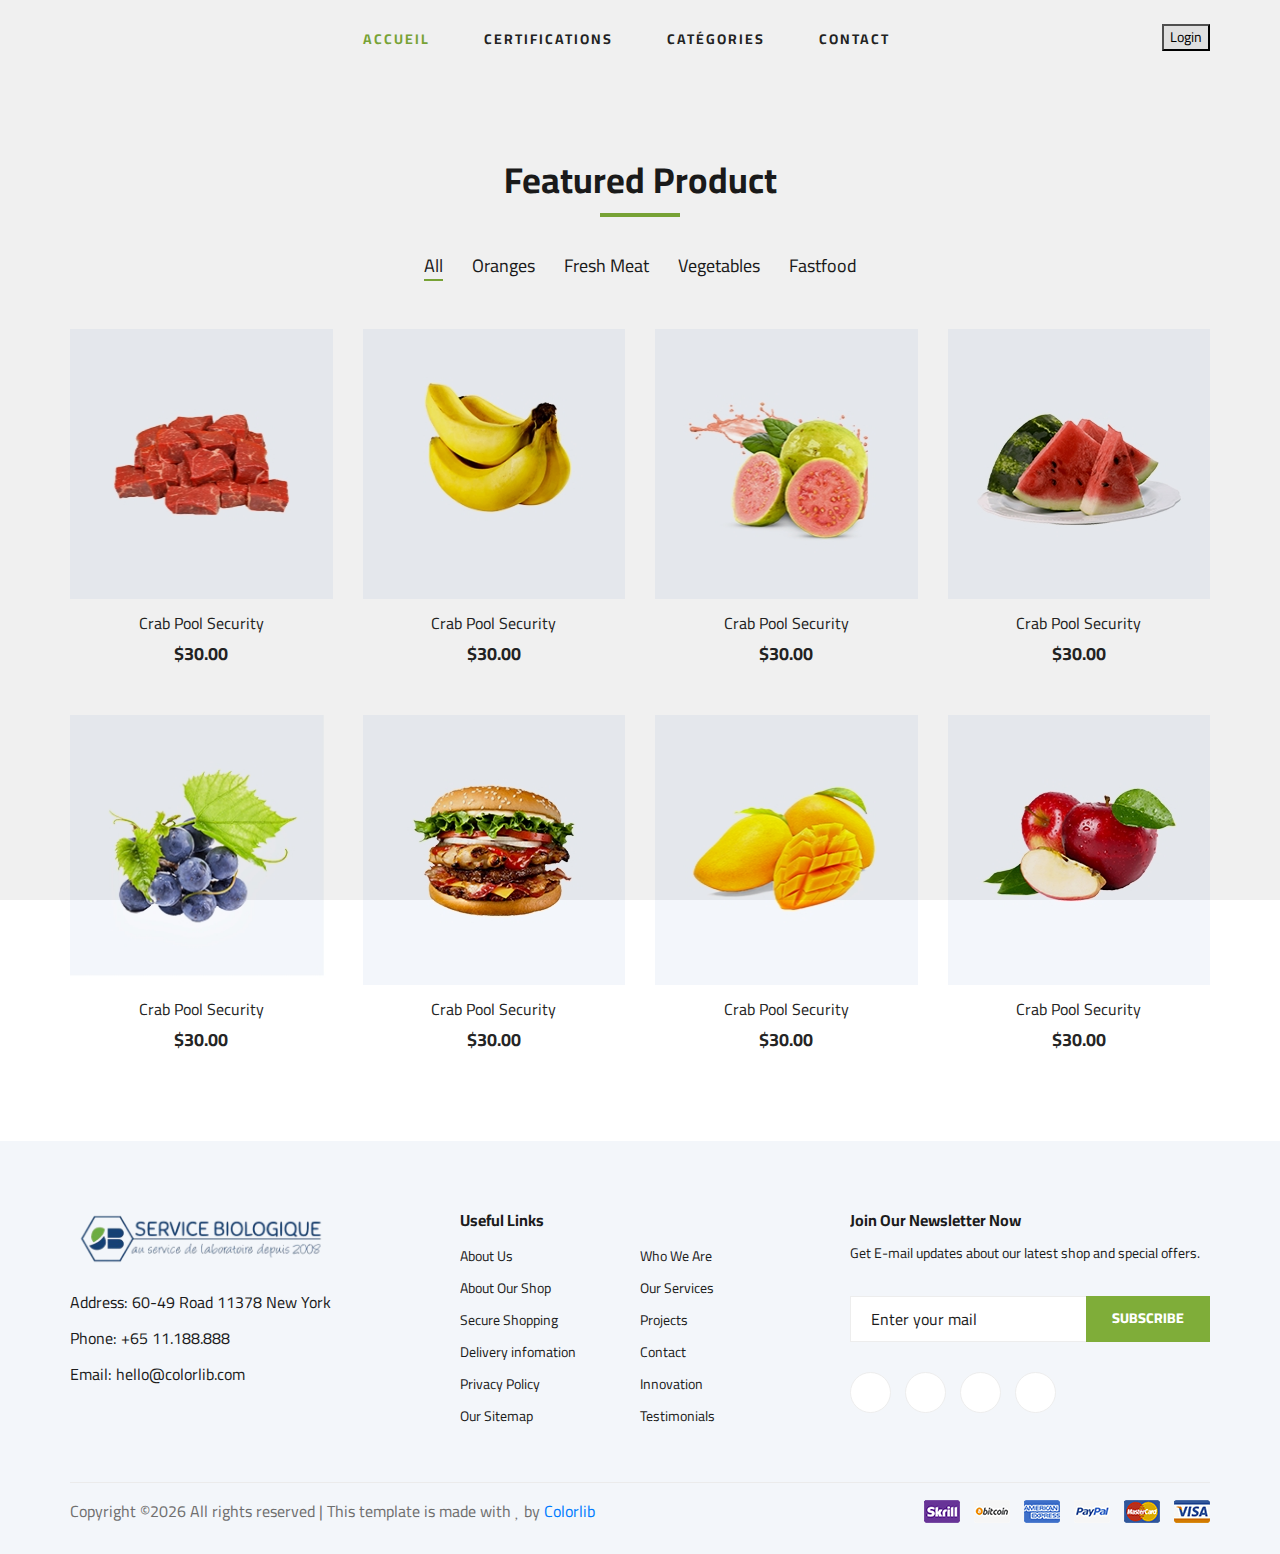
==== categories.html @ 04571633 "smtg" ====
<!DOCTYPE html>
<html lang="zxx">

<head>
    <meta charset="UTF-8">
    <meta name="description" content="Ogani Template">
    <meta name="keywords" content="Ogani, unica, creative, html">
    <meta name="viewport" content="width=device-width, initial-scale=1.0">
    <meta http-equiv="X-UA-Compatible" content="ie=edge">
    <title>Ogani | Template</title>

    <!-- Google Font -->
    <link href="https://fonts.googleapis.com/css2?family=Cairo:wght@200;300;400;600;900&display=swap" rel="stylesheet">

    <!-- Css Styles -->
    <link rel="stylesheet" href="css/bootstrap.min.css" type="text/css">
    <link rel="stylesheet" href="css/font-awesome.min.css" type="text/css">
    <link rel="stylesheet" href="css/elegant-icons.css" type="text/css">
    <link rel="stylesheet" href="css/nice-select.css" type="text/css">
    <link rel="stylesheet" href="css/jquery-ui.min.css" type="text/css">
    <link rel="stylesheet" href="css/owl.carousel.min.css" type="text/css">
    <link rel="stylesheet" href="css/slicknav.min.css" type="text/css">
    <link rel="stylesheet" href="css/style.css" type="text/css">
</head>

<body>
    <!-- Page Preloder -->
    <div id="preloder">
        <div class="loader"></div>
    </div>

   

    <!-- Header Section Begin -->
    <header class="header">
      
        <div class="container">
            <div class="row">
                <div class="col-lg-3">
                    <div class="header__logo">
                        <a href="./index.html"><img src="img/Logo.png" alt=""></a>
                    </div>
                </div>
                <div class="col-lg-6">
                    <nav class="header__menu">
                        <ul>
                            <li class="active"><a href="./index.html">Accueil</a></li>
                            <li><a href="./shop-grid.html">Certifications</a></li>
                            <li><a href="#">Catégories</a>
                                <ul class="header__menu__dropdown">
                                    <li><a href="./shop-details.html">Equipements</a></li>
                                    <li><a href="./shoping-cart.html">Produits Anapath</a></li>
                                    <li><a href="./checkout.html">Microscopes</a></li>
                                </ul>
                            </li>
                            <li><a href="./contact.html">Contact</a></li>
                        </ul>
                    </nav>
                </div>
                <div class="col-lg-3">
                    <div class="header__cart">
                        
                        <div class="header__cart__price"><button>Login</button></div>
                    </div>
                </div>
            </div>
            <div class="humberger__open">
                <i class="fa fa-bars"></i>
            </div>
        </div>
    </header>
    <!-- Header Section End -->

   




<!-- Featured Section Begin -->
<section class="featured spad">
    <div class="container">
        <div class="row">
            <div class="col-lg-12">
                <div class="section-title">
                    <h2>Featured Product</h2>
                </div>
                <div class="featured__controls">
                    <ul>
                        <li class="active" data-filter="*">All</li>
                        <li data-filter=".oranges">Oranges</li>
                        <li data-filter=".fresh-meat">Fresh Meat</li>
                        <li data-filter=".vegetables">Vegetables</li>
                        <li data-filter=".fastfood">Fastfood</li>
                    </ul>
                </div>
            </div>
        </div>
        <div class="row featured__filter">
            <div class="col-lg-3 col-md-4 col-sm-6 mix oranges fresh-meat">
                <div class="featured__item">
                    <div class="featured__item__pic set-bg" data-setbg="img/featured/feature-1.jpg">
                        <ul class="featured__item__pic__hover">
                            <li><a href="#"><i class="fa fa-heart"></i></a></li>
                            <li><a href="#"><i class="fa fa-retweet"></i></a></li>
                            <li><a href="#"><i class="fa fa-shopping-cart"></i></a></li>
                        </ul>
                    </div>
                    <div class="featured__item__text">
                        <h6><a href="#">Crab Pool Security</a></h6>
                        <h5>$30.00</h5>
                    </div>
                </div>
            </div>
            <div class="col-lg-3 col-md-4 col-sm-6 mix vegetables fastfood">
                <div class="featured__item">
                    <div class="featured__item__pic set-bg" data-setbg="img/featured/feature-2.jpg">
                        <ul class="featured__item__pic__hover">
                            <li><a href="#"><i class="fa fa-heart"></i></a></li>
                            <li><a href="#"><i class="fa fa-retweet"></i></a></li>
                            <li><a href="#"><i class="fa fa-shopping-cart"></i></a></li>
                        </ul>
                    </div>
                    <div class="featured__item__text">
                        <h6><a href="#">Crab Pool Security</a></h6>
                        <h5>$30.00</h5>
                    </div>
                </div>
            </div>
            <div class="col-lg-3 col-md-4 col-sm-6 mix vegetables fresh-meat">
                <div class="featured__item">
                    <div class="featured__item__pic set-bg" data-setbg="img/featured/feature-3.jpg">
                        <ul class="featured__item__pic__hover">
                            <li><a href="#"><i class="fa fa-heart"></i></a></li>
                            <li><a href="#"><i class="fa fa-retweet"></i></a></li>
                            <li><a href="#"><i class="fa fa-shopping-cart"></i></a></li>
                        </ul>
                    </div>
                    <div class="featured__item__text">
                        <h6><a href="#">Crab Pool Security</a></h6>
                        <h5>$30.00</h5>
                    </div>
                </div>
            </div>
            <div class="col-lg-3 col-md-4 col-sm-6 mix fastfood oranges">
                <div class="featured__item">
                    <div class="featured__item__pic set-bg" data-setbg="img/featured/feature-4.jpg">
                        <ul class="featured__item__pic__hover">
                            <li><a href="#"><i class="fa fa-heart"></i></a></li>
                            <li><a href="#"><i class="fa fa-retweet"></i></a></li>
                            <li><a href="#"><i class="fa fa-shopping-cart"></i></a></li>
                        </ul>
                    </div>
                    <div class="featured__item__text">
                        <h6><a href="#">Crab Pool Security</a></h6>
                        <h5>$30.00</h5>
                    </div>
                </div>
            </div>
            <div class="col-lg-3 col-md-4 col-sm-6 mix fresh-meat vegetables">
                <div class="featured__item">
                    <div class="featured__item__pic set-bg" data-setbg="img/featured/feature-5.jpg">
                        <ul class="featured__item__pic__hover">
                            <li><a href="#"><i class="fa fa-heart"></i></a></li>
                            <li><a href="#"><i class="fa fa-retweet"></i></a></li>
                            <li><a href="#"><i class="fa fa-shopping-cart"></i></a></li>
                        </ul>
                    </div>
                    <div class="featured__item__text">
                        <h6><a href="#">Crab Pool Security</a></h6>
                        <h5>$30.00</h5>
                    </div>
                </div>
            </div>
            <div class="col-lg-3 col-md-4 col-sm-6 mix oranges fastfood">
                <div class="featured__item">
                    <div class="featured__item__pic set-bg" data-setbg="img/featured/feature-6.jpg">
                        <ul class="featured__item__pic__hover">
                            <li><a href="#"><i class="fa fa-heart"></i></a></li>
                            <li><a href="#"><i class="fa fa-retweet"></i></a></li>
                            <li><a href="#"><i class="fa fa-shopping-cart"></i></a></li>
                        </ul>
                    </div>
                    <div class="featured__item__text">
                        <h6><a href="#">Crab Pool Security</a></h6>
                        <h5>$30.00</h5>
                    </div>
                </div>
            </div>
            <div class="col-lg-3 col-md-4 col-sm-6 mix fresh-meat vegetables">
                <div class="featured__item">
                    <div class="featured__item__pic set-bg" data-setbg="img/featured/feature-7.jpg">
                        <ul class="featured__item__pic__hover">
                            <li><a href="#"><i class="fa fa-heart"></i></a></li>
                            <li><a href="#"><i class="fa fa-retweet"></i></a></li>
                            <li><a href="#"><i class="fa fa-shopping-cart"></i></a></li>
                        </ul>
                    </div>
                    <div class="featured__item__text">
                        <h6><a href="#">Crab Pool Security</a></h6>
                        <h5>$30.00</h5>
                    </div>
                </div>
            </div>
            <div class="col-lg-3 col-md-4 col-sm-6 mix fastfood vegetables">
                <div class="featured__item">
                    <div class="featured__item__pic set-bg" data-setbg="img/featured/feature-8.jpg">
                        <ul class="featured__item__pic__hover">
                            <li><a href="#"><i class="fa fa-heart"></i></a></li>
                            <li><a href="#"><i class="fa fa-retweet"></i></a></li>
                            <li><a href="#"><i class="fa fa-shopping-cart"></i></a></li>
                        </ul>
                    </div>
                    <div class="featured__item__text">
                        <h6><a href="#">Crab Pool Security</a></h6>
                        <h5>$30.00</h5>
                    </div>
                </div>
            </div>
        </div>
    </div>
</section>
<!-- Featured Section End -->

    <!-- Footer Section Begin -->
    <footer class="footer spad">
        <div class="container">
            <div class="row">
                <div class="col-lg-3 col-md-6 col-sm-6">
                    <div class="footer__about">
                        <div class="footer__about__logo">
                            <a href="./index.html"><img src="img/logo.png" alt=""></a>
                        </div>
                        <ul>
                            <li>Address: 60-49 Road 11378 New York</li>
                            <li>Phone: +65 11.188.888</li>
                            <li>Email: hello@colorlib.com</li>
                        </ul>
                    </div>
                </div>
                <div class="col-lg-4 col-md-6 col-sm-6 offset-lg-1">
                    <div class="footer__widget">
                        <h6>Useful Links</h6>
                        <ul>
                            <li><a href="#">About Us</a></li>
                            <li><a href="#">About Our Shop</a></li>
                            <li><a href="#">Secure Shopping</a></li>
                            <li><a href="#">Delivery infomation</a></li>
                            <li><a href="#">Privacy Policy</a></li>
                            <li><a href="#">Our Sitemap</a></li>
                        </ul>
                        <ul>
                            <li><a href="#">Who We Are</a></li>
                            <li><a href="#">Our Services</a></li>
                            <li><a href="#">Projects</a></li>
                            <li><a href="#">Contact</a></li>
                            <li><a href="#">Innovation</a></li>
                            <li><a href="#">Testimonials</a></li>
                        </ul>
                    </div>
                </div>
                <div class="col-lg-4 col-md-12">
                    <div class="footer__widget">
                        <h6>Join Our Newsletter Now</h6>
                        <p>Get E-mail updates about our latest shop and special offers.</p>
                        <form action="#">
                            <input type="text" placeholder="Enter your mail">
                            <button type="submit" class="site-btn">Subscribe</button>
                        </form>
                        <div class="footer__widget__social">
                            <a href="#"><i class="fa fa-facebook"></i></a>
                            <a href="#"><i class="fa fa-instagram"></i></a>
                            <a href="#"><i class="fa fa-twitter"></i></a>
                            <a href="#"><i class="fa fa-pinterest"></i></a>
                        </div>
                    </div>
                </div>
            </div>
            <div class="row">
                <div class="col-lg-12">
                    <div class="footer__copyright">
                        <div class="footer__copyright__text"><p><!-- Link back to Colorlib can't be removed. Template is licensed under CC BY 3.0. -->
  Copyright &copy;<script>document.write(new Date().getFullYear());</script> All rights reserved | This template is made with <i class="fa fa-heart" aria-hidden="true"></i> by <a href="https://colorlib.com" target="_blank">Colorlib</a>
  <!-- Link back to Colorlib can't be removed. Template is licensed under CC BY 3.0. --></p></div>
                        <div class="footer__copyright__payment"><img src="img/payment-item.png" alt=""></div>
                    </div>
                </div>
            </div>
        </div>
    </footer>
    <!-- Footer Section End -->

    <!-- Js Plugins -->
    <script src="js/jquery-3.3.1.min.js"></script>
    <script src="js/bootstrap.min.js"></script>
    <script src="js/jquery.nice-select.min.js"></script>
    <script src="js/jquery-ui.min.js"></script>
    <script src="js/jquery.slicknav.js"></script>
    <script src="js/mixitup.min.js"></script>
    <script src="js/owl.carousel.min.js"></script>
    <script src="js/main.js"></script>



</body>

</html>
---- css/elegant-icons.css ----
@font-face {
	font-family: 'ElegantIcons';
	src:url('../fonts/ElegantIcons.eot');
	src:url('../fonts/ElegantIcons.eot?#iefix') format('embedded-opentype'),
		url('../fonts/ElegantIcons.woff') format('woff'),
		url('../fonts/ElegantIcons.ttf') format('truetype'),
		url('../fonts/ElegantIcons.svg#ElegantIcons') format('svg');
	font-weight: normal;
	font-style: normal;
}

/* Use the following CSS code if you want to use data attributes for inserting your icons */
[data-icon]:before {
	font-family: 'ElegantIcons';
	content: attr(data-icon);
	speak: none;
	font-weight: normal;
	font-variant: normal;
	text-transform: none;
	line-height: 1;
	-webkit-font-smoothing: antialiased;
	-moz-osx-font-smoothing: grayscale;
}

/* Use the following CSS code if you want to have a class per icon */
/*
Instead of a list of all class selectors,
you can use the generic selector below, but it's slower:
[class*="your-class-prefix"] {
*/
.arrow_up, .arrow_down, .arrow_left, .arrow_right, .arrow_left-up, .arrow_right-up, .arrow_right-down, .arrow_left-down, .arrow-up-down, .arrow_up-down_alt, .arrow_left-right_alt, .arrow_left-right, .arrow_expand_alt2, .arrow_expand_alt, .arrow_condense, .arrow_expand, .arrow_move, .arrow_carrot-up, .arrow_carrot-down, .arrow_carrot-left, .arrow_carrot-right, .arrow_carrot-2up, .arrow_carrot-2down, .arrow_carrot-2left, .arrow_carrot-2right, .arrow_carrot-up_alt2, .arrow_carrot-down_alt2, .arrow_carrot-left_alt2, .arrow_carrot-right_alt2, .arrow_carrot-2up_alt2, .arrow_carrot-2down_alt2, .arrow_carrot-2left_alt2, .arrow_carrot-2right_alt2, .arrow_triangle-up, .arrow_triangle-down, .arrow_triangle-left, .arrow_triangle-right, .arrow_triangle-up_alt2, .arrow_triangle-down_alt2, .arrow_triangle-left_alt2, .arrow_triangle-right_alt2, .arrow_back, .icon_minus-06, .icon_plus, .icon_close, .icon_check, .icon_minus_alt2, .icon_plus_alt2, .icon_close_alt2, .icon_check_alt2, .icon_zoom-out_alt, .icon_zoom-in_alt, .icon_search, .icon_box-empty, .icon_box-selected, .icon_minus-box, .icon_plus-box, .icon_box-checked, .icon_circle-empty, .icon_circle-slelected, .icon_stop_alt2, .icon_stop, .icon_pause_alt2, .icon_pause, .icon_menu, .icon_menu-square_alt2, .icon_menu-circle_alt2, .icon_ul, .icon_ol, .icon_adjust-horiz, .icon_adjust-vert, .icon_document_alt, .icon_documents_alt, .icon_pencil, .icon_pencil-edit_alt, .icon_pencil-edit, .icon_folder-alt, .icon_folder-open_alt, .icon_folder-add_alt, .icon_info_alt, .icon_error-oct_alt, .icon_error-circle_alt, .icon_error-triangle_alt, .icon_question_alt2, .icon_question, .icon_comment_alt, .icon_chat_alt, .icon_vol-mute_alt, .icon_volume-low_alt, .icon_volume-high_alt, .icon_quotations, .icon_quotations_alt2, .icon_clock_alt, .icon_lock_alt, .icon_lock-open_alt, .icon_key_alt, .icon_cloud_alt, .icon_cloud-upload_alt, .icon_cloud-download_alt, .icon_image, .icon_images, .icon_lightbulb_alt, .icon_gift_alt, .icon_house_alt, .icon_genius, .icon_mobile, .icon_tablet, .icon_laptop, .icon_desktop, .icon_camera_alt, .icon_mail_alt, .icon_cone_alt, .icon_ribbon_alt, .icon_bag_alt, .icon_creditcard, .icon_cart_alt, .icon_paperclip, .icon_tag_alt, .icon_tags_alt, .icon_trash_alt, .icon_cursor_alt, .icon_mic_alt, .icon_compass_alt, .icon_pin_alt, .icon_pushpin_alt, .icon_map_alt, .icon_drawer_alt, .icon_toolbox_alt, .icon_book_alt, .icon_calendar, .icon_film, .icon_table, .icon_contacts_alt, .icon_headphones, .icon_lifesaver, .icon_piechart, .icon_refresh, .icon_link_alt, .icon_link, .icon_loading, .icon_blocked, .icon_archive_alt, .icon_heart_alt, .icon_star_alt, .icon_star-half_alt, .icon_star, .icon_star-half, .icon_tools, .icon_tool, .icon_cog, .icon_cogs, .arrow_up_alt, .arrow_down_alt, .arrow_left_alt, .arrow_right_alt, .arrow_left-up_alt, .arrow_right-up_alt, .arrow_right-down_alt, .arrow_left-down_alt, .arrow_condense_alt, .arrow_expand_alt3, .arrow_carrot_up_alt, .arrow_carrot-down_alt, .arrow_carrot-left_alt, .arrow_carrot-right_alt, .arrow_carrot-2up_alt, .arrow_carrot-2dwnn_alt, .arrow_carrot-2left_alt, .arrow_carrot-2right_alt, .arrow_triangle-up_alt, .arrow_triangle-down_alt, .arrow_triangle-left_alt, .arrow_triangle-right_alt, .icon_minus_alt, .icon_plus_alt, .icon_close_alt, .icon_check_alt, .icon_zoom-out, .icon_zoom-in, .icon_stop_alt, .icon_menu-square_alt, .icon_menu-circle_alt, .icon_document, .icon_documents, .icon_pencil_alt, .icon_folder, .icon_folder-open, .icon_folder-add, .icon_folder_upload, .icon_folder_download, .icon_info, .icon_error-circle, .icon_error-oct, .icon_error-triangle, .icon_question_alt, .icon_comment, .icon_chat, .icon_vol-mute, .icon_volume-low, .icon_volume-high, .icon_quotations_alt, .icon_clock, .icon_lock, .icon_lock-open, .icon_key, .icon_cloud, .icon_cloud-upload, .icon_cloud-download, .icon_lightbulb, .icon_gift, .icon_house, .icon_camera, .icon_mail, .icon_cone, .icon_ribbon, .icon_bag, .icon_cart, .icon_tag, .icon_tags, .icon_trash, .icon_cursor, .icon_mic, .icon_compass, .icon_pin, .icon_pushpin, .icon_map, .icon_drawer, .icon_toolbox, .icon_book, .icon_contacts, .icon_archive, .icon_heart, .icon_profile, .icon_group, .icon_grid-2x2, .icon_grid-3x3, .icon_music, .icon_pause_alt, .icon_phone, .icon_upload, .icon_download, .social_facebook, .social_twitter, .social_pinterest, .social_googleplus, .social_tumblr, .social_tumbleupon, .social_wordpress, .social_instagram, .social_dribbble, .social_vimeo, .social_linkedin, .social_rss, .social_deviantart, .social_share, .social_myspace, .social_skype, .social_youtube, .social_picassa, .social_googledrive, .social_flickr, .social_blogger, .social_spotify, .social_delicious, .social_facebook_circle, .social_twitter_circle, .social_pinterest_circle, .social_googleplus_circle, .social_tumblr_circle, .social_stumbleupon_circle, .social_wordpress_circle, .social_instagram_circle, .social_dribbble_circle, .social_vimeo_circle, .social_linkedin_circle, .social_rss_circle, .social_deviantart_circle, .social_share_circle, .social_myspace_circle, .social_skype_circle, .social_youtube_circle, .social_picassa_circle, .social_googledrive_alt2, .social_flickr_circle, .social_blogger_circle, .social_spotify_circle, .social_delicious_circle, .social_facebook_square, .social_twitter_square, .social_pinterest_square, .social_googleplus_square, .social_tumblr_square, .social_stumbleupon_square, .social_wordpress_square, .social_instagram_square, .social_dribbble_square, .social_vimeo_square, .social_linkedin_square, .social_rss_square, .social_deviantart_square, .social_share_square, .social_myspace_square, .social_skype_square, .social_youtube_square, .social_picassa_square, .social_googledrive_square, .social_flickr_square, .social_blogger_square, .social_spotify_square, .social_delicious_square, .icon_printer, .icon_calulator, .icon_building, .icon_floppy, .icon_drive, .icon_search-2, .icon_id, .icon_id-2, .icon_puzzle, .icon_like, .icon_dislike, .icon_mug, .icon_currency, .icon_wallet, .icon_pens, .icon_easel, .icon_flowchart, .icon_datareport, .icon_briefcase, .icon_shield, .icon_percent, .icon_globe, .icon_globe-2, .icon_target, .icon_hourglass, .icon_balance, .icon_rook, .icon_printer-alt, .icon_calculator_alt, .icon_building_alt, .icon_floppy_alt, .icon_drive_alt, .icon_search_alt, .icon_id_alt, .icon_id-2_alt, .icon_puzzle_alt, .icon_like_alt, .icon_dislike_alt, .icon_mug_alt, .icon_currency_alt, .icon_wallet_alt, .icon_pens_alt, .icon_easel_alt, .icon_flowchart_alt, .icon_datareport_alt, .icon_briefcase_alt, .icon_shield_alt, .icon_percent_alt, .icon_globe_alt, .icon_clipboard {
	font-family: 'ElegantIcons';
	speak: none;
	font-style: normal;
	font-weight: normal;
	font-variant: normal;
	text-transform: none;
	line-height: 1;
	-webkit-font-smoothing: antialiased;
}
.arrow_up:before {
	content: "\21";
}
.arrow_down:before {
	content: "\22";
}
.arrow_left:before {
	content: "\23";
}
.arrow_right:before {
	content: "\24";
}
.arrow_left-up:before {
	content: "\25";
}
.arrow_right-up:before {
	content: "\26";
}
.arrow_right-down:before {
	content: "\27";
}
.arrow_left-down:before {
	content: "\28";
}
.arrow-up-down:before {
	content: "\29";
}
.arrow_up-down_alt:before {
	content: "\2a";
}
.arrow_left-right_alt:before {
	content: "\2b";
}
.arrow_left-right:before {
	content: "\2c";
}
.arrow_expand_alt2:before {
	content: "\2d";
}
.arrow_expand_alt:before {
	content: "\2e";
}
.arrow_condense:before {
	content: "\2f";
}
.arrow_expand:before {
	content: "\30";
}
.arrow_move:before {
	content: "\31";
}
.arrow_carrot-up:before {
	content: "\32";
}
.arrow_carrot-down:before {
	content: "\33";
}
.arrow_carrot-left:before {
	content: "\34";
}
.arrow_carrot-right:before {
	content: "\35";
}
.arrow_carrot-2up:before {
	content: "\36";
}
.arrow_carrot-2down:before {
	content: "\37";
}
.arrow_carrot-2left:before {
	content: "\38";
}
.arrow_carrot-2right:before {
	content: "\39";
}
.arrow_carrot-up_alt2:before {
	content: "\3a";
}
.arrow_carrot-down_alt2:before {
	content: "\3b";
}
.arrow_carrot-left_alt2:before {
	content: "\3c";
}
.arrow_carrot-right_alt2:before {
	content: "\3d";
}
.arrow_carrot-2up_alt2:before {
	content: "\3e";
}
.arrow_carrot-2down_alt2:before {
	content: "\3f";
}
.arrow_carrot-2left_alt2:before {
	content: "\40";
}
.arrow_carrot-2right_alt2:before {
	content: "\41";
}
.arrow_triangle-up:before {
	content: "\42";
}
.arrow_triangle-down:before {
	content: "\43";
}
.arrow_triangle-left:before {
	content: "\44";
}
.arrow_triangle-right:before {
	content: "\45";
}
.arrow_triangle-up_alt2:before {
	content: "\46";
}
.arrow_triangle-down_alt2:before {
	content: "\47";
}
.arrow_triangle-left_alt2:before {
	content: "\48";
}
.arrow_triangle-right_alt2:before {
	content: "\49";
}
.arrow_back:before {
	content: "\4a";
}
.icon_minus-06:before {
	content: "\4b";
}
.icon_plus:before {
	content: "\4c";
}
.icon_close:before {
	content: "\4d";
}
.icon_check:before {
	content: "\4e";
}
.icon_minus_alt2:before {
	content: "\4f";
}
.icon_plus_alt2:before {
	content: "\50";
}
.icon_close_alt2:before {
	content: "\51";
}
.icon_check_alt2:before {
	content: "\52";
}
.icon_zoom-out_alt:before {
	content: "\53";
}
.icon_zoom-in_alt:before {
	content: "\54";
}
.icon_search:before {
	content: "\55";
}
.icon_box-empty:before {
	content: "\56";
}
.icon_box-selected:before {
	content: "\57";
}
.icon_minus-box:before {
	content: "\58";
}
.icon_plus-box:before {
	content: "\59";
}
.icon_box-checked:before {
	content: "\5a";
}
.icon_circle-empty:before {
	content: "\5b";
}
.icon_circle-slelected:before {
	content: "\5c";
}
.icon_stop_alt2:before {
	content: "\5d";
}
.icon_stop:before {
	content: "\5e";
}
.icon_pause_alt2:before {
	content: "\5f";
}
.icon_pause:before {
	content: "\60";
}
.icon_menu:before {
	content: "\61";
}
.icon_menu-square_alt2:before {
	content: "\62";
}
.icon_menu-circle_alt2:before {
	content: "\63";
}
.icon_ul:before {
	content: "\64";
}
.icon_ol:before {
	content: "\65";
}
.icon_adjust-horiz:before {
	content: "\66";
}
.icon_adjust-vert:before {
	content: "\67";
}
.icon_document_alt:before {
	content: "\68";
}
.icon_documents_alt:before {
	content: "\69";
}
.icon_pencil:before {
	content: "\6a";
}
.icon_pencil-edit_alt:before {
	content: "\6b";
}
.icon_pencil-edit:before {
	content: "\6c";
}
.icon_folder-alt:before {
	content: "\6d";
}
.icon_folder-open_alt:before {
	content: "\6e";
}
.icon_folder-add_alt:before {
	content: "\6f";
}
.icon_info_alt:before {
	content: "\70";
}
.icon_error-oct_alt:before {
	content: "\71";
}
.icon_error-circle_alt:before {
	content: "\72";
}
.icon_error-triangle_alt:before {
	content: "\73";
}
.icon_question_alt2:before {
	content: "\74";
}
.icon_question:before {
	content: "\75";
}
.icon_comment_alt:before {
	content: "\76";
}
.icon_chat_alt:before {
	content: "\77";
}
.icon_vol-mute_alt:before {
	content: "\78";
}
.icon_volume-low_alt:before {
	content: "\79";
}
.icon_volume-high_alt:before {
	content: "\7a";
}
.icon_quotations:before {
	content: "\7b";
}
.icon_quotations_alt2:before {
	content: "\7c";
}
.icon_clock_alt:before {
	content: "\7d";
}
.icon_lock_alt:before {
	content: "\7e";
}
.icon_lock-open_alt:before {
	content: "\e000";
}
.icon_key_alt:before {
	content: "\e001";
}
.icon_cloud_alt:before {
	content: "\e002";
}
.icon_cloud-upload_alt:before {
	content: "\e003";
}
.icon_cloud-download_alt:before {
	content: "\e004";
}
.icon_image:before {
	content: "\e005";
}
.icon_images:before {
	content: "\e006";
}
.icon_lightbulb_alt:before {
	content: "\e007";
}
.icon_gift_alt:before {
	content: "\e008";
}
.icon_house_alt:before {
	content: "\e009";
}
.icon_genius:before {
	content: "\e00a";
}
.icon_mobile:before {
	content: "\e00b";
}
.icon_tablet:before {
	content: "\e00c";
}
.icon_laptop:before {
	content: "\e00d";
}
.icon_desktop:before {
	content: "\e00e";
}
.icon_camera_alt:before {
	content: "\e00f";
}
.icon_mail_alt:before {
	content: "\e010";
}
.icon_cone_alt:before {
	content: "\e011";
}
.icon_ribbon_alt:before {
	content: "\e012";
}
.icon_bag_alt:before {
	content: "\e013";
}
.icon_creditcard:before {
	content: "\e014";
}
.icon_cart_alt:before {
	content: "\e015";
}
.icon_paperclip:before {
	content: "\e016";
}
.icon_tag_alt:before {
	content: "\e017";
}
.icon_tags_alt:before {
	content: "\e018";
}
.icon_trash_alt:before {
	content: "\e019";
}
.icon_cursor_alt:before {
	content: "\e01a";
}
.icon_mic_alt:before {
	content: "\e01b";
}
.icon_compass_alt:before {
	content: "\e01c";
}
.icon_pin_alt:before {
	content: "\e01d";
}
.icon_pushpin_alt:before {
	content: "\e01e";
}
.icon_map_alt:before {
	content: "\e01f";
}
.icon_drawer_alt:before {
	content: "\e020";
}
.icon_toolbox_alt:before {
	content: "\e021";
}
.icon_book_alt:before {
	content: "\e022";
}
.icon_calendar:before {
	content: "\e023";
}
.icon_film:before {
	content: "\e024";
}
.icon_table:before {
	content: "\e025";
}
.icon_contacts_alt:before {
	content: "\e026";
}
.icon_headphones:before {
	content: "\e027";
}
.icon_lifesaver:before {
	content: "\e028";
}
.icon_piechart:before {
	content: "\e029";
}
.icon_refresh:before {
	content: "\e02a";
}
.icon_link_alt:before {
	content: "\e02b";
}
.icon_link:before {
	content: "\e02c";
}
.icon_loading:before {
	content: "\e02d";
}
.icon_blocked:before {
	content: "\e02e";
}
.icon_archive_alt:before {
	content: "\e02f";
}
.icon_heart_alt:before {
	content: "\e030";
}
.icon_star_alt:before {
	content: "\e031";
}
.icon_star-half_alt:before {
	content: "\e032";
}
.icon_star:before {
	content: "\e033";
}
.icon_star-half:before {
	content: "\e034";
}
.icon_tools:before {
	content: "\e035";
}
.icon_tool:before {
	content: "\e036";
}
.icon_cog:before {
	content: "\e037";
}
.icon_cogs:before {
	content: "\e038";
}
.arrow_up_alt:before {
	content: "\e039";
}
.arrow_down_alt:before {
	content: "\e03a";
}
.arrow_left_alt:before {
	content: "\e03b";
}
.arrow_right_alt:before {
	content: "\e03c";
}
.arrow_left-up_alt:before {
	content: "\e03d";
}
.arrow_right-up_alt:before {
	content: "\e03e";
}
.arrow_right-down_alt:before {
	content: "\e03f";
}
.arrow_left-down_alt:before {
	content: "\e040";
}
.arrow_condense_alt:before {
	content: "\e041";
}
.arrow_expand_alt3:before {
	content: "\e042";
}
.arrow_carrot_up_alt:before {
	content: "\e043";
}
.arrow_carrot-down_alt:before {
	content: "\e044";
}
.arrow_carrot-left_alt:before {
	content: "\e045";
}
.arrow_carrot-right_alt:before {
	content: "\e046";
}
.arrow_carrot-2up_alt:before {
	content: "\e047";
}
.arrow_carrot-2dwnn_alt:before {
	content: "\e048";
}
.arrow_carrot-2left_alt:before {
	content: "\e049";
}
.arrow_carrot-2right_alt:before {
	content: "\e04a";
}
.arrow_triangle-up_alt:before {
	content: "\e04b";
}
.arrow_triangle-down_alt:before {
	content: "\e04c";
}
.arrow_triangle-left_alt:before {
	content: "\e04d";
}
.arrow_triangle-right_alt:before {
	content: "\e04e";
}
.icon_minus_alt:before {
	content: "\e04f";
}
.icon_plus_alt:before {
	content: "\e050";
}
.icon_close_alt:before {
	content: "\e051";
}
.icon_check_alt:before {
	content: "\e052";
}
.icon_zoom-out:before {
	content: "\e053";
}
.icon_zoom-in:before {
	content: "\e054";
}
.icon_stop_alt:before {
	content: "\e055";
}
.icon_menu-square_alt:before {
	content: "\e056";
}
.icon_menu-circle_alt:before {
	content: "\e057";
}
.icon_document:before {
	content: "\e058";
}
.icon_documents:before {
	content: "\e059";
}
.icon_pencil_alt:before {
	content: "\e05a";
}
.icon_folder:before {
	content: "\e05b";
}
.icon_folder-open:before {
	content: "\e05c";
}
.icon_folder-add:before {
	content: "\e05d";
}
.icon_folder_upload:before {
	content: "\e05e";
}
.icon_folder_download:before {
	content: "\e05f";
}
.icon_info:before {
	content: "\e060";
}
.icon_error-circle:before {
	content: "\e061";
}
.icon_error-oct:before {
	content: "\e062";
}
.icon_error-triangle:before {
	content: "\e063";
}
.icon_question_alt:before {
	content: "\e064";
}
.icon_comment:before {
	content: "\e065";
}
.icon_chat:before {
	content: "\e066";
}
.icon_vol-mute:before {
	content: "\e067";
}
.icon_volume-low:before {
	content: "\e068";
}
.icon_volume-high:before {
	content: "\e069";
}
.icon_quotations_alt:before {
	content: "\e06a";
}
.icon_clock:before {
	content: "\e06b";
}
.icon_lock:before {
	content: "\e06c";
}
.icon_lock-open:before {
	content: "\e06d";
}
.icon_key:before {
	content: "\e06e";
}
.icon_cloud:before {
	content: "\e06f";
}
.icon_cloud-upload:before {
	content: "\e070";
}
.icon_cloud-download:before {
	content: "\e071";
}
.icon_lightbulb:before {
	content: "\e072";
}
.icon_gift:before {
	content: "\e073";
}
.icon_house:before {
	content: "\e074";
}
.icon_camera:before {
	content: "\e075";
}
.icon_mail:before {
	content: "\e076";
}
.icon_cone:before {
	content: "\e077";
}
.icon_ribbon:before {
	content: "\e078";
}
.icon_bag:before {
	content: "\e079";
}
.icon_cart:before {
	content: "\e07a";
}
.icon_tag:before {
	content: "\e07b";
}
.icon_tags:before {
	content: "\e07c";
}
.icon_trash:before {
	content: "\e07d";
}
.icon_cursor:before {
	content: "\e07e";
}
.icon_mic:before {
	content: "\e07f";
}
.icon_compass:before {
	content: "\e080";
}
.icon_pin:before {
	content: "\e081";
}
.icon_pushpin:before {
	content: "\e082";
}
.icon_map:before {
	content: "\e083";
}
.icon_drawer:before {
	content: "\e084";
}
.icon_toolbox:before {
	content: "\e085";
}
.icon_book:before {
	content: "\e086";
}
.icon_contacts:before {
	content: "\e087";
}
.icon_archive:before {
	content: "\e088";
}
.icon_heart:before {
	content: "\e089";
}
.icon_profile:before {
	content: "\e08a";
}
.icon_group:before {
	content: "\e08b";
}
.icon_grid-2x2:before {
	content: "\e08c";
}
.icon_grid-3x3:before {
	content: "\e08d";
}
.icon_music:before {
	content: "\e08e";
}
.icon_pause_alt:before {
	content: "\e08f";
}
.icon_phone:before {
	content: "\e090";
}
.icon_upload:before {
	content: "\e091";
}
.icon_download:before {
	content: "\e092";
}
.social_facebook:before {
	content: "\e093";
}
.social_twitter:before {
	content: "\e094";
}
.social_pinterest:before {
	content: "\e095";
}
.social_googleplus:before {
	content: "\e096";
}
.social_tumblr:before {
	content: "\e097";
}
.social_tumbleupon:before {
	content: "\e098";
}
.social_wordpress:before {
	content: "\e099";
}
.social_instagram:before {
	content: "\e09a";
}
.social_dribbble:before {
	content: "\e09b";
}
.social_vimeo:before {
	content: "\e09c";
}
.social_linkedin:before {
	content: "\e09d";
}
.social_rss:before {
	content: "\e09e";
}
.social_deviantart:before {
	content: "\e09f";
}
.social_share:before {
	content: "\e0a0";
}
.social_myspace:before {
	content: "\e0a1";
}
.social_skype:before {
	content: "\e0a2";
}
.social_youtube:before {
	content: "\e0a3";
}
.social_picassa:before {
	content: "\e0a4";
}
.social_googledrive:before {
	content: "\e0a5";
}
.social_flickr:before {
	content: "\e0a6";
}
.social_blogger:before {
	content: "\e0a7";
}
.social_spotify:before {
	content: "\e0a8";
}
.social_delicious:before {
	content: "\e0a9";
}
.social_facebook_circle:before {
	content: "\e0aa";
}
.social_twitter_circle:before {
	content: "\e0ab";
}
.social_pinterest_circle:before {
	content: "\e0ac";
}
.social_googleplus_circle:before {
	content: "\e0ad";
}
.social_tumblr_circle:before {
	content: "\e0ae";
}
.social_stumbleupon_circle:before {
	content: "\e0af";
}
.social_wordpress_circle:before {
	content: "\e0b0";
}
.social_instagram_circle:before {
	content: "\e0b1";
}
.social_dribbble_circle:before {
	content: "\e0b2";
}
.social_vimeo_circle:before {
	content: "\e0b3";
}
.social_linkedin_circle:before {
	content: "\e0b4";
}
.social_rss_circle:before {
	content: "\e0b5";
}
.social_deviantart_circle:before {
	content: "\e0b6";
}
.social_share_circle:before {
	content: "\e0b7";
}
.social_myspace_circle:before {
	content: "\e0b8";
}
.social_skype_circle:before {
	content: "\e0b9";
}
.social_youtube_circle:before {
	content: "\e0ba";
}
.social_picassa_circle:before {
	content: "\e0bb";
}
.social_googledrive_alt2:before {
	content: "\e0bc";
}
.social_flickr_circle:before {
	content: "\e0bd";
}
.social_blogger_circle:before {
	content: "\e0be";
}
.social_spotify_circle:before {
	content: "\e0bf";
}
.social_delicious_circle:before {
	content: "\e0c0";
}
.social_facebook_square:before {
	content: "\e0c1";
}
.social_twitter_square:before {
	content: "\e0c2";
}
.social_pinterest_square:before {
	content: "\e0c3";
}
.social_googleplus_square:before {
	content: "\e0c4";
}
.social_tumblr_square:before {
	content: "\e0c5";
}
.social_stumbleupon_square:before {
	content: "\e0c6";
}
.social_wordpress_square:before {
	content: "\e0c7";
}
.social_instagram_square:before {
	content: "\e0c8";
}
.social_dribbble_square:before {
	content: "\e0c9";
}
.social_vimeo_square:before {
	content: "\e0ca";
}
.social_linkedin_square:before {
	content: "\e0cb";
}
.social_rss_square:before {
	content: "\e0cc";
}
.social_deviantart_square:before {
	content: "\e0cd";
}
.social_share_square:before {
	content: "\e0ce";
}
.social_myspace_square:before {
	content: "\e0cf";
}
.social_skype_square:before {
	content: "\e0d0";
}
.social_youtube_square:before {
	content: "\e0d1";
}
.social_picassa_square:before {
	content: "\e0d2";
}
.social_googledrive_square:before {
	content: "\e0d3";
}
.social_flickr_square:before {
	content: "\e0d4";
}
.social_blogger_square:before {
	content: "\e0d5";
}
.social_spotify_square:before {
	content: "\e0d6";
}
.social_delicious_square:before {
	content: "\e0d7";
}
.icon_printer:before {
	content: "\e103";
}
.icon_calulator:before {
	content: "\e0ee";
}
.icon_building:before {
	content: "\e0ef";
}
.icon_floppy:before {
	content: "\e0e8";
}
.icon_drive:before {
	content: "\e0ea";
}
.icon_search-2:before {
	content: "\e101";
}
.icon_id:before {
	content: "\e107";
}
.icon_id-2:before {
	content: "\e108";
}
.icon_puzzle:before {
	content: "\e102";
}
.icon_like:before {
	content: "\e106";
}
.icon_dislike:before {
	content: "\e0eb";
}
.icon_mug:before {
	content: "\e105";
}
.icon_currency:before {
	content: "\e0ed";
}
.icon_wallet:before {
	content: "\e100";
}
.icon_pens:before {
	content: "\e104";
}
.icon_easel:before {
	content: "\e0e9";
}
.icon_flowchart:before {
	content: "\e109";
}
.icon_datareport:before {
	content: "\e0ec";
}
.icon_briefcase:before {
	content: "\e0fe";
}
.icon_shield:before {
	content: "\e0f6";
}
.icon_percent:before {
	content: "\e0fb";
}
.icon_globe:before {
	content: "\e0e2";
}
.icon_globe-2:before {
	content: "\e0e3";
}
.icon_target:before {
	content: "\e0f5";
}
.icon_hourglass:before {
	content: "\e0e1";
}
.icon_balance:before {
	content: "\e0ff";
}
.icon_rook:before {
	content: "\e0f8";
}
.icon_printer-alt:before {
	content: "\e0fa";
}
.icon_calculator_alt:before {
	content: "\e0e7";
}
.icon_building_alt:before {
	content: "\e0fd";
}
.icon_floppy_alt:before {
	content: "\e0e4";
}
.icon_drive_alt:before {
	content: "\e0e5";
}
.icon_search_alt:before {
	content: "\e0f7";
}
.icon_id_alt:before {
	content: "\e0e0";
}
.icon_id-2_alt:before {
	content: "\e0fc";
}
.icon_puzzle_alt:before {
	content: "\e0f9";
}
.icon_like_alt:before {
	content: "\e0dd";
}
.icon_dislike_alt:before {
	content: "\e0f1";
}
.icon_mug_alt:before {
	content: "\e0dc";
}
.icon_currency_alt:before {
	content: "\e0f3";
}
.icon_wallet_alt:before {
	content: "\e0d8";
}
.icon_pens_alt:before {
	content: "\e0db";
}
.icon_easel_alt:before {
	content: "\e0f0";
}
.icon_flowchart_alt:before {
	content: "\e0df";
}
.icon_datareport_alt:before {
	content: "\e0f2";
}
.icon_briefcase_alt:before {
	content: "\e0f4";
}
.icon_shield_alt:before {
	content: "\e0d9";
}
.icon_percent_alt:before {
	content: "\e0da";
}
.icon_globe_alt:before {
	content: "\e0de";
}
.icon_clipboard:before {
	content: "\e0e6";
}


	.glyph {
		float: left;
		text-align: center;
		padding: .75em;
		margin: .4em 1.5em .75em 0;
		width: 6em;
text-shadow: none;
	}
        .glyph_big {
        font-size: 128px;
        color: #59c5dc;
        float: left;
        margin-right: 20px;
        }

        .glyph div { padding-bottom: 10px;}

	.glyph input {
		font-family: consolas, monospace;
		font-size: 12px;
		width: 100%;
		text-align: center;
		border: 0;
		box-shadow: 0 0 0 1px #ccc;
		padding: .2em;
                -moz-border-radius: 5px;
                -webkit-border-radius: 5px;
	}
	.centered {
		margin-left: auto;
		margin-right: auto;
	}
	.glyph .fs1 {
		font-size: 2em;
	}
---- css/nice-select.css ----
.nice-select {
  -webkit-tap-highlight-color: transparent;
  background-color: #fff;
  border-radius: 5px;
  border: solid 1px #e8e8e8;
  box-sizing: border-box;
  clear: both;
  cursor: pointer;
  display: block;
  float: left;
  font-family: inherit;
  font-size: 14px;
  font-weight: normal;
  height: 42px;
  line-height: 40px;
  outline: none;
  padding-left: 18px;
  padding-right: 30px;
  position: relative;
  text-align: left !important;
  -webkit-transition: all 0.2s ease-in-out;
  transition: all 0.2s ease-in-out;
  -webkit-user-select: none;
     -moz-user-select: none;
      -ms-user-select: none;
          user-select: none;
  white-space: nowrap;
  width: auto; }
  .nice-select:hover {
    border-color: #dbdbdb; }
  .nice-select:active, .nice-select.open, .nice-select:focus {
    border-color: #999; }
  .nice-select:after {
    border-bottom: 2px solid #999;
    border-right: 2px solid #999;
    content: '';
    display: block;
    height: 5px;
    margin-top: -4px;
    pointer-events: none;
    position: absolute;
    right: 12px;
    top: 50%;
    -webkit-transform-origin: 66% 66%;
        -ms-transform-origin: 66% 66%;
            transform-origin: 66% 66%;
    -webkit-transform: rotate(45deg);
        -ms-transform: rotate(45deg);
            transform: rotate(45deg);
    -webkit-transition: all 0.15s ease-in-out;
    transition: all 0.15s ease-in-out;
    width: 5px; }
  .nice-select.open:after {
    -webkit-transform: rotate(-135deg);
        -ms-transform: rotate(-135deg);
            transform: rotate(-135deg); }
  .nice-select.open .list {
    opacity: 1;
    pointer-events: auto;
    -webkit-transform: scale(1) translateY(0);
        -ms-transform: scale(1) translateY(0);
            transform: scale(1) translateY(0); }
  .nice-select.disabled {
    border-color: #ededed;
    color: #999;
    pointer-events: none; }
    .nice-select.disabled:after {
      border-color: #cccccc; }
  .nice-select.wide {
    width: 100%; }
    .nice-select.wide .list {
      left: 0 !important;
      right: 0 !important; }
  .nice-select.right {
    float: right; }
    .nice-select.right .list {
      left: auto;
      right: 0; }
  .nice-select.small {
    font-size: 12px;
    height: 36px;
    line-height: 34px; }
    .nice-select.small:after {
      height: 4px;
      width: 4px; }
    .nice-select.small .option {
      line-height: 34px;
      min-height: 34px; }
  .nice-select .list {
    background-color: #fff;
    border-radius: 5px;
    box-shadow: 0 0 0 1px rgba(68, 68, 68, 0.11);
    box-sizing: border-box;
    margin-top: 4px;
    opacity: 0;
    overflow: hidden;
    padding: 0;
    pointer-events: none;
    position: absolute;
    top: 100%;
    left: 0;
    -webkit-transform-origin: 50% 0;
        -ms-transform-origin: 50% 0;
            transform-origin: 50% 0;
    -webkit-transform: scale(0.75) translateY(-21px);
        -ms-transform: scale(0.75) translateY(-21px);
            transform: scale(0.75) translateY(-21px);
    -webkit-transition: all 0.2s cubic-bezier(0.5, 0, 0, 1.25), opacity 0.15s ease-out;
    transition: all 0.2s cubic-bezier(0.5, 0, 0, 1.25), opacity 0.15s ease-out;
    z-index: 9; }
    .nice-select .list:hover .option:not(:hover) {
      background-color: transparent !important; }
  .nice-select .option {
    cursor: pointer;
    font-weight: 400;
    line-height: 40px;
    list-style: none;
    min-height: 40px;
    outline: none;
    padding-left: 18px;
    padding-right: 29px;
    text-align: left;
    -webkit-transition: all 0.2s;
    transition: all 0.2s; }
    .nice-select .option:hover, .nice-select .option.focus, .nice-select .option.selected.focus {
      background-color: #f6f6f6; }
    .nice-select .option.selected {
      font-weight: bold; }
    .nice-select .option.disabled {
      background-color: transparent;
      color: #999;
      cursor: default; }

.no-csspointerevents .nice-select .list {
  display: none; }

.no-csspointerevents .nice-select.open .list {
  display: block; }
---- css/style.css ----
/******************************************************************
  Template Name: Ogani
  Description:  Ogani eCommerce  HTML Template
  Author: Colorlib
  Author URI: https://colorlib.com
  Version: 1.0
  Created: Colorlib
******************************************************************/

/*------------------------------------------------------------------
[Table of contents]

1.  Template default CSS
	1.1	Variables
	1.2	Mixins
	1.3	Flexbox
	1.4	Reset
2.  Helper Css
3.  Header Section
4.  Hero Section
5.  Service Section
6.  Categories Section
7.  Featured Section
8.  Latest Product Section
9.  Contact
10.  Footer Style
-------------------------------------------------------------------*/

/*----------------------------------------*/
/* Template default CSS
/*----------------------------------------*/

html,
body {
	height: 100%;
	font-family: "Cairo", sans-serif;
	-webkit-font-smoothing: antialiased;
	font-smoothing: antialiased;
}

h1,
h2,
h3,
h4,
h5,
h6 {
	margin: 0;
	color: #111111;
	font-weight: 400;
	font-family: "Cairo", sans-serif;
}

h1 {
	font-size: 70px;
}

h2 {
	font-size: 36px;
}

h3 {
	font-size: 30px;
}

h4 {
	font-size: 24px;
}

h5 {
	font-size: 18px;
}

h6 {
	font-size: 16px;
}

p {
	font-size: 16px;
	font-family: "Cairo", sans-serif;
	color: #6f6f6f;
	font-weight: 400;
	line-height: 26px;
	margin: 0 0 15px 0;
}

img {
	max-width: 100%;
}

input:focus,
select:focus,
button:focus,
textarea:focus {
	outline: none;
}

a:hover,
a:focus {
	text-decoration: none;
	outline: none;
	color: #ffffff;
}

ul,
ol {
	padding: 0;
	margin: 0;
}

/*---------------------
  Helper CSS
-----------------------*/

.section-title {
	margin-bottom: 50px;
	text-align: center;
}

.section-title h2 {
	color: #1c1c1c;
	font-weight: 700;
	position: relative;
}

.section-title h2:after {
	position: absolute;
	left: 0;
	bottom: -15px;
	right: 0;
	height: 4px;
	width: 80px;
	background: #7fad39;
	content: "";
	margin: 0 auto;
}

.set-bg {
	background-repeat: no-repeat;
	background-size: cover;
	background-position: top center;
}

.spad {
	padding-top: 100px;
	padding-bottom: 100px;
}

.text-white h1,
.text-white h2,
.text-white h3,
.text-white h4,
.text-white h5,
.text-white h6,
.text-white p,
.text-white span,
.text-white li,
.text-white a {
	color: #fff;
}

/* buttons */

.primary-btn {
	display: inline-block;
	font-size: 14px;
	padding: 10px 28px 10px;
	color: #ffffff;
	text-transform: uppercase;
	font-weight: 700;
	background: #7fad39;
	letter-spacing: 2px;
}

.site-btn {
	font-size: 14px;
	color: #ffffff;
	font-weight: 800;
	text-transform: uppercase;
	display: inline-block;
	padding: 13px 30px 12px;
	background: #7fad39;
	border: none;
}

/* Preloder */

#preloder {
	position: fixed;
	width: 100%;
	height: 100%;
	top: 0;
	left: 0;
	z-index: 999999;
	background: #000;
}

.loader {
	width: 40px;
	height: 40px;
	position: absolute;
	top: 50%;
	left: 50%;
	margin-top: -13px;
	margin-left: -13px;
	border-radius: 60px;
	animation: loader 0.8s linear infinite;
	-webkit-animation: loader 0.8s linear infinite;
}

@keyframes loader {
	0% {
		-webkit-transform: rotate(0deg);
		transform: rotate(0deg);
		border: 4px solid #f44336;
		border-left-color: transparent;
	}
	50% {
		-webkit-transform: rotate(180deg);
		transform: rotate(180deg);
		border: 4px solid #673ab7;
		border-left-color: transparent;
	}
	100% {
		-webkit-transform: rotate(360deg);
		transform: rotate(360deg);
		border: 4px solid #f44336;
		border-left-color: transparent;
	}
}

@-webkit-keyframes loader {
	0% {
		-webkit-transform: rotate(0deg);
		border: 4px solid #f44336;
		border-left-color: transparent;
	}
	50% {
		-webkit-transform: rotate(180deg);
		border: 4px solid #673ab7;
		border-left-color: transparent;
	}
	100% {
		-webkit-transform: rotate(360deg);
		border: 4px solid #f44336;
		border-left-color: transparent;
	}
}

/*---------------------
  Header
-----------------------*/

.header__top {
	background: #f5f5f5;
}

.header__top__left {
	padding: 10px 0 13px;
}

.header__top__left ul li {
	font-size: 14px;
	color: #1c1c1c;
	display: inline-block;
	margin-right: 45px;
	position: relative;
}

.header__top__left ul li:after {
	position: absolute;
	right: -25px;
	top: 1px;
	height: 20px;
	width: 1px;
	background: #000000;
	opacity: 0.1;
	content: "";
}

.header__top__left ul li:last-child {
	margin-right: 0;
}

.header__top__left ul li:last-child:after {
	display: none;
}

.header__top__left ul li i {
	color: #252525;
	margin-right: 5px;
}

.header__top__right {
	text-align: right;
	padding: 10px 0 13px;
}

.header__top__right__social {
	position: relative;
	display: inline-block;
	margin-right: 35px;
}

.header__top__right__social:after {
	position: absolute;
	right: -20px;
	top: 1px;
	height: 20px;
	width: 1px;
	background: #000000;
	opacity: 0.1;
	content: "";
}

.header__top__right__social a {
	font-size: 14px;
	display: inline-block;
	color: #1c1c1c;
	margin-right: 20px;
}

.header__top__right__social a:last-child {
	margin-right: 0;
}

.header__top__right__language {
	position: relative;
	display: inline-block;
	margin-right: 40px;
	cursor: pointer;
}

.header__top__right__language:hover ul {
	top: 23px;
	opacity: 1;
	visibility: visible;
}

.header__top__right__language:after {
	position: absolute;
	right: -21px;
	top: 1px;
	height: 20px;
	width: 1px;
	background: #000000;
	opacity: 0.1;
	content: "";
}

.header__top__right__language img {
	margin-right: 6px;
}

.header__top__right__language div {
	font-size: 14px;
	color: #1c1c1c;
	display: inline-block;
	margin-right: 4px;
}

.header__top__right__language span {
	font-size: 14px;
	color: #1c1c1c;
	position: relative;
	top: 2px;
}

.header__top__right__language ul {
	background: #222222;
	width: 100px;
	text-align: left;
	padding: 5px 0;
	position: absolute;
	left: 0;
	top: 43px;
	z-index: 9;
	opacity: 0;
	visibility: hidden;
	-webkit-transition: all, 0.3s;
	-moz-transition: all, 0.3s;
	-ms-transition: all, 0.3s;
	-o-transition: all, 0.3s;
	transition: all, 0.3s;
}

.header__top__right__language ul li {
	list-style: none;
}

.header__top__right__language ul li a {
	font-size: 14px;
	color: #ffffff;
	padding: 5px 10px;
}

.header__top__right__auth {
	display: inline-block;
}

.header__top__right__auth a {
	display: block;
	font-size: 14px;
	color: #1c1c1c;
}

.header__top__right__auth a i {
	margin-right: 6px;
}

.header__logo {
	padding: 15px 0;
}

.header__logo a {
	display: inline-block;
}

.header__menu {
	padding: 24px 0;
}

.header__menu ul li {
	list-style: none;
	display: inline-block;
	margin-right: 50px;
	position: relative;
}

.header__menu ul li .header__menu__dropdown {
	position: absolute;
	left: 0;
	top: 50px;
	background: #222222;
	width: 180px;
	z-index: 9;
	padding: 5px 0;
	-webkit-transition: all, 0.3s;
	-moz-transition: all, 0.3s;
	-ms-transition: all, 0.3s;
	-o-transition: all, 0.3s;
	transition: all, 0.3s;
	opacity: 0;
	visibility: hidden;
}

.header__menu ul li .header__menu__dropdown li {
	margin-right: 0;
	display: block;
}

.header__menu ul li .header__menu__dropdown li:hover>a {
	color: #7fad39;
}

.header__menu ul li .header__menu__dropdown li a {
	text-transform: capitalize;
	color: #ffffff;
	font-weight: 400;
	padding: 5px 15px;
}

.header__menu ul li.active a {
	color: #7fad39;
}

.header__menu ul li:hover .header__menu__dropdown {
	top: 30px;
	opacity: 1;
	visibility: visible;
}

.header__menu ul li:hover>a {
	color: #7fad39;
}

.header__menu ul li:last-child {
	margin-right: 0;
}

.header__menu ul li a {
	font-size: 14px;
	color: #252525;
	text-transform: uppercase;
	font-weight: 700;
	letter-spacing: 2px;
	-webkit-transition: all, 0.3s;
	-moz-transition: all, 0.3s;
	-ms-transition: all, 0.3s;
	-o-transition: all, 0.3s;
	transition: all, 0.3s;
	padding: 5px 0;
	display: block;
}

.header__cart {
	text-align: right;
	padding: 24px 0;
}

.header__cart ul {
	display: inline-block;
	margin-right: 25px;
}

.header__cart ul li {
	list-style: none;
	display: inline-block;
	margin-right: 15px;
}

.header__cart ul li:last-child {
	margin-right: 0;
}

.header__cart ul li a {
	position: relative;
}

.header__cart ul li a i {
	font-size: 18px;
	color: #1c1c1c;
}

.header__cart ul li a span {
	height: 13px;
	width: 13px;
	background: #7fad39;
	font-size: 10px;
	color: #ffffff;
	line-height: 13px;
	text-align: center;
	font-weight: 700;
	display: inline-block;
	border-radius: 50%;
	position: absolute;
	top: 0;
	right: -12px;
}

.header__cart .header__cart__price {
	font-size: 14px;
	color: #6f6f6f;
	display: inline-block;
}

.header__cart .header__cart__price span {
	color: #252525;
	font-weight: 700;
}

.humberger__menu__wrapper {
	display: none;
}

.humberger__open {
	display: none;
}

/*---------------------
  Hero
-----------------------*/

.hero {
	padding-bottom: 50px;
}

.hero.hero-normal {
	padding-bottom: 30px;
}

.hero.hero-normal .hero__categories {
	position: relative;
}

.hero.hero-normal .hero__categories ul {
	display: none;
	position: absolute;
	left: 0;
	top: 46px;
	width: 100%;
	z-index: 9;
	background: #ffffff;
}

.hero.hero-normal .hero__search {
	margin-bottom: 0;
}

.hero__categories__all {
	background: #7fad39;
	position: relative;
	padding: 10px 25px 10px 40px;
	cursor: pointer;
}

.hero__categories__all i {
	font-size: 16px;
	color: #ffffff;
	margin-right: 10px;
}

.hero__categories__all span {
	font-size: 18px;
	font-weight: 700;
	color: #ffffff;
}

.hero__categories__all:after {
	position: absolute;
	right: 18px;
	top: 9px;
	content: "3";
	font-family: "ElegantIcons";
	font-size: 18px;
	color: #ffffff;
}

.hero__categories ul {
	border: 1px solid #ebebeb;
	padding-left: 40px;
	padding-top: 10px;
	padding-bottom: 12px;
}

.hero__categories ul li {
	list-style: none;
}

.hero__categories ul li a {
	font-size: 16px;
	color: #1c1c1c;
	line-height: 39px;
	display: block;
}

.hero__search {
	overflow: hidden;
	margin-bottom: 30px;
}

.hero__search__form {
	width: 610px;
	height: 50px;
	border: 1px solid #ebebeb;
	position: relative;
	float: left;
}

.hero__search__form form .hero__search__categories {
	width: 30%;
	float: left;
	font-size: 16px;
	color: #1c1c1c;
	font-weight: 700;
	padding-left: 18px;
	padding-top: 11px;
	position: relative;
}

.hero__search__form form .hero__search__categories:after {
	position: absolute;
	right: 0;
	top: 14px;
	height: 20px;
	width: 1px;
	background: #000000;
	opacity: 0.1;
	content: "";
}

.hero__search__form form .hero__search__categories span {
	position: absolute;
	right: 14px;
	top: 14px;
}

.hero__search__form form input {
	width: 70%;
	border: none;
	height: 48px;
	font-size: 16px;
	color: #b2b2b2;
	padding-left: 20px;
}

.hero__search__form form input::placeholder {
	color: #b2b2b2;
}

.hero__search__form form button {
	position: absolute;
	right: 0;
	top: -1px;
	height: 50px;
}

.hero__search__phone {
	float: right;
}

.hero__search__phone__icon {
	font-size: 18px;
	color: #7fad39;
	height: 50px;
	width: 50px;
	background: #f5f5f5;
	line-height: 50px;
	text-align: center;
	border-radius: 50%;
	float: left;
	margin-right: 20px;
}

.hero__search__phone__text {
	overflow: hidden;
}

.hero__search__phone__text h5 {
	color: #1c1c1c;
	font-weight: 700;
	margin-bottom: 5px;
}

.hero__search__phone__text span {
	font-size: 14px;
	color: #6f6f6f;
}

.hero__item {
	height: 431px;
	display: flex;
	align-items: center;
	padding-left: 75px;
}

.hero__text span {
	font-size: 14px;
	text-transform: uppercase;
	font-weight: 700;
	letter-spacing: 4px;
	color: #7fad39;
}

.hero__text h2 {
	font-size: 46px;
	color: #252525;
	line-height: 52px;
	font-weight: 700;
	margin: 10px 0;
}

.hero__text p {
	margin-bottom: 35px;
}

/*---------------------
  Categories
-----------------------*/

.categories__item {
	height: 270px;
	position: relative;
}

.categories__item h5 {
	position: absolute;
	left: 0;
	width: 100%;
	padding: 0 20px;
	bottom: 20px;
	text-align: center;
}

.categories__item h5 a {
	font-size: 18px;
	color: #1c1c1c;
	font-weight: 700;
	text-transform: uppercase;
	letter-spacing: 2px;
	padding: 12px 0 10px;
	background: #ffffff;
	display: block;
}

.categories__slider .col-lg-3 {
	max-width: 100%;
}

.categories__slider.owl-carousel .owl-nav button {
	font-size: 18px;
	color: #1c1c1c;
	height: 70px;
	width: 30px;
	line-height: 70px;
	text-align: center;
	border: 1px solid #ebebeb;
	position: absolute;
	left: -35px;
	top: 50%;
	-webkit-transform: translateY(-35px);
	background: #ffffff;
}

.categories__slider.owl-carousel .owl-nav button.owl-next {
	left: auto;
	right: -35px;
}

/*---------------------
  Featured
-----------------------*/

.featured {
	padding-top: 80px;
	padding-bottom: 40px;
}

.featured__controls {
	text-align: center;
	margin-bottom: 50px;
}

.featured__controls ul li {
	list-style: none;
	font-size: 18px;
	color: #1c1c1c;
	display: inline-block;
	margin-right: 25px;
	position: relative;
	cursor: pointer;
}

.featured__controls ul li.active:after {
	opacity: 1;
}

.featured__controls ul li:after {
	position: absolute;
	left: 0;
	bottom: -2px;
	width: 100%;
	height: 2px;
	background: #7fad39;
	content: "";
	opacity: 0;
}

.featured__controls ul li:last-child {
	margin-right: 0;
}

.featured__item {
	margin-bottom: 50px;
}

.featured__item:hover .featured__item__pic .featured__item__pic__hover {
	bottom: 20px;
}

.featured__item__pic {
	height: 270px;
	position: relative;
	overflow: hidden;
	background-position: center center;
}

.featured__item__pic__hover {
	position: absolute;
	left: 0;
	bottom: -50px;
	width: 100%;
	text-align: center;
	-webkit-transition: all, 0.5s;
	-moz-transition: all, 0.5s;
	-ms-transition: all, 0.5s;
	-o-transition: all, 0.5s;
	transition: all, 0.5s;
}

.featured__item__pic__hover li {
	list-style: none;
	display: inline-block;
	margin-right: 6px;
}

.featured__item__pic__hover li:last-child {
	margin-right: 0;
}

.featured__item__pic__hover li:hover a {
	background: #7fad39;
	border-color: #7fad39;
}

.featured__item__pic__hover li:hover a i {
	color: #ffffff;
	transform: rotate(360deg);
}

.featured__item__pic__hover li a {
	font-size: 16px;
	color: #1c1c1c;
	height: 40px;
	width: 40px;
	line-height: 40px;
	text-align: center;
	border: 1px solid #ebebeb;
	background: #ffffff;
	display: block;
	border-radius: 50%;
	-webkit-transition: all, 0.5s;
	-moz-transition: all, 0.5s;
	-ms-transition: all, 0.5s;
	-o-transition: all, 0.5s;
	transition: all, 0.5s;
}

.featured__item__pic__hover li a i {
	position: relative;
	transform: rotate(0);
	-webkit-transition: all, 0.3s;
	-moz-transition: all, 0.3s;
	-ms-transition: all, 0.3s;
	-o-transition: all, 0.3s;
	transition: all, 0.3s;
}

.featured__item__text {
	text-align: center;
	padding-top: 15px;
}

.featured__item__text h6 {
	margin-bottom: 10px;
}

.featured__item__text h6 a {
	color: #252525;
}

.featured__item__text h5 {
	color: #252525;
	font-weight: 700;
}

/*---------------------
  Latest Product
-----------------------*/

.latest-product {
	padding-top: 80px;
	padding-bottom: 0;
}

.latest-product__text h4 {
	font-weight: 700;
	color: #1c1c1c;
	margin-bottom: 45px;
}

.latest-product__slider.owl-carousel .owl-nav {
	position: absolute;
	right: 20px;
	top: -75px;
}

.latest-product__slider.owl-carousel .owl-nav button {
	height: 30px;
	width: 30px;
	background: #F3F6FA;
	border: 1px solid #e6e6e6;
	font-size: 14px;
	color: #636363;
	margin-right: 10px;
	line-height: 30px;
	text-align: center;
}

.latest-product__slider.owl-carousel .owl-nav button span {
	font-weight: 700;
}

.latest-product__slider.owl-carousel .owl-nav button:last-child {
	margin-right: 0;
}

.latest-product__item {
	margin-bottom: 20px;
	overflow: hidden;
	display: block;
}

.latest-product__item__pic {
	float: left;
	margin-right: 26px;
}

.latest-product__item__pic img {
	height: 110px;
	width: 110px;
}

.latest-product__item__text {
	overflow: hidden;
	padding-top: 10px;
}

.latest-product__item__text h6 {
	color: #252525;
	margin-bottom: 8px;
}

.latest-product__item__text span {
	font-size: 18px;
	display: block;
	color: #252525;
	font-weight: 700;
}

/*---------------------
  Form BLog
-----------------------*/

.from-blog {
	padding-top: 50px;
	padding-bottom: 50px;
}

.from-blog .blog__item {
	margin-bottom: 30px;
}

.from-blog__title {
	margin-bottom: 70px;
}

/*---------------------
  Breadcrumb
-----------------------*/

.breadcrumb-section {
	display: flex;
	align-items: center;
	padding: 45px 0 40px;
}

.breadcrumb__text h2 {
	font-size: 46px;
	color: #ffffff;
	font-weight: 700;
}

.breadcrumb__option a {
	display: inline-block;
	font-size: 16px;
	color: #ffffff;
	font-weight: 700;
	margin-right: 20px;
	position: relative;
}

.breadcrumb__option a:after {
	position: absolute;
	right: -12px;
	top: 13px;
	height: 1px;
	width: 10px;
	background: #ffffff;
	content: "";
}

.breadcrumb__option span {
	display: inline-block;
	font-size: 16px;
	color: #ffffff;
}

/*---------------------
  Sidebar
-----------------------*/

.sidebar__item {
	margin-bottom: 35px;
}

.sidebar__item.sidebar__item__color--option {
	overflow: hidden;
}

.sidebar__item h4 {
	color: #1c1c1c;
	font-weight: 700;
	margin-bottom: 25px;
}

.sidebar__item ul li {
	list-style: none;
}

.sidebar__item ul li a {
	font-size: 16px;
	color: #1c1c1c;
	line-height: 39px;
	display: block;
}

.sidebar__item .latest-product__text {
	position: relative;
}

.sidebar__item .latest-product__text h4 {
	margin-bottom: 45px;
}

.sidebar__item .latest-product__text .owl-carousel .owl-nav {
	right: 0;
}

.price-range-wrap .range-slider {
	margin-top: 20px;
}

.price-range-wrap .range-slider .price-input {
	position: relative;
}

.price-range-wrap .range-slider .price-input:after {
	position: absolute;
	left: 38px;
	top: 13px;
	height: 1px;
	width: 5px;
	background: #dd2222;
	content: "";
}

.price-range-wrap .range-slider .price-input input {
	font-size: 16px;
	color: #dd2222;
	font-weight: 700;
	max-width: 20%;
	border: none;
	display: inline-block;
}

.price-range-wrap .price-range {
	border-radius: 0;
}

.price-range-wrap .price-range.ui-widget-content {
	border: none;
	background: #ebebeb;
	height: 5px;
}

.price-range-wrap .price-range.ui-widget-content .ui-slider-handle {
	height: 13px;
	width: 13px;
	border-radius: 50%;
	background: #ffffff;
	border: none;
	-webkit-box-shadow: 0px 1px 10px rgba(0, 0, 0, 0.2);
	box-shadow: 0px 1px 10px rgba(0, 0, 0, 0.2);
	outline: none;
	cursor: pointer;
}

.price-range-wrap .price-range .ui-slider-range {
	background: #dd2222;
	border-radius: 0;
}

.price-range-wrap .price-range .ui-slider-range.ui-corner-all.ui-widget-header:last-child {
	background: #dd2222;
}

.sidebar__item__color {
	float: left;
	width: 40%;
}

.sidebar__item__color.sidebar__item__color--white label:after {
	border: 2px solid #333333;
	background: transparent;
}

.sidebar__item__color.sidebar__item__color--gray label:after {
	background: #E9A625;
}

.sidebar__item__color.sidebar__item__color--red label:after {
	background: #D62D2D;
}

.sidebar__item__color.sidebar__item__color--black label:after {
	background: #252525;
}

.sidebar__item__color.sidebar__item__color--blue label:after {
	background: #249BC8;
}

.sidebar__item__color.sidebar__item__color--green label:after {
	background: #3CC032;
}

.sidebar__item__color label {
	font-size: 16px;
	color: #333333;
	position: relative;
	padding-left: 32px;
	cursor: pointer;
}

.sidebar__item__color label input {
	position: absolute;
	visibility: hidden;
}

.sidebar__item__color label:after {
	position: absolute;
	left: 0;
	top: 5px;
	height: 14px;
	width: 14px;
	background: #222;
	content: "";
	border-radius: 50%;
}

.sidebar__item__size {
	display: inline-block;
	margin-right: 16px;
	margin-bottom: 10px;
}

.sidebar__item__size label {
	font-size: 12px;
	color: #6f6f6f;
	display: inline-block;
	padding: 8px 25px 6px;
	background: #f5f5f5;
	cursor: pointer;
	margin-bottom: 0;
}

.sidebar__item__size label input {
	position: absolute;
	visibility: hidden;
}

/*---------------------
  Shop Grid
-----------------------*/

.product {
	padding-top: 80px;
	padding-bottom: 80px;
}

.product__discount {
	padding-bottom: 50px;
}

.product__discount__title {
	text-align: left;
	margin-bottom: 65px;
}

.product__discount__title h2 {
	display: inline-block;
}

.product__discount__title h2:after {
	margin: 0;
	width: 100%;
}

.product__discount__item:hover .product__discount__item__pic .product__item__pic__hover {
	bottom: 20px;
}

.product__discount__item__pic {
	height: 270px;
	position: relative;
	overflow: hidden;
}

.product__discount__item__pic .product__discount__percent {
	height: 45px;
	width: 45px;
	background: #dd2222;
	border-radius: 50%;
	font-size: 14px;
	color: #ffffff;
	line-height: 45px;
	text-align: center;
	position: absolute;
	left: 15px;
	top: 15px;
}

.product__item__pic__hover {
	position: absolute;
	left: 0;
	bottom: -50px;
	width: 100%;
	text-align: center;
	-webkit-transition: all, 0.5s;
	-moz-transition: all, 0.5s;
	-ms-transition: all, 0.5s;
	-o-transition: all, 0.5s;
	transition: all, 0.5s;
}

.product__item__pic__hover li {
	list-style: none;
	display: inline-block;
	margin-right: 6px;
}

.product__item__pic__hover li:last-child {
	margin-right: 0;
}

.product__item__pic__hover li:hover a {
	background: #7fad39;
	border-color: #7fad39;
}

.product__item__pic__hover li:hover a i {
	color: #ffffff;
	transform: rotate(360deg);
}

.product__item__pic__hover li a {
	font-size: 16px;
	color: #1c1c1c;
	height: 40px;
	width: 40px;
	line-height: 40px;
	text-align: center;
	border: 1px solid #ebebeb;
	background: #ffffff;
	display: block;
	border-radius: 50%;
	-webkit-transition: all, 0.5s;
	-moz-transition: all, 0.5s;
	-ms-transition: all, 0.5s;
	-o-transition: all, 0.5s;
	transition: all, 0.5s;
}

.product__item__pic__hover li a i {
	position: relative;
	transform: rotate(0);
	-webkit-transition: all, 0.3s;
	-moz-transition: all, 0.3s;
	-ms-transition: all, 0.3s;
	-o-transition: all, 0.3s;
	transition: all, 0.3s;
}

.product__discount__item__text {
	text-align: center;
	padding-top: 20px;
}

.product__discount__item__text span {
	font-size: 14px;
	color: #b2b2b2;
	display: block;
	margin-bottom: 4px;
}

.product__discount__item__text h5 {
	margin-bottom: 6px;
}

.product__discount__item__text h5 a {
	color: #1c1c1c;
}

.product__discount__item__text .product__item__price {
	font-size: 18px;
	color: #1c1c1c;
	font-weight: 700;
}

.product__discount__item__text .product__item__price span {
	display: inline-block;
	font-weight: 400;
	text-decoration: line-through;
	margin-left: 10px;
}

.product__discount__slider .col-lg-4 {
	max-width: 100%;
}

.product__discount__slider.owl-carousel .owl-dots {
	text-align: center;
	margin-top: 30px;
}

.product__discount__slider.owl-carousel .owl-dots button {
	height: 12px;
	width: 12px;
	border: 1px solid #b2b2b2;
	border-radius: 50%;
	margin-right: 12px;
}

.product__discount__slider.owl-carousel .owl-dots button.active {
	background: #707070;
	border-color: #6f6f6f;
}

.product__discount__slider.owl-carousel .owl-dots button:last-child {
	margin-right: 0;
}

.filter__item {
	padding-top: 45px;
	border-top: 1px solid #ebebeb;
	padding-bottom: 20px;
}

.filter__sort {
	margin-bottom: 15px;
}

.filter__sort span {
	font-size: 16px;
	color: #6f6f6f;
	display: inline-block;
}

.filter__sort .nice-select {
	background-color: #fff;
	border-radius: 0;
	border: none;
	display: inline-block;
	float: none;
	height: 0;
	line-height: 0;
	padding-left: 18px;
	padding-right: 30px;
	font-size: 16px;
	color: #1c1c1c;
	font-weight: 700;
	cursor: pointer;
}

.filter__sort .nice-select span {
	color: #1c1c1c;
}

.filter__sort .nice-select:after {
	border-bottom: 1.5px solid #1c1c1c;
	border-right: 1.5px solid #1c1c1c;
	height: 8px;
	margin-top: 0;
	right: 16px;
	width: 8px;
	top: -5px;
}

.filter__sort .nice-select.open .list {
	opacity: 1;
	pointer-events: auto;
	-webkit-transform: scale(1) translateY(0);
	-ms-transform: scale(1) translateY(0);
	transform: scale(1) translateY(0);
}

.filter__sort .nice-select .list {
	border-radius: 0;
	margin-top: 0;
	top: 15px;
}

.filter__sort .nice-select .option {
	line-height: 30px;
	min-height: 30px;
}

.filter__found {
	text-align: center;
	margin-bottom: 15px;
}

.filter__found h6 {
	font-size: 16px;
	color: #b2b2b2;
}

.filter__found h6 span {
	color: #1c1c1c;
	font-weight: 700;
	margin-right: 5px;
}

.filter__option {
	text-align: right;
	margin-bottom: 15px;
}

.filter__option span {
	font-size: 24px;
	color: #b2b2b2;
	margin-right: 10px;
	cursor: pointer;
	-webkit-transition: all, 0.3s;
	-moz-transition: all, 0.3s;
	-ms-transition: all, 0.3s;
	-o-transition: all, 0.3s;
	transition: all, 0.3s;
}

.filter__option span:last-child {
	margin: 0;
}

.filter__option span:hover {
	color: #7fad39;
}

.product__item {
	margin-bottom: 50px;
}

.product__item:hover .product__item__pic .product__item__pic__hover {
	bottom: 20px;
}

.product__item__pic {
	height: 270px;
	position: relative;
	overflow: hidden;
}

.product__item__pic__hover {
	position: absolute;
	left: 0;
	bottom: -50px;
	width: 100%;
	text-align: center;
	-webkit-transition: all, 0.5s;
	-moz-transition: all, 0.5s;
	-ms-transition: all, 0.5s;
	-o-transition: all, 0.5s;
	transition: all, 0.5s;
}

.product__item__pic__hover li {
	list-style: none;
	display: inline-block;
	margin-right: 6px;
}

.product__item__pic__hover li:last-child {
	margin-right: 0;
}

.product__item__pic__hover li:hover a {
	background: #7fad39;
	border-color: #7fad39;
}

.product__item__pic__hover li:hover a i {
	color: #ffffff;
	transform: rotate(360deg);
}

.product__item__pic__hover li a {
	font-size: 16px;
	color: #1c1c1c;
	height: 40px;
	width: 40px;
	line-height: 40px;
	text-align: center;
	border: 1px solid #ebebeb;
	background: #ffffff;
	display: block;
	border-radius: 50%;
	-webkit-transition: all, 0.5s;
	-moz-transition: all, 0.5s;
	-ms-transition: all, 0.5s;
	-o-transition: all, 0.5s;
	transition: all, 0.5s;
}

.product__item__pic__hover li a i {
	position: relative;
	transform: rotate(0);
	-webkit-transition: all, 0.3s;
	-moz-transition: all, 0.3s;
	-ms-transition: all, 0.3s;
	-o-transition: all, 0.3s;
	transition: all, 0.3s;
}

.product__item__text {
	text-align: center;
	padding-top: 15px;
}

.product__item__text h6 {
	margin-bottom: 10px;
}

.product__item__text h6 a {
	color: #252525;
}

.product__item__text h5 {
	color: #252525;
	font-weight: 700;
}

.product__pagination,
.blog__pagination {
	padding-top: 10px;
}

.product__pagination a,
.blog__pagination a {
	display: inline-block;
	width: 30px;
	height: 30px;
	border: 1px solid #b2b2b2;
	font-size: 14px;
	color: #b2b2b2;
	font-weight: 700;
	line-height: 28px;
	text-align: center;
	margin-right: 16px;
	-webkit-transition: all, 0.3s;
	-moz-transition: all, 0.3s;
	-ms-transition: all, 0.3s;
	-o-transition: all, 0.3s;
	transition: all, 0.3s;
}

.product__pagination a:hover,
.blog__pagination a:hover {
	background: #7fad39;
	border-color: #7fad39;
	color: #ffffff;
}

.product__pagination a:last-child,
.blog__pagination a:last-child {
	margin-right: 0;
}

/*---------------------
  Shop Details
-----------------------*/

.product-details {
	padding-top: 80px;
}

.product__details__pic__item {
	margin-bottom: 20px;
}

.product__details__pic__item img {
	min-width: 100%;
}

.product__details__pic__slider img {
	cursor: pointer;
}

.product__details__pic__slider.owl-carousel .owl-item img {
	width: auto;
}

.product__details__text h3 {
	color: #252525;
	font-weight: 700;
	margin-bottom: 16px;
}

.product__details__text .product__details__rating {
	font-size: 14px;
	margin-bottom: 12px;
}

.product__details__text .product__details__rating i {
	margin-right: -2px;
	color: #EDBB0E;
}

.product__details__text .product__details__rating span {
	color: #dd2222;
	margin-left: 4px;
}

.product__details__text .product__details__price {
	font-size: 30px;
	color: #dd2222;
	font-weight: 600;
	margin-bottom: 15px;
}

.product__details__text p {
	margin-bottom: 45px;
}

.product__details__text .primary-btn {
	padding: 16px 28px 14px;
	margin-right: 6px;
	margin-bottom: 5px;
}

.product__details__text .heart-icon {
	display: inline-block;
	font-size: 16px;
	color: #6f6f6f;
	padding: 13px 16px 13px;
	background: #f5f5f5;
}

.product__details__text ul {
	border-top: 1px solid #ebebeb;
	padding-top: 40px;
	margin-top: 50px;
}

.product__details__text ul li {
	font-size: 16px;
	color: #1c1c1c;
	list-style: none;
	line-height: 36px;
}

.product__details__text ul li b {
	font-weight: 700;
	width: 170px;
	display: inline-block;
}

.product__details__text ul li span samp {
	color: #dd2222;
}

.product__details__text ul li .share {
	display: inline-block;
}

.product__details__text ul li .share a {
	display: inline-block;
	font-size: 15px;
	color: #1c1c1c;
	margin-right: 25px;
}

.product__details__text ul li .share a:last-child {
	margin-right: 0;
}

.product__details__quantity {
	display: inline-block;
	margin-right: 6px;
}

.pro-qty {
	width: 140px;
	height: 50px;
	display: inline-block;
	position: relative;
	text-align: center;
	background: #f5f5f5;
	margin-bottom: 5px;
}

.pro-qty input {
	height: 100%;
	width: 100%;
	font-size: 16px;
	color: #6f6f6f;
	width: 50px;
	border: none;
	background: #f5f5f5;
	text-align: center;
}

.pro-qty .qtybtn {
	width: 35px;
	font-size: 16px;
	color: #6f6f6f;
	cursor: pointer;
	display: inline-block;
}

.product__details__tab {
	padding-top: 85px;
}

.product__details__tab .nav-tabs {
	border-bottom: none;
	justify-content: center;
	position: relative;
}

.product__details__tab .nav-tabs:before {
	position: absolute;
	left: 0;
	top: 12px;
	height: 1px;
	width: 370px;
	background: #ebebeb;
	content: "";
}

.product__details__tab .nav-tabs:after {
	position: absolute;
	right: 0;
	top: 12px;
	height: 1px;
	width: 370px;
	background: #ebebeb;
	content: "";
}

.product__details__tab .nav-tabs li {
	margin-bottom: 0;
	margin-right: 65px;
}

.product__details__tab .nav-tabs li:last-child {
	margin-right: 0;
}

.product__details__tab .nav-tabs li a {
	font-size: 16px;
	color: #999999;
	font-weight: 700;
	border: none;
	border-top-left-radius: 0;
	border-top-right-radius: 0;
	padding: 0;
}

.product__details__tab .product__details__tab__desc {
	padding-top: 44px;
}

.product__details__tab .product__details__tab__desc h6 {
	font-weight: 700;
	color: #333333;
	margin-bottom: 26px;
}

.product__details__tab .product__details__tab__desc p {
	color: #666666;
}

/*---------------------
  Shop Details
-----------------------*/

.related-product {
	padding-bottom: 30px;
}

.related__product__title {
	margin-bottom: 70px;
}

/*---------------------
  Shop Cart
-----------------------*/

.shoping-cart {
	padding-top: 80px;
	padding-bottom: 80px;
}

.shoping__cart__table {
	margin-bottom: 30px;
}

.shoping__cart__table table {
	width: 100%;
	text-align: center;
}

.shoping__cart__table table thead tr {
	border-bottom: 1px solid #ebebeb;
}

.shoping__cart__table table thead th {
	font-size: 20px;
	font-weight: 700;
	color: #1c1c1c;
	padding-bottom: 20px;
}

.shoping__cart__table table thead th.shoping__product {
	text-align: left;
}

.shoping__cart__table table tbody tr td {
	padding-top: 30px;
	padding-bottom: 30px;
	border-bottom: 1px solid #ebebeb;
}

.shoping__cart__table table tbody tr td.shoping__cart__item {
	width: 630px;
	text-align: left;
}

.shoping__cart__table table tbody tr td.shoping__cart__item img {
	display: inline-block;
	margin-right: 25px;
}

.shoping__cart__table table tbody tr td.shoping__cart__item h5 {
	color: #1c1c1c;
	display: inline-block;
}

.shoping__cart__table table tbody tr td.shoping__cart__price {
	font-size: 18px;
	color: #1c1c1c;
	font-weight: 700;
	width: 100px;
}

.shoping__cart__table table tbody tr td.shoping__cart__total {
	font-size: 18px;
	color: #1c1c1c;
	font-weight: 700;
	width: 110px;
}

.shoping__cart__table table tbody tr td.shoping__cart__item__close {
	text-align: right;
}

.shoping__cart__table table tbody tr td.shoping__cart__item__close span {
	font-size: 24px;
	color: #b2b2b2;
	cursor: pointer;
}

.shoping__cart__table table tbody tr td.shoping__cart__quantity {
	width: 225px;
}

.shoping__cart__table table tbody tr td.shoping__cart__quantity .pro-qty {
	width: 120px;
	height: 40px;
}

.shoping__cart__table table tbody tr td.shoping__cart__quantity .pro-qty input {
	color: #1c1c1c;
}

.shoping__cart__table table tbody tr td.shoping__cart__quantity .pro-qty input::placeholder {
	color: #1c1c1c;
}

.shoping__cart__table table tbody tr td.shoping__cart__quantity .pro-qty .qtybtn {
	width: 15px;
}

.primary-btn.cart-btn {
	color: #6f6f6f;
	padding: 14px 30px 12px;
	background: #f5f5f5;
}

.primary-btn.cart-btn span {
	font-size: 14px;
}

.primary-btn.cart-btn.cart-btn-right {
	float: right;
}

.shoping__discount {
	margin-top: 45px;
}

.shoping__discount h5 {
	font-size: 20px;
	color: #1c1c1c;
	font-weight: 700;
	margin-bottom: 25px;
}

.shoping__discount form input {
	width: 255px;
	height: 46px;
	border: 1px solid #cccccc;
	font-size: 16px;
	color: #b2b2b2;
	text-align: center;
	display: inline-block;
	margin-right: 15px;
}

.shoping__discount form input::placeholder {
	color: #b2b2b2;
}

.shoping__discount form button {
	padding: 15px 30px 11px;
	font-size: 12px;
	letter-spacing: 4px;
	background: #6f6f6f;
}

.shoping__checkout {
	background: #f5f5f5;
	padding: 30px;
	padding-top: 20px;
	margin-top: 50px;
}

.shoping__checkout h5 {
	color: #1c1c1c;
	font-weight: 700;
	font-size: 20px;
	margin-bottom: 28px;
}

.shoping__checkout ul {
	margin-bottom: 28px;
}

.shoping__checkout ul li {
	font-size: 16px;
	color: #1c1c1c;
	font-weight: 700;
	list-style: none;
	overflow: hidden;
	border-bottom: 1px solid #ebebeb;
	padding-bottom: 13px;
	margin-bottom: 18px;
}

.shoping__checkout ul li:last-child {
	padding-bottom: 0;
	border-bottom: none;
	margin-bottom: 0;
}

.shoping__checkout ul li span {
	font-size: 18px;
	color: #dd2222;
	float: right;
}

.shoping__checkout .primary-btn {
	display: block;
	text-align: center;
}

/*---------------------
  Checkout
-----------------------*/

.checkout {
	padding-top: 80px;
	padding-bottom: 60px;
}

.checkout h6 {
	color: #999999;
	text-align: center;
	background: #f5f5f5;
	border-top: 1px solid #6AB963;
	padding: 12px 0 12px;
	margin-bottom: 75px;
}

.checkout h6 span {
	font-size: 16px;
	color: #6AB963;
	margin-right: 5px;
}

.checkout h6 a {
	text-decoration: underline;
	color: #999999;
}

.checkout__form h4 {
	color: #1c1c1c;
	font-weight: 700;
	border-bottom: 1px solid #e1e1e1;
	padding-bottom: 20px;
	margin-bottom: 25px;
}

.checkout__form p {
	column-rule: #b2b2b2;
}

.checkout__input {
	margin-bottom: 24px;
}

.checkout__input p {
	color: #1c1c1c;
	margin-bottom: 20px;
}

.checkout__input p span {
	color: #dd2222;
}

.checkout__input input {
	width: 100%;
	height: 46px;
	border: 1px solid #ebebeb;
	padding-left: 20px;
	font-size: 16px;
	color: #b2b2b2;
	border-radius: 4px;
}

.checkout__input input.checkout__input__add {
	margin-bottom: 20px;
}

.checkout__input input::placeholder {
	color: #b2b2b2;
}

.checkout__input__checkbox {
	margin-bottom: 10px;
}

.checkout__input__checkbox label {
	position: relative;
	font-size: 16px;
	color: #1c1c1c;
	padding-left: 40px;
	cursor: pointer;
}

.checkout__input__checkbox label input {
	position: absolute;
	visibility: hidden;
}

.checkout__input__checkbox label input:checked~.checkmark {
	background: #7fad39;
	border-color: #7fad39;
}

.checkout__input__checkbox label input:checked~.checkmark:after {
	opacity: 1;
}

.checkout__input__checkbox label .checkmark {
	position: absolute;
	left: 0;
	top: 4px;
	height: 16px;
	width: 14px;
	border: 1px solid #a6a6a6;
	content: "";
	border-radius: 4px;
}

.checkout__input__checkbox label .checkmark:after {
	position: absolute;
	left: 1px;
	top: 1px;
	width: 10px;
	height: 8px;
	border: solid white;
	border-width: 3px 3px 0px 0px;
	-webkit-transform: rotate(127deg);
	-ms-transform: rotate(127deg);
	transform: rotate(127deg);
	content: "";
	opacity: 0;
}

.checkout__order {
	background: #f5f5f5;
	padding: 40px;
	padding-top: 30px;
}

.checkout__order h4 {
	color: #1c1c1c;
	font-weight: 700;
	border-bottom: 1px solid #e1e1e1;
	padding-bottom: 20px;
	margin-bottom: 20px;
}

.checkout__order .checkout__order__products {
	font-size: 18px;
	color: #1c1c1c;
	font-weight: 700;
	margin-bottom: 10px;
}

.checkout__order .checkout__order__products span {
	float: right;
}

.checkout__order ul {
	margin-bottom: 12px;
}

.checkout__order ul li {
	font-size: 16px;
	color: #6f6f6f;
	line-height: 40px;
	list-style: none;
}

.checkout__order ul li span {
	font-weight: 700;
	float: right;
}

.checkout__order .checkout__order__subtotal {
	font-size: 18px;
	color: #1c1c1c;
	font-weight: 700;
	border-bottom: 1px solid #e1e1e1;
	border-top: 1px solid #e1e1e1;
	padding-bottom: 15px;
	margin-bottom: 15px;
	padding-top: 15px;
}

.checkout__order .checkout__order__subtotal span {
	float: right;
}

.checkout__order .checkout__input__checkbox label {
	padding-left: 20px;
}

.checkout__order .checkout__order__total {
	font-size: 18px;
	color: #1c1c1c;
	font-weight: 700;
	border-bottom: 1px solid #e1e1e1;
	padding-bottom: 15px;
	margin-bottom: 25px;
}

.checkout__order .checkout__order__total span {
	float: right;
	color: #dd2222;
}

.checkout__order button {
	font-size: 18px;
	letter-spacing: 2px;
	width: 100%;
	margin-top: 10px;
}

/*---------------------
  Blog
-----------------------*/

.blog__item {
	margin-bottom: 60px;
}

.blog__item__pic img {
	min-width: 100%;
}

.blog__item__text {
	padding-top: 25px;
}

.blog__item__text ul {
	margin-bottom: 15px;
}

.blog__item__text ul li {
	font-size: 16px;
	color: #b2b2b2;
	list-style: none;
	display: inline-block;
	margin-right: 15px;
}

.blog__item__text ul li:last-child {
	margin-right: 0;
}

.blog__item__text h5 {
	margin-bottom: 12px;
}

.blog__item__text h5 a {
	font-size: 20px;
	color: #1c1c1c;
	font-weight: 700;
}

.blog__item__text p {
	margin-bottom: 25px;
}

.blog__item__text .blog__btn {
	display: inline-block;
	font-size: 14px;
	color: #1c1c1c;
	text-transform: uppercase;
	letter-spacing: 1px;
	border: 1px solid #b2b2b2;
	padding: 14px 20px 12px;
	border-radius: 25px;
}

.blog__item__text .blog__btn span {
	position: relative;
	top: 1px;
	margin-left: 5px;
}

.blog__pagination {
	padding-top: 5px;
	position: relative;
}

.blog__pagination:before {
	position: absolute;
	left: 0;
	top: -29px;
	height: 1px;
	width: 100%;
	background: #000000;
	opacity: 0.1;
	content: "";
}

/*---------------------
  Blog Sidebar
-----------------------*/

.blog__sidebar {
	padding-top: 50px;
}

.blog__sidebar__item {
	margin-bottom: 50px;
}

.blog__sidebar__item h4 {
	color: #1c1c1c;
	font-weight: 700;
	margin-bottom: 25px;
}

.blog__sidebar__item ul li {
	list-style: none;
}

.blog__sidebar__item ul li a {
	font-size: 16px;
	color: #666666;
	line-height: 48px;
	-webkit-transition: all, 0.3s;
	-moz-transition: all, 0.3s;
	-ms-transition: all, 0.3s;
	-o-transition: all, 0.3s;
	transition: all, 0.3s;
}

.blog__sidebar__item ul li a:hover {
	color: #7fad39;
}

.blog__sidebar__search {
	margin-bottom: 50px;
}

.blog__sidebar__search form {
	position: relative;
}

.blog__sidebar__search form input {
	width: 100%;
	height: 46px;
	font-size: 16px;
	color: #6f6f6f;
	padding-left: 15px;
	border: 1px solid #e1e1e1;
	border-radius: 20px;
}

.blog__sidebar__search form input::placeholder {
	color: #6f6f6f;
}

.blog__sidebar__search form button {
	font-size: 16px;
	color: #6f6f6f;
	background: transparent;
	border: none;
	position: absolute;
	right: 0;
	top: 0;
	height: 100%;
	padding: 0px 18px;
}

.blog__sidebar__recent .blog__sidebar__recent__item {
	display: block;
}

.blog__sidebar__recent .blog__sidebar__recent__item:last-child {
	margin-bottom: 0;
}

.blog__sidebar__recent__item {
	overflow: hidden;
	margin-bottom: 20px;
}

.blog__sidebar__recent__item__pic {
	float: left;
	margin-right: 20px;
}

.blog__sidebar__recent__item__text {
	overflow: hidden;
}

.blog__sidebar__recent__item__text h6 {
	font-weight: 700;
	color: #333333;
	line-height: 20px;
	margin-bottom: 5px;
}

.blog__sidebar__recent__item__text span {
	font-size: 12px;
	color: #999999;
	text-transform: uppercase;
}

.blog__sidebar__item__tags a {
	font-size: 16px;
	color: #6f6f6f;
	background: #f5f5f5;
	display: inline-block;
	padding: 7px 26px 5px;
	margin-right: 6px;
	margin-bottom: 10px;
}

/*---------------------
  Blog Details Hero
-----------------------*/

.blog-details-hero {
	height: 350px;
	display: flex;
	align-items: center;
}

.blog__details__hero__text {
	text-align: center;
}

.blog__details__hero__text h2 {
	font-size: 46px;
	color: #ffffff;
	font-weight: 700;
	margin-bottom: 10px;
}

.blog__details__hero__text ul li {
	font-size: 16px;
	color: #ffffff;
	list-style: none;
	display: inline-block;
	margin-right: 45px;
	position: relative;
}

.blog__details__hero__text ul li:after {
	position: absolute;
	right: -26px;
	top: 0;
	content: "|";
}

.blog__details__hero__text ul li:last-child {
	margin-right: 0;
}

.blog__details__hero__text ul li:last-child:after {
	display: none;
}

/*---------------------
  Blog Details
-----------------------*/

.related-blog {
	padding-top: 70px;
	padding-bottom: 10px;
}

.related-blog-title {
	margin-bottom: 70px;
}

.blog-details {
	padding-bottom: 75px;
	border-bottom: 1px solid #e1e1e1;
}

.blog__details__text {
	margin-bottom: 45px;
}

.blog__details__text img {
	margin-bottom: 30px;
}

.blog__details__text p {
	font-size: 18px;
	line-height: 30px;
}

.blog__details__text h3 {
	color: #333333;
	font-weight: 700;
	line-height: 30px;
	margin-bottom: 30px;
}

.blog__details__author__pic {
	float: left;
	margin-right: 15px;
}

.blog__details__author__pic img {
	height: 92px;
	width: 92px;
	border-radius: 50%;
}

.blog__details__author__text {
	overflow: hidden;
	padding-top: 30px;
}

.blog__details__author__text h6 {
	color: #1c1c1c;
	font-weight: 700;
}

.blog__details__author__text span {
	font-size: 16px;
	color: #6f6f6f;
}

.blog__details__widget ul {
	margin-bottom: 5px;
}

.blog__details__widget ul li {
	font-size: 16px;
	color: #6f6f6f;
	list-style: none;
	line-height: 30px;
}

.blog__details__widget ul li span {
	color: #1c1c1c;
	font-weight: 700;
}

.blog__details__widget .blog__details__social a {
	display: inline-block;
	font-size: 20px;
	color: #6f6f6f;
	margin-right: 24px;
	-webkit-transition: all, 0.3s;
	-moz-transition: all, 0.3s;
	-ms-transition: all, 0.3s;
	-o-transition: all, 0.3s;
	transition: all, 0.3s;
}

.blog__details__widget .blog__details__social a:hover {
	color: #7fad39;
}

.blog__details__widget .blog__details__social a:last-child {
	margin-right: 0;
}

/*---------------------
  Footer
-----------------------*/

.footer {
	background: #F3F6FA;
	padding-top: 70px;
	padding-bottom: 0;
}

.footer__about {
	margin-bottom: 30px;
}

.footer__about ul li {
	font-size: 16px;
	color: #1c1c1c;
	line-height: 36px;
	list-style: none;
}

.footer__about__logo {
	margin-bottom: 15px;
}

.footer__about__logo a {
	display: inline-block;
}

.footer__widget {
	margin-bottom: 30px;
	overflow: hidden;
}

.footer__widget h6 {
	color: #1c1c1c;
	font-weight: 700;
	margin-bottom: 10px;
}

.footer__widget ul {
	width: 50%;
	float: left;
}

.footer__widget ul li {
	list-style: none;
}

.footer__widget ul li a {
	color: #1c1c1c;
	font-size: 14px;
	line-height: 32px;
}

.footer__widget p {
	font-size: 14px;
	color: #1c1c1c;
	margin-bottom: 30px;
}

.footer__widget form {
	position: relative;
	margin-bottom: 30px;
}

.footer__widget form input {
	width: 100%;
	font-size: 16px;
	padding-left: 20px;
	color: #1c1c1c;
	height: 46px;
	border: 1px solid #ededed;
}

.footer__widget form input::placeholder {
	color: #1c1c1c;
}

.footer__widget form button {
	position: absolute;
	right: 0;
	top: 0;
	padding: 0 26px;
	height: 100%;
}

.footer__widget .footer__widget__social a {
	display: inline-block;
	height: 41px;
	width: 41px;
	font-size: 16px;
	color: #404040;
	border: 1px solid #ededed;
	border-radius: 50%;
	line-height: 38px;
	text-align: center;
	background: #ffffff;
	-webkit-transition: all, 0.3s;
	-moz-transition: all, 0.3s;
	-ms-transition: all, 0.3s;
	-o-transition: all, 0.3s;
	transition: all, 0.3s;
	margin-right: 10px;
}

.footer__widget .footer__widget__social a:last-child {
	margin-right: 0;
}

.footer__widget .footer__widget__social a:hover {
	background: #7fad39;
	color: #ffffff;
	border-color: #ffffff;
}

.footer__copyright {
	border-top: 1px solid #ebebeb;
	padding: 15px 0;
	overflow: hidden;
	margin-top: 20px;
}

.footer__copyright__text {
	font-size: 14px;
	color: #1c1c1c;
	float: left;
	line-height: 25px;
}

.footer__copyright__payment {
	float: right;
}

/*---------------------
  Contact
-----------------------*/

.contact {
	padding-top: 80px;
	padding-bottom: 50px;
}

.contact__widget {
	margin-bottom: 30px;
}

.contact__widget span {
	font-size: 36px;
	color: #7fad39;
}

.contact__widget h4 {
	color: #1c1c1c;
	font-weight: 700;
	margin-bottom: 6px;
	margin-top: 18px;
}

.contact__widget p {
	color: #666666;
	margin-bottom: 0;
}

/*---------------------
  Map
-----------------------*/

.map {
	height: 500px;
	position: relative;
}

.map iframe {
	width: 100%;
}

.map .map-inside {
	position: absolute;
	left: 50%;
	top: 160px;
	-webkit-transform: translateX(-175px);
	-ms-transform: translateX(-175px);
	transform: translateX(-175px);
}

.map .map-inside i {
	font-size: 48px;
	color: #7fad39;
	position: absolute;
	bottom: -75px;
	left: 50%;
	-webkit-transform: translateX(-18px);
	-ms-transform: translateX(-18px);
	transform: translateX(-18px);
}

.map .map-inside .inside-widget {
	width: 350px;
	background: #ffffff;
	text-align: center;
	padding: 23px 0;
	position: relative;
	z-index: 1;
	-webkit-box-shadow: 0 0 20px 5px rgba(12, 7, 26, 0.15);
	box-shadow: 0 0 20px 5px rgba(12, 7, 26, 0.15);
}

.map .map-inside .inside-widget:after {
	position: absolute;
	left: 50%;
	bottom: -30px;
	-webkit-transform: translateX(-6px);
	-ms-transform: translateX(-6px);
	transform: translateX(-6px);
	border: 12px solid transparent;
	border-top: 30px solid #ffffff;
	content: "";
	z-index: -1;
}

.map .map-inside .inside-widget h4 {
	font-size: 22px;
	font-weight: 700;
	color: #1c1c1c;
	margin-bottom: 4px;
}

.map .map-inside .inside-widget ul li {
	list-style: none;
	font-size: 16px;
	color: #666666;
	line-height: 26px;
}

/*---------------------
  Contact Form
-----------------------*/

.contact__form__title {
	margin-bottom: 50px;
	text-align: center;
}

.contact__form__title h2 {
	color: #1c1c1c;
	font-weight: 700;
}

.contact-form {
	padding-top: 80px;
	padding-bottom: 80px;
}

.contact-form form input {
	width: 100%;
	height: 50px;
	font-size: 16px;
	color: #6f6f6f;
	padding-left: 20px;
	margin-bottom: 30px;
	border: 1px solid #ebebeb;
	border-radius: 4px;
}

.contact-form form input::placeholder {
	color: #6f6f6f;
}

.contact-form form textarea {
	width: 100%;
	height: 150px;
	font-size: 16px;
	color: #6f6f6f;
	padding-left: 20px;
	margin-bottom: 24px;
	border: 1px solid #ebebeb;
	border-radius: 4px;
	padding-top: 12px;
	resize: none;
}

.contact-form form textarea::placeholder {
	color: #6f6f6f;
}

.contact-form form button {
	font-size: 18px;
	letter-spacing: 2px;
}

/*--------------------------------- Responsive Media Quaries -----------------------------*/

@media only screen and (min-width: 1200px) {
	.container {
		max-width: 1170px;
	}
}

/* Medium Device = 1200px */

@media only screen and (min-width: 992px) and (max-width: 1199px) {
	.header__menu ul li {
		margin-right: 45px;
	}
	.hero__search__form {
		width: 490px;
	}
	.hero__categories__all {
		padding: 10px 25px 10px 20px;
	}
	.hero__categories ul {
		padding-left: 20px;
	}
	.latest-product__slider.owl-carousel .owl-nav {
		right: 0;
	}
	.product__details__tab .nav-tabs:before {
		width: 265px;
	}
	.product__details__tab .nav-tabs:after {
		width: 265px;
	}
	.shoping__discount form input {
		width: 240px;
	}
}

/* Tablet Device = 768px */

@media only screen and (min-width: 768px) and (max-width: 991px) {
	.hero__categories {
		margin-bottom: 30px;
	}
	.hero__search__form {
		width: 485px;
	}
	.categories__slider.owl-carousel .owl-nav button {
		left: -20px;
	}
	.categories__slider.owl-carousel .owl-nav button.owl-next {
		right: -20px;
	}
	.filter__sort .nice-select {
		padding-left: 5px;
		padding-right: 28px;
	}
	.product__details__quantity {
		margin-bottom: 10px;
	}
	.product__details__text .primary-btn {
		margin-bottom: 10px;
	}
	.product__details__tab .nav-tabs:before {
		width: 150px;
	}
	.product__details__tab .nav-tabs:after {
		width: 150px;
	}
	.blog__details__author {
		overflow: hidden;
		margin-bottom: 25px;
	}
	.humberger__open {
		display: block;
		font-size: 22px;
		color: #1c1c1c;
		height: 35px;
		width: 35px;
		line-height: 33px;
		text-align: center;
		border: 1px solid #1c1c1c;
		cursor: pointer;
		position: absolute;
		right: 15px;
		top: 22px;
	}
	.header .container {
		position: relative;
	}
	.humberger__menu__wrapper {
		width: 300px;
		background: #ffffff;
		position: fixed;
		left: -300px;
		top: 0;
		height: 100%;
		overflow-y: auto;
		z-index: 99;
		padding: 30px;
		padding-top: 50px;
		opacity: 0;
		display: block;
		-webkit-transition: all, 0.6s;
		-moz-transition: all, 0.6s;
		-ms-transition: all, 0.6s;
		-o-transition: all, 0.6s;
		transition: all, 0.6s;
	}
	.humberger__menu__wrapper.show__humberger__menu__wrapper {
		opacity: 1;
		left: 0;
	}
	.humberger__menu__logo {
		margin-bottom: 30px;
	}
	.humberger__menu__logo a {
		display: inline-block;
	}
	.humberger__menu__contact {
		padding: 10px 0 13px;
	}
	.humberger__menu__contact ul li {
		font-size: 14px;
		color: #1c1c1c;
		position: relative;
		line-height: 30px;
		list-style: none;
	}
	.humberger__menu__contact ul li i {
		color: #252525;
		margin-right: 5px;
	}
	.humberger__menu__cart ul {
		display: inline-block;
		margin-right: 25px;
	}
	.humberger__menu__cart ul li {
		list-style: none;
		display: inline-block;
		margin-right: 15px;
	}
	.humberger__menu__cart ul li:last-child {
		margin-right: 0;
	}
	.humberger__menu__cart ul li a {
		position: relative;
	}
	.humberger__menu__cart ul li a i {
		font-size: 18px;
		color: #1c1c1c;
	}
	.humberger__menu__cart ul li a span {
		height: 13px;
		width: 13px;
		background: #7fad39;
		font-size: 10px;
		color: #ffffff;
		line-height: 13px;
		text-align: center;
		font-weight: 700;
		display: inline-block;
		border-radius: 50%;
		position: absolute;
		top: 0;
		right: -12px;
	}
	.humberger__menu__cart .header__cart__price {
		font-size: 14px;
		color: #6f6f6f;
		display: inline-block;
	}
	.humberger__menu__cart .header__cart__price span {
		color: #252525;
		font-weight: 700;
	}
	.humberger__menu__cart {
		margin-bottom: 25px;
	}
	.humberger__menu__widget {
		margin-bottom: 20px;
	}
	.humberger__menu__widget .header__top__right__language {
		margin-right: 20px;
	}
	.humberger__menu__nav {
		display: none;
	}
	.humberger__menu__wrapper .header__top__right__social {
		display: block;
		margin-right: 0;
		margin-bottom: 20px;
	}
	.humberger__menu__wrapper .slicknav_btn {
		display: none;
	}
	.humberger__menu__wrapper .slicknav_nav .slicknav_item a {
		border-bottom: none !important;
	}
	.humberger__menu__wrapper .slicknav_nav {
		display: block !important;
	}
	.humberger__menu__wrapper .slicknav_menu {
		background: transparent;
		padding: 0;
		margin-bottom: 30px;
	}
	.humberger__menu__wrapper .slicknav_nav ul {
		margin: 0;
	}
	.humberger__menu__wrapper .slicknav_nav a {
		color: #1c1c1c;
		font-size: 16px;
		font-weight: 600;
		margin: 0;
		border-bottom: 1px solid #e1e1e1;
	}
	.humberger__menu__wrapper .slicknav_nav a:hover {
		-webkit-border-radius: 0;
		border-radius: 0;
		background: transparent;
		color: #7fad39;
	}
	.humberger__menu__wrapper .slicknav_nav .slicknav_row,
	.humberger__menu__wrapper .slicknav_nav a {
		padding: 8px 0;
	}
	.humberger__menu__overlay {
		position: fixed;
		left: 0;
		top: 0;
		height: 100%;
		width: 100%;
		background: rgba(0, 0, 0, 0.5);
		content: "";
		z-index: 98;
		visibility: hidden;
		-webkit-transition: all, 0.6s;
		-moz-transition: all, 0.6s;
		-ms-transition: all, 0.6s;
		-o-transition: all, 0.6s;
		transition: all, 0.6s;
	}
	.humberger__menu__overlay.active {
		visibility: visible;
	}
	.header__top {
		display: none;
	}
	.header__menu {
		display: none;
	}
	.header__cart {
		text-align: center;
		padding: 10px 0 24px;
	}
	.over_hid {
		overflow: hidden;
	}
}

/* Wide Mobile = 480px */

@media only screen and (max-width: 767px) {
	.hero__categories {
		margin-bottom: 30px;
	}
	.hero__search {
		margin-bottom: 30px;
	}
	.hero__search__form {
		width: 100%;
	}
	.hero__search__form form input {
		width: 100%;
	}
	.hero__search__form form .hero__search__categories {
		display: none;
	}
	.hero__search__phone {
		float: left;
		margin-top: 30px;
	}
	.categories__slider.owl-carousel .owl-nav {
		text-align: center;
		margin-top: 40px;
	}
	.categories__slider.owl-carousel .owl-nav button {
		position: relative;
		left: 0;
		top: 0;
		-webkit-transform: translateY(0);
	}
	.categories__slider.owl-carousel .owl-nav button.owl-next {
		right: -10px;
	}
	.footer__copyright {
		text-align: center;
	}
	.footer__copyright__text {
		float: none;
		margin-bottom: 25px;
	}
	.footer__copyright__payment {
		float: none;
	}
	.filter__item {
		text-align: center;
	}
	.filter__option {
		text-align: center;
	}
	.product__details__pic {
		margin-bottom: 40px;
	}
	.product__details__tab .nav-tabs:before {
		display: none;
	}
	.product__details__tab .nav-tabs:after {
		display: none;
	}
	.shoping__cart__table {
		overflow-y: auto;
	}
	.shoping__discount form input {
		margin-bottom: 15px;
	}
	.blog__details__author {
		overflow: hidden;
		margin-bottom: 25px;
	}
	.humberger__open {
		display: block;
		font-size: 22px;
		color: #1c1c1c;
		height: 35px;
		width: 35px;
		line-height: 33px;
		text-align: center;
		border: 1px solid #1c1c1c;
		cursor: pointer;
		position: absolute;
		right: 15px;
		top: 22px;
	}
	.header .container {
		position: relative;
	}
	.humberger__menu__wrapper {
		width: 300px;
		background: #ffffff;
		position: fixed;
		left: -300px;
		top: 0;
		height: 100%;
		overflow-y: auto;
		z-index: 99;
		padding: 30px;
		padding-top: 50px;
		opacity: 0;
		display: block;
		-webkit-transition: all, 0.6s;
		-moz-transition: all, 0.6s;
		-ms-transition: all, 0.6s;
		-o-transition: all, 0.6s;
		transition: all, 0.6s;
	}
	.humberger__menu__wrapper.show__humberger__menu__wrapper {
		opacity: 1;
		left: 0;
	}
	.humberger__menu__logo {
		margin-bottom: 30px;
	}
	.humberger__menu__logo a {
		display: inline-block;
	}
	.humberger__menu__contact {
		padding: 10px 0 13px;
	}
	.humberger__menu__contact ul li {
		font-size: 14px;
		color: #1c1c1c;
		position: relative;
		line-height: 30px;
		list-style: none;
	}
	.humberger__menu__contact ul li i {
		color: #252525;
		margin-right: 5px;
	}
	.humberger__menu__cart ul {
		display: inline-block;
		margin-right: 25px;
	}
	.humberger__menu__cart ul li {
		list-style: none;
		display: inline-block;
		margin-right: 15px;
	}
	.humberger__menu__cart ul li:last-child {
		margin-right: 0;
	}
	.humberger__menu__cart ul li a {
		position: relative;
	}
	.humberger__menu__cart ul li a i {
		font-size: 18px;
		color: #1c1c1c;
	}
	.humberger__menu__cart ul li a span {
		height: 13px;
		width: 13px;
		background: #7fad39;
		font-size: 10px;
		color: #ffffff;
		line-height: 13px;
		text-align: center;
		font-weight: 700;
		display: inline-block;
		border-radius: 50%;
		position: absolute;
		top: 0;
		right: -12px;
	}
	.humberger__menu__cart .header__cart__price {
		font-size: 14px;
		color: #6f6f6f;
		display: inline-block;
	}
	.humberger__menu__cart .header__cart__price span {
		color: #252525;
		font-weight: 700;
	}
	.humberger__menu__cart {
		margin-bottom: 25px;
	}
	.humberger__menu__widget {
		margin-bottom: 20px;
	}
	.humberger__menu__widget .header__top__right__language {
		margin-right: 20px;
	}
	.humberger__menu__nav {
		display: none;
	}
	.humberger__menu__wrapper .header__top__right__social {
		display: block;
		margin-right: 0;
		margin-bottom: 20px;
	}
	.humberger__menu__wrapper .slicknav_btn {
		display: none;
	}
	.humberger__menu__wrapper .slicknav_nav .slicknav_item a {
		border-bottom: none !important;
	}
	.humberger__menu__wrapper .slicknav_nav {
		display: block !important;
	}
	.humberger__menu__wrapper .slicknav_menu {
		background: transparent;
		padding: 0;
		margin-bottom: 30px;
	}
	.humberger__menu__wrapper .slicknav_nav ul {
		margin: 0;
	}
	.humberger__menu__wrapper .slicknav_nav a {
		color: #1c1c1c;
		font-size: 16px;
		font-weight: 600;
		margin: 0;
		border-bottom: 1px solid #e1e1e1;
	}
	.humberger__menu__wrapper .slicknav_nav a:hover {
		-webkit-border-radius: 0;
		border-radius: 0;
		background: transparent;
		color: #7fad39;
	}
	.humberger__menu__wrapper .slicknav_nav .slicknav_row,
	.humberger__menu__wrapper .slicknav_nav a {
		padding: 8px 0;
	}
	.humberger__menu__overlay {
		position: fixed;
		left: 0;
		top: 0;
		height: 100%;
		width: 100%;
		background: rgba(0, 0, 0, 0.5);
		content: "";
		z-index: 98;
		visibility: hidden;
		-webkit-transition: all, 0.6s;
		-moz-transition: all, 0.6s;
		-ms-transition: all, 0.6s;
		-o-transition: all, 0.6s;
		transition: all, 0.6s;
	}
	.humberger__menu__overlay.active {
		visibility: visible;
	}
	.header__top {
		display: none;
	}
	.header__menu {
		display: none;
	}
	.header__cart {
		text-align: center;
		padding: 10px 0 24px;
	}
	.over_hid {
		overflow: hidden;
	}
}

/* Small Device = 320px */

@media only screen and (max-width: 479px) {
	.hero__search__form form .hero__search__categories {
		display: none;
	}
	.featured__controls ul li {
		margin-bottom: 10px;
	}
	.product__details__text ul li b {
		width: 100px;
	}
	.product__details__tab .nav-tabs li {
		margin-right: 20px;
	}
	.shoping__cart__btns {
		text-align: center;
	}
	.primary-btn.cart-btn.cart-btn-right {
		float: none;
		margin-top: 10px;
	}
	.shoping__checkout .primary-btn {
		display: block;
		text-align: center;
		padding: 10px 15px 10px;
	}
	.map .map-inside {
		-webkit-transform: translateX(-125px);
		-ms-transform: translateX(-125px);
		transform: translateX(-125px);
	}
	.map .map-inside .inside-widget {
		width: 250px;
	}
	.product__details__tab .nav-tabs li {
		margin-right: 15px;
	}
	.shoping__discount form input {
		width: 100%;
	}
	.checkout__order {
		padding: 20px;
	}
	.blog__details__hero__text h2 {
		font-size: 24px;
	}
}
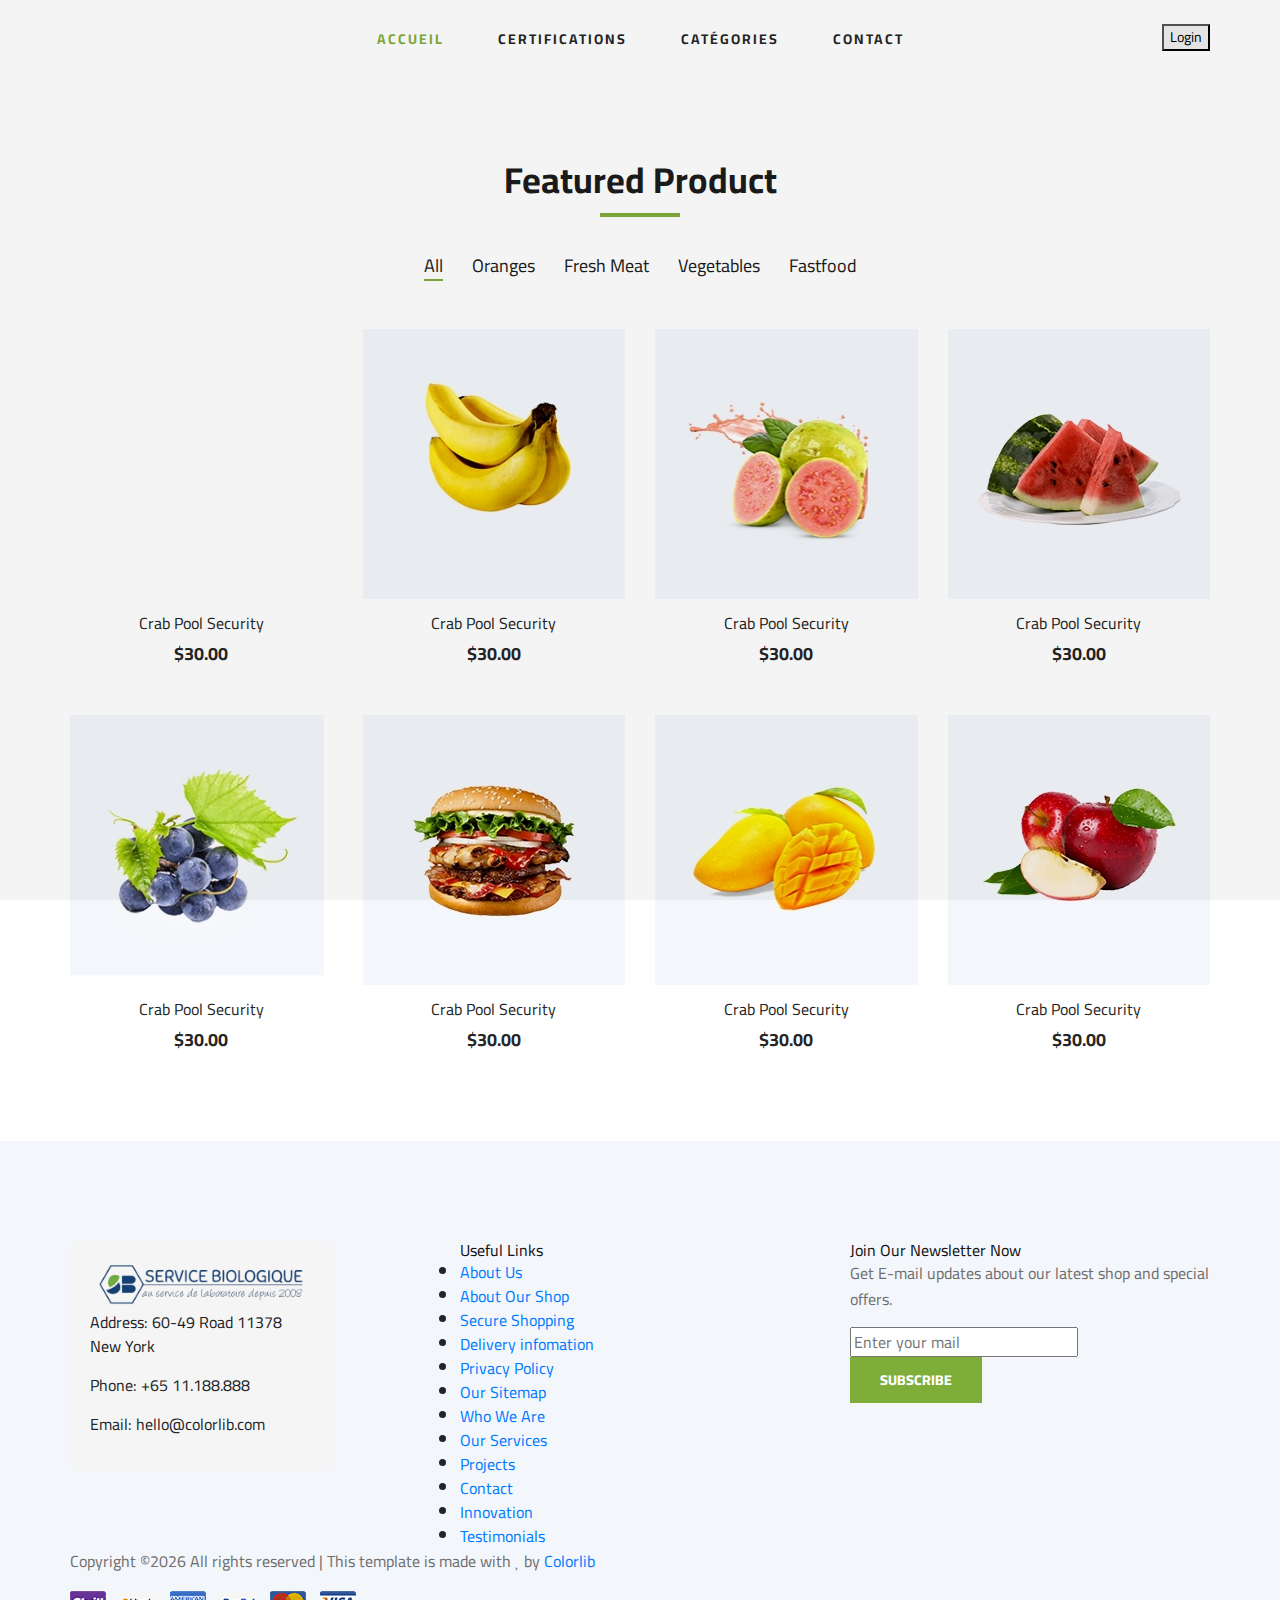
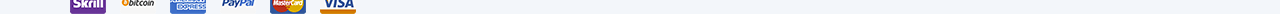
==== commit 10e5c05a: "Co-authored-by: YOBOZIME <YOBOZIME@users.noreply.github.com>" ====
--- a/categories.html
+++ b/categories.html
@@ -98,7 +98,7 @@
         <div class="row featured__filter">
             <div class="col-lg-3 col-md-4 col-sm-6 mix oranges fresh-meat">
                 <div class="featured__item">
-                    <div class="featured__item__pic set-bg" data-setbg="img/featured/feature-1.jpg">
+                    <div class="featured__item__pic set-bg" data-setbg="img/produits/product01.jpg">
                         <ul class="featured__item__pic__hover">
                             <li><a href="#"><i class="fa fa-heart"></i></a></li>
                             <li><a href="#"><i class="fa fa-retweet"></i></a></li>
--- a/css/style.css
+++ b/css/style.css
@@ -32,10 +32,10 @@
 
 html,
 body {
-	height: 100%;
-	font-family: "Cairo", sans-serif;
-	-webkit-font-smoothing: antialiased;
-	font-smoothing: antialiased;
+  height: 100%;
+  font-family: "Cairo", sans-serif;
+  -webkit-font-smoothing: antialiased;
+  font-smoothing: antialiased;
 }
 
 h1,
@@ -44,67 +44,118 @@
 h4,
 h5,
 h6 {
-	margin: 0;
-	color: #111111;
-	font-weight: 400;
-	font-family: "Cairo", sans-serif;
+  margin: 0;
+  color: #111111;
+  font-weight: 400;
+  font-family: "Cairo", sans-serif;
 }
 
 h1 {
-	font-size: 70px;
+  font-size: 70px;
 }
 
 h2 {
-	font-size: 36px;
+  font-size: 36px;
 }
 
 h3 {
-	font-size: 30px;
+  font-size: 30px;
 }
 
 h4 {
-	font-size: 24px;
+  font-size: 24px;
 }
 
 h5 {
-	font-size: 18px;
+  font-size: 18px;
 }
 
 h6 {
-	font-size: 16px;
+  font-size: 16px;
 }
 
 p {
-	font-size: 16px;
-	font-family: "Cairo", sans-serif;
-	color: #6f6f6f;
-	font-weight: 400;
-	line-height: 26px;
-	margin: 0 0 15px 0;
+  font-size: 16px;
+  font-family: "Cairo", sans-serif;
+  color: #6f6f6f;
+  font-weight: 400;
+  line-height: 26px;
+  margin: 0 0 15px 0;
 }
 
 img {
-	max-width: 100%;
+  max-width: 100%;
 }
 
 input:focus,
 select:focus,
 button:focus,
 textarea:focus {
-	outline: none;
+  outline: none;
 }
 
 a:hover,
 a:focus {
-	text-decoration: none;
-	outline: none;
-	color: #ffffff;
+  text-decoration: none;
+  outline: none;
+  color: #ffffff;
 }
 
 ul,
 ol {
-	padding: 0;
-	margin: 0;
+  padding: 0;
+  margin: 0;
+}
+
+.featured1 {
+	background-color: #f8f9fa;
+	padding: 50px 0;
+}
+
+.section-title1 {
+	text-align: center;
+	margin-bottom: 0px;
+}
+
+.section-title1 h2 {
+	font-size: 42px;
+	/* Increased font size */
+	color: #333;
+	font-weight: bold;
+	/* Added bold styling */
+}
+
+.divider1 {
+	width: 60px;
+	height: 2px;
+	background-color: #007bff;
+	/* Adjust the color as needed */
+	margin: 10px auto;
+	font-weight: bold;
+}
+
+.section-title1 p {
+	font-size: 18px;
+	/* Increased font size */
+	color: #555;
+	/* Adjusted text color */
+	line-height: 1.8;
+	margin-bottom: 20px;
+}
+
+.container1 {
+	width: 80%;
+	margin: 0 auto;
+}
+
+.row1 {
+	display: flex;
+	flex-wrap: wrap;
+}
+
+.col-lg-12 {
+	flex: 0 0 100%;
+	max-width: 100%;
 }
 
 /*---------------------
@@ -112,37 +163,37 @@
 -----------------------*/
 
 .section-title {
-	margin-bottom: 50px;
-	text-align: center;
+  margin-bottom: 50px;
+  text-align: center;
 }
 
 .section-title h2 {
-	color: #1c1c1c;
-	font-weight: 700;
-	position: relative;
+  color: #1c1c1c;
+  font-weight: 700;
+  position: relative;
 }
 
 .section-title h2:after {
-	position: absolute;
-	left: 0;
-	bottom: -15px;
-	right: 0;
-	height: 4px;
-	width: 80px;
-	background: #7fad39;
-	content: "";
-	margin: 0 auto;
+  position: absolute;
+  left: 0;
+  bottom: -15px;
+  right: 0;
+  height: 4px;
+  width: 80px;
+  background: #7fad39;
+  content: "";
+  margin: 0 auto;
 }
 
 .set-bg {
-	background-repeat: no-repeat;
-	background-size: cover;
-	background-position: top center;
+  background-repeat: no-repeat;
+  background-size: cover;
+  background-position: top center;
 }
 
 .spad {
-	padding-top: 100px;
-	padding-bottom: 100px;
+  padding-top: 100px;
+  padding-bottom: 100px;
 }
 
 .text-white h1,
@@ -155,95 +206,95 @@
 .text-white span,
 .text-white li,
 .text-white a {
-	color: #fff;
+  color: #fff;
 }
 
 /* buttons */
 
 .primary-btn {
-	display: inline-block;
-	font-size: 14px;
-	padding: 10px 28px 10px;
-	color: #ffffff;
-	text-transform: uppercase;
-	font-weight: 700;
-	background: #7fad39;
-	letter-spacing: 2px;
+  display: inline-block;
+  font-size: 14px;
+  padding: 10px 28px 10px;
+  color: #ffffff;
+  text-transform: uppercase;
+  font-weight: 700;
+  background: #7fad39;
+  letter-spacing: 2px;
 }
 
 .site-btn {
-	font-size: 14px;
-	color: #ffffff;
-	font-weight: 800;
-	text-transform: uppercase;
-	display: inline-block;
-	padding: 13px 30px 12px;
-	background: #7fad39;
-	border: none;
+  font-size: 14px;
+  color: #ffffff;
+  font-weight: 800;
+  text-transform: uppercase;
+  display: inline-block;
+  padding: 13px 30px 12px;
+  background: #7fad39;
+  border: none;
 }
 
 /* Preloder */
 
 #preloder {
-	position: fixed;
-	width: 100%;
-	height: 100%;
-	top: 0;
-	left: 0;
-	z-index: 999999;
-	background: #000;
+  position: fixed;
+  width: 100%;
+  height: 100%;
+  top: 0;
+  left: 0;
+  z-index: 999999;
+  background: #000;
 }
 
 .loader {
-	width: 40px;
-	height: 40px;
-	position: absolute;
-	top: 50%;
-	left: 50%;
-	margin-top: -13px;
-	margin-left: -13px;
-	border-radius: 60px;
-	animation: loader 0.8s linear infinite;
-	-webkit-animation: loader 0.8s linear infinite;
+  width: 40px;
+  height: 40px;
+  position: absolute;
+  top: 50%;
+  left: 50%;
+  margin-top: -13px;
+  margin-left: -13px;
+  border-radius: 60px;
+  animation: loader 0.8s linear infinite;
+  -webkit-animation: loader 0.8s linear infinite;
 }
 
 @keyframes loader {
-	0% {
-		-webkit-transform: rotate(0deg);
-		transform: rotate(0deg);
-		border: 4px solid #f44336;
-		border-left-color: transparent;
-	}
-	50% {
-		-webkit-transform: rotate(180deg);
-		transform: rotate(180deg);
-		border: 4px solid #673ab7;
-		border-left-color: transparent;
-	}
-	100% {
-		-webkit-transform: rotate(360deg);
-		transform: rotate(360deg);
-		border: 4px solid #f44336;
-		border-left-color: transparent;
-	}
+  0% {
+    -webkit-transform: rotate(0deg);
+    transform: rotate(0deg);
+    border: 4px solid #f44336;
+    border-left-color: transparent;
+  }
+  50% {
+    -webkit-transform: rotate(180deg);
+    transform: rotate(180deg);
+    border: 4px solid #673ab7;
+    border-left-color: transparent;
+  }
+  100% {
+    -webkit-transform: rotate(360deg);
+    transform: rotate(360deg);
+    border: 4px solid #f44336;
+    border-left-color: transparent;
+  }
 }
 
 @-webkit-keyframes loader {
-	0% {
-		-webkit-transform: rotate(0deg);
-		border: 4px solid #f44336;
-		border-left-color: transparent;
-	}
-	50% {
-		-webkit-transform: rotate(180deg);
-		border: 4px solid #673ab7;
-		border-left-color: transparent;
-	}
-	100% {
-		-webkit-transform: rotate(360deg);
-		border: 4px solid #f44336;
-		border-left-color: transparent;
-	}
+  0% {
+    -webkit-transform: rotate(0deg);
+    border: 4px solid #f44336;
+    border-left-color: transparent;
+  }
+  50% {
+    -webkit-transform: rotate(180deg);
+    border: 4px solid #673ab7;
+    border-left-color: transparent;
+  }
+  100% {
+    -webkit-transform: rotate(360deg);
+    border: 4px solid #f44336;
+    border-left-color: transparent;
+  }
 }
 
 /*---------------------
@@ -251,309 +302,309 @@
 -----------------------*/
 
 .header__top {
-	background: #f5f5f5;
+  background: #f5f5f5;
 }
 
 .header__top__left {
-	padding: 10px 0 13px;
+  padding: 10px 0 13px;
 }
 
 .header__top__left ul li {
-	font-size: 14px;
-	color: #1c1c1c;
-	display: inline-block;
-	margin-right: 45px;
-	position: relative;
+  font-size: 14px;
+  color: #1c1c1c;
+  display: inline-block;
+  margin-right: 45px;
+  position: relative;
 }
 
 .header__top__left ul li:after {
-	position: absolute;
-	right: -25px;
-	top: 1px;
-	height: 20px;
-	width: 1px;
-	background: #000000;
-	opacity: 0.1;
-	content: "";
+  position: absolute;
+  right: -25px;
+  top: 1px;
+  height: 20px;
+  width: 1px;
+  background: #000000;
+  opacity: 0.1;
+  content: "";
 }
 
 .header__top__left ul li:last-child {
-	margin-right: 0;
+  margin-right: 0;
 }
 
 .header__top__left ul li:last-child:after {
-	display: none;
+  display: none;
 }
 
 .header__top__left ul li i {
-	color: #252525;
-	margin-right: 5px;
+  color: #252525;
+  margin-right: 5px;
 }
 
 .header__top__right {
-	text-align: right;
-	padding: 10px 0 13px;
+  text-align: right;
+  padding: 10px 0 13px;
 }
 
 .header__top__right__social {
-	position: relative;
-	display: inline-block;
-	margin-right: 35px;
+  position: relative;
+  display: inline-block;
+  margin-right: 35px;
 }
 
 .header__top__right__social:after {
-	position: absolute;
-	right: -20px;
-	top: 1px;
-	height: 20px;
-	width: 1px;
-	background: #000000;
-	opacity: 0.1;
-	content: "";
+  position: absolute;
+  right: -20px;
+  top: 1px;
+  height: 20px;
+  width: 1px;
+  background: #000000;
+  opacity: 0.1;
+  content: "";
 }
 
 .header__top__right__social a {
-	font-size: 14px;
-	display: inline-block;
-	color: #1c1c1c;
-	margin-right: 20px;
+  font-size: 14px;
+  display: inline-block;
+  color: #1c1c1c;
+  margin-right: 20px;
 }
 
 .header__top__right__social a:last-child {
-	margin-right: 0;
+  margin-right: 0;
 }
 
 .header__top__right__language {
-	position: relative;
-	display: inline-block;
-	margin-right: 40px;
-	cursor: pointer;
+  position: relative;
+  display: inline-block;
+  margin-right: 40px;
+  cursor: pointer;
 }
 
 .header__top__right__language:hover ul {
-	top: 23px;
-	opacity: 1;
-	visibility: visible;
+  top: 23px;
+  opacity: 1;
+  visibility: visible;
 }
 
 .header__top__right__language:after {
-	position: absolute;
-	right: -21px;
-	top: 1px;
-	height: 20px;
-	width: 1px;
-	background: #000000;
-	opacity: 0.1;
-	content: "";
+  position: absolute;
+  right: -21px;
+  top: 1px;
+  height: 20px;
+  width: 1px;
+  background: #000000;
+  opacity: 0.1;
+  content: "";
 }
 
 .header__top__right__language img {
-	margin-right: 6px;
+  margin-right: 6px;
 }
 
 .header__top__right__language div {
-	font-size: 14px;
-	color: #1c1c1c;
-	display: inline-block;
-	margin-right: 4px;
+  font-size: 14px;
+  color: #1c1c1c;
+  display: inline-block;
+  margin-right: 4px;
 }
 
 .header__top__right__language span {
-	font-size: 14px;
-	color: #1c1c1c;
-	position: relative;
-	top: 2px;
+  font-size: 14px;
+  color: #1c1c1c;
+  position: relative;
+  top: 2px;
 }
 
 .header__top__right__language ul {
-	background: #222222;
-	width: 100px;
-	text-align: left;
-	padding: 5px 0;
-	position: absolute;
-	left: 0;
-	top: 43px;
-	z-index: 9;
-	opacity: 0;
-	visibility: hidden;
-	-webkit-transition: all, 0.3s;
-	-moz-transition: all, 0.3s;
-	-ms-transition: all, 0.3s;
-	-o-transition: all, 0.3s;
-	transition: all, 0.3s;
+  background: #222222;
+  width: 100px;
+  text-align: left;
+  padding: 5px 0;
+  position: absolute;
+  left: 0;
+  top: 43px;
+  z-index: 9;
+  opacity: 0;
+  visibility: hidden;
+  -webkit-transition: all, 0.3s;
+  -moz-transition: all, 0.3s;
+  -ms-transition: all, 0.3s;
+  -o-transition: all, 0.3s;
+  transition: all, 0.3s;
 }
 
 .header__top__right__language ul li {
-	list-style: none;
+  list-style: none;
 }
 
 .header__top__right__language ul li a {
-	font-size: 14px;
-	color: #ffffff;
-	padding: 5px 10px;
+  font-size: 14px;
+  color: #ffffff;
+  padding: 5px 10px;
 }
 
 .header__top__right__auth {
-	display: inline-block;
+  display: inline-block;
 }
 
 .header__top__right__auth a {
-	display: block;
-	font-size: 14px;
-	color: #1c1c1c;
+  display: block;
+  font-size: 14px;
+  color: #1c1c1c;
 }
 
 .header__top__right__auth a i {
-	margin-right: 6px;
+  margin-right: 6px;
 }
 
 .header__logo {
-	padding: 15px 0;
+  padding: 0px 0;
 }
 
 .header__logo a {
-	display: inline-block;
+  display: inline-block;
 }
 
 .header__menu {
-	padding: 24px 0;
+  padding: 24px 0;
 }
 
 .header__menu ul li {
-	list-style: none;
-	display: inline-block;
-	margin-right: 50px;
-	position: relative;
+  list-style: none;
+  display: inline-block;
+  margin-right: 50px;
+  position: relative;
 }
 
 .header__menu ul li .header__menu__dropdown {
-	position: absolute;
-	left: 0;
-	top: 50px;
-	background: #222222;
-	width: 180px;
-	z-index: 9;
-	padding: 5px 0;
-	-webkit-transition: all, 0.3s;
-	-moz-transition: all, 0.3s;
-	-ms-transition: all, 0.3s;
-	-o-transition: all, 0.3s;
-	transition: all, 0.3s;
-	opacity: 0;
-	visibility: hidden;
+  position: absolute;
+  left: 0;
+  top: 50px;
+  background: #222222;
+  width: 180px;
+  z-index: 9;
+  padding: 5px 0;
+  -webkit-transition: all, 0.3s;
+  -moz-transition: all, 0.3s;
+  -ms-transition: all, 0.3s;
+  -o-transition: all, 0.3s;
+  transition: all, 0.3s;
+  opacity: 0;
+  visibility: hidden;
 }
 
 .header__menu ul li .header__menu__dropdown li {
-	margin-right: 0;
-	display: block;
-}
-
-.header__menu ul li .header__menu__dropdown li:hover>a {
-	color: #7fad39;
+  margin-right: 0;
+  display: block;
+}
+
+.header__menu ul li .header__menu__dropdown li:hover > a {
+  color: #7fad39;
 }
 
 .header__menu ul li .header__menu__dropdown li a {
-	text-transform: capitalize;
-	color: #ffffff;
-	font-weight: 400;
-	padding: 5px 15px;
+  text-transform: capitalize;
+  color: #ffffff;
+  font-weight: 400;
+  padding: 5px 15px;
 }
 
 .header__menu ul li.active a {
-	color: #7fad39;
+  color: #7fad39;
 }
 
 .header__menu ul li:hover .header__menu__dropdown {
-	top: 30px;
-	opacity: 1;
-	visibility: visible;
-}
-
-.header__menu ul li:hover>a {
-	color: #7fad39;
+  top: 30px;
+  opacity: 1;
+  visibility: visible;
+}
+
+.header__menu ul li:hover > a {
+  color: #7fad39;
 }
 
 .header__menu ul li:last-child {
-	margin-right: 0;
+  margin-right: 0;
 }
 
 .header__menu ul li a {
-	font-size: 14px;
-	color: #252525;
-	text-transform: uppercase;
-	font-weight: 700;
-	letter-spacing: 2px;
-	-webkit-transition: all, 0.3s;
-	-moz-transition: all, 0.3s;
-	-ms-transition: all, 0.3s;
-	-o-transition: all, 0.3s;
-	transition: all, 0.3s;
-	padding: 5px 0;
-	display: block;
+  font-size: 14px;
+  color: #252525;
+  text-transform: uppercase;
+  font-weight: 700;
+  letter-spacing: 2px;
+  -webkit-transition: all, 0.3s;
+  -moz-transition: all, 0.3s;
+  -ms-transition: all, 0.3s;
+  -o-transition: all, 0.3s;
+  transition: all, 0.3s;
+  padding: 5px 0;
+  display: block;
 }
 
 .header__cart {
-	text-align: right;
-	padding: 24px 0;
+  text-align: right;
+  padding: 24px 0;
 }
 
 .header__cart ul {
-	display: inline-block;
-	margin-right: 25px;
+  display: inline-block;
+  margin-right: 25px;
 }
 
 .header__cart ul li {
-	list-style: none;
-	display: inline-block;
-	margin-right: 15px;
+  list-style: none;
+  display: inline-block;
+  margin-right: 15px;
 }
 
 .header__cart ul li:last-child {
-	margin-right: 0;
+  margin-right: 0;
 }
 
 .header__cart ul li a {
-	position: relative;
+  position: relative;
 }
 
 .header__cart ul li a i {
-	font-size: 18px;
-	color: #1c1c1c;
+  font-size: 18px;
+  color: #1c1c1c;
 }
 
 .header__cart ul li a span {
-	height: 13px;
-	width: 13px;
-	background: #7fad39;
-	font-size: 10px;
-	color: #ffffff;
-	line-height: 13px;
-	text-align: center;
-	font-weight: 700;
-	display: inline-block;
-	border-radius: 50%;
-	position: absolute;
-	top: 0;
-	right: -12px;
+  height: 13px;
+  width: 13px;
+  background: #7fad39;
+  font-size: 10px;
+  color: #ffffff;
+  line-height: 13px;
+  text-align: center;
+  font-weight: 700;
+  display: inline-block;
+  border-radius: 50%;
+  position: absolute;
+  top: 0;
+  right: -12px;
 }
 
 .header__cart .header__cart__price {
-	font-size: 14px;
-	color: #6f6f6f;
-	display: inline-block;
+  font-size: 14px;
+  color: #6f6f6f;
+  display: inline-block;
 }
 
 .header__cart .header__cart__price span {
-	color: #252525;
-	font-weight: 700;
+  color: #252525;
+  font-weight: 700;
 }
 
 .humberger__menu__wrapper {
-	display: none;
+  display: none;
 }
 
 .humberger__open {
-	display: none;
+  display: none;
 }
 
 /*---------------------
@@ -561,196 +612,196 @@
 -----------------------*/
 
 .hero {
-	padding-bottom: 50px;
+  padding-bottom: 50px;
 }
 
 .hero.hero-normal {
-	padding-bottom: 30px;
+  padding-bottom: 30px;
 }
 
 .hero.hero-normal .hero__categories {
-	position: relative;
+  position: relative;
 }
 
 .hero.hero-normal .hero__categories ul {
-	display: none;
-	position: absolute;
-	left: 0;
-	top: 46px;
-	width: 100%;
-	z-index: 9;
-	background: #ffffff;
+  display: none;
+  position: absolute;
+  left: 0;
+  top: 46px;
+  width: 100%;
+  z-index: 9;
+  background: #ffffff;
 }
 
 .hero.hero-normal .hero__search {
-	margin-bottom: 0;
+  margin-bottom: 0;
 }
 
 .hero__categories__all {
-	background: #7fad39;
-	position: relative;
-	padding: 10px 25px 10px 40px;
-	cursor: pointer;
+  background: #7fad39;
+  position: relative;
+  padding: 10px 25px 10px 40px;
+  cursor: pointer;
 }
 
 .hero__categories__all i {
-	font-size: 16px;
-	color: #ffffff;
-	margin-right: 10px;
+  font-size: 16px;
+  color: #ffffff;
+  margin-right: 10px;
 }
 
 .hero__categories__all span {
-	font-size: 18px;
-	font-weight: 700;
-	color: #ffffff;
+  font-size: 18px;
+  font-weight: 700;
+  color: #ffffff;
 }
 
 .hero__categories__all:after {
-	position: absolute;
-	right: 18px;
-	top: 9px;
-	content: "3";
-	font-family: "ElegantIcons";
-	font-size: 18px;
-	color: #ffffff;
+  position: absolute;
+  right: 18px;
+  top: 9px;
+  content: "3";
+  font-family: "ElegantIcons";
+  font-size: 18px;
+  color: #ffffff;
 }
 
 .hero__categories ul {
-	border: 1px solid #ebebeb;
-	padding-left: 40px;
-	padding-top: 10px;
-	padding-bottom: 12px;
+  border: 1px solid #ebebeb;
+  padding-left: 40px;
+  padding-top: 10px;
+  padding-bottom: 12px;
 }
 
 .hero__categories ul li {
-	list-style: none;
+  list-style: none;
 }
 
 .hero__categories ul li a {
-	font-size: 16px;
-	color: #1c1c1c;
-	line-height: 39px;
-	display: block;
+  font-size: 16px;
+  color: #1c1c1c;
+  line-height: 39px;
+  display: block;
 }
 
 .hero__search {
-	overflow: hidden;
-	margin-bottom: 30px;
+  overflow: hidden;
+  margin-bottom: 30px;
 }
 
 .hero__search__form {
-	width: 610px;
-	height: 50px;
-	border: 1px solid #ebebeb;
-	position: relative;
-	float: left;
+  width: 610px;
+  height: 50px;
+  border: 1px solid #ebebeb;
+  position: relative;
+  float: left;
 }
 
 .hero__search__form form .hero__search__categories {
-	width: 30%;
-	float: left;
-	font-size: 16px;
-	color: #1c1c1c;
-	font-weight: 700;
-	padding-left: 18px;
-	padding-top: 11px;
-	position: relative;
+  width: 30%;
+  float: left;
+  font-size: 16px;
+  color: #1c1c1c;
+  font-weight: 700;
+  padding-left: 18px;
+  padding-top: 11px;
+  position: relative;
 }
 
 .hero__search__form form .hero__search__categories:after {
-	position: absolute;
-	right: 0;
-	top: 14px;
-	height: 20px;
-	width: 1px;
-	background: #000000;
-	opacity: 0.1;
-	content: "";
+  position: absolute;
+  right: 0;
+  top: 14px;
+  height: 20px;
+  width: 1px;
+  background: #000000;
+  opacity: 0.1;
+  content: "";
 }
 
 .hero__search__form form .hero__search__categories span {
-	position: absolute;
-	right: 14px;
-	top: 14px;
+  position: absolute;
+  right: 14px;
+  top: 14px;
 }
 
 .hero__search__form form input {
-	width: 70%;
-	border: none;
-	height: 48px;
-	font-size: 16px;
-	color: #b2b2b2;
-	padding-left: 20px;
+  width: 70%;
+  border: none;
+  height: 48px;
+  font-size: 16px;
+  color: #b2b2b2;
+  padding-left: 20px;
 }
 
 .hero__search__form form input::placeholder {
-	color: #b2b2b2;
+  color: #b2b2b2;
 }
 
 .hero__search__form form button {
-	position: absolute;
-	right: 0;
-	top: -1px;
-	height: 50px;
+  position: absolute;
+  right: 0;
+  top: -1px;
+  height: 50px;
 }
 
 .hero__search__phone {
-	float: right;
+  float: right;
 }
 
 .hero__search__phone__icon {
-	font-size: 18px;
-	color: #7fad39;
-	height: 50px;
-	width: 50px;
-	background: #f5f5f5;
-	line-height: 50px;
-	text-align: center;
-	border-radius: 50%;
-	float: left;
-	margin-right: 20px;
+  font-size: 18px;
+  color: #7fad39;
+  height: 50px;
+  width: 50px;
+  background: #f5f5f5;
+  line-height: 50px;
+  text-align: center;
+  border-radius: 50%;
+  float: left;
+  margin-right: 20px;
 }
 
 .hero__search__phone__text {
-	overflow: hidden;
+  overflow: hidden;
 }
 
 .hero__search__phone__text h5 {
-	color: #1c1c1c;
-	font-weight: 700;
-	margin-bottom: 5px;
+  color: #1c1c1c;
+  font-weight: 700;
+  margin-bottom: 5px;
 }
 
 .hero__search__phone__text span {
-	font-size: 14px;
-	color: #6f6f6f;
+  font-size: 14px;
+  color: #6f6f6f;
 }
 
 .hero__item {
-	height: 431px;
-	display: flex;
-	align-items: center;
-	padding-left: 75px;
+  height: 431px;
+  display: flex;
+  align-items: center;
+  padding-left: 75px;
 }
 
 .hero__text span {
-	font-size: 14px;
-	text-transform: uppercase;
-	font-weight: 700;
-	letter-spacing: 4px;
-	color: #7fad39;
+  font-size: 14px;
+  text-transform: uppercase;
+  font-weight: 700;
+  letter-spacing: 4px;
+  color: #7fad39;
 }
 
 .hero__text h2 {
-	font-size: 46px;
-	color: #252525;
-	line-height: 52px;
-	font-weight: 700;
-	margin: 10px 0;
+  font-size: 46px;
+  color: #252525;
+  line-height: 52px;
+  font-weight: 700;
+  margin: 10px 0;
 }
 
 .hero__text p {
-	margin-bottom: 35px;
+  margin-bottom: 35px;
 }
 
 /*---------------------
@@ -758,52 +809,52 @@
 -----------------------*/
 
 .categories__item {
-	height: 270px;
-	position: relative;
+  height: 270px;
+  position: relative;
 }
 
 .categories__item h5 {
-	position: absolute;
-	left: 0;
-	width: 100%;
-	padding: 0 20px;
-	bottom: 20px;
-	text-align: center;
+  position: absolute;
+  left: 0;
+  width: 100%;
+  padding: 0 20px;
+  bottom: 20px;
+  text-align: center;
 }
 
 .categories__item h5 a {
-	font-size: 18px;
-	color: #1c1c1c;
-	font-weight: 700;
-	text-transform: uppercase;
-	letter-spacing: 2px;
-	padding: 12px 0 10px;
-	background: #ffffff;
-	display: block;
+  font-size: 18px;
+  color: #1c1c1c;
+  font-weight: 700;
+  text-transform: uppercase;
+  letter-spacing: 2px;
+  padding: 12px 0 10px;
+  background: #ffffff;
+  display: block;
 }
 
 .categories__slider .col-lg-3 {
-	max-width: 100%;
+  max-width: 100%;
 }
 
 .categories__slider.owl-carousel .owl-nav button {
-	font-size: 18px;
-	color: #1c1c1c;
-	height: 70px;
-	width: 30px;
-	line-height: 70px;
-	text-align: center;
-	border: 1px solid #ebebeb;
-	position: absolute;
-	left: -35px;
-	top: 50%;
-	-webkit-transform: translateY(-35px);
-	background: #ffffff;
+  font-size: 18px;
+  color: #1c1c1c;
+  height: 70px;
+  width: 30px;
+  line-height: 70px;
+  text-align: center;
+  border: 1px solid #ebebeb;
+  position: absolute;
+  left: -35px;
+  top: 50%;
+  -webkit-transform: translateY(-35px);
+  background: #ffffff;
 }
 
 .categories__slider.owl-carousel .owl-nav button.owl-next {
-	left: auto;
-	right: -35px;
+  left: auto;
+  right: -35px;
 }
 
 /*---------------------
@@ -811,136 +862,136 @@
 -----------------------*/
 
 .featured {
-	padding-top: 80px;
-	padding-bottom: 40px;
+  padding-top: 80px;
+  padding-bottom: 40px;
 }
 
 .featured__controls {
-	text-align: center;
-	margin-bottom: 50px;
+  text-align: center;
+  margin-bottom: 50px;
 }
 
 .featured__controls ul li {
-	list-style: none;
-	font-size: 18px;
-	color: #1c1c1c;
-	display: inline-block;
-	margin-right: 25px;
-	position: relative;
-	cursor: pointer;
+  list-style: none;
+  font-size: 18px;
+  color: #1c1c1c;
+  display: inline-block;
+  margin-right: 25px;
+  position: relative;
+  cursor: pointer;
 }
 
 .featured__controls ul li.active:after {
-	opacity: 1;
+  opacity: 1;
 }
 
 .featured__controls ul li:after {
-	position: absolute;
-	left: 0;
-	bottom: -2px;
-	width: 100%;
-	height: 2px;
-	background: #7fad39;
-	content: "";
-	opacity: 0;
+  position: absolute;
+  left: 0;
+  bottom: -2px;
+  width: 100%;
+  height: 2px;
+  background: #7fad39;
+  content: "";
+  opacity: 0;
 }
 
 .featured__controls ul li:last-child {
-	margin-right: 0;
+  margin-right: 0;
 }
 
 .featured__item {
-	margin-bottom: 50px;
+  margin-bottom: 50px;
 }
 
 .featured__item:hover .featured__item__pic .featured__item__pic__hover {
-	bottom: 20px;
+  bottom: 20px;
 }
 
 .featured__item__pic {
-	height: 270px;
-	position: relative;
-	overflow: hidden;
-	background-position: center center;
+  height: 270px;
+  position: relative;
+  overflow: hidden;
+  background-position: center center;
 }
 
 .featured__item__pic__hover {
-	position: absolute;
-	left: 0;
-	bottom: -50px;
-	width: 100%;
-	text-align: center;
-	-webkit-transition: all, 0.5s;
-	-moz-transition: all, 0.5s;
-	-ms-transition: all, 0.5s;
-	-o-transition: all, 0.5s;
-	transition: all, 0.5s;
+  position: absolute;
+  left: 0;
+  bottom: -50px;
+  width: 100%;
+  text-align: center;
+  -webkit-transition: all, 0.5s;
+  -moz-transition: all, 0.5s;
+  -ms-transition: all, 0.5s;
+  -o-transition: all, 0.5s;
+  transition: all, 0.5s;
 }
 
 .featured__item__pic__hover li {
-	list-style: none;
-	display: inline-block;
-	margin-right: 6px;
+  list-style: none;
+  display: inline-block;
+  margin-right: 6px;
 }
 
 .featured__item__pic__hover li:last-child {
-	margin-right: 0;
+  margin-right: 0;
 }
 
 .featured__item__pic__hover li:hover a {
-	background: #7fad39;
-	border-color: #7fad39;
+  background: #7fad39;
+  border-color: #7fad39;
 }
 
 .featured__item__pic__hover li:hover a i {
-	color: #ffffff;
-	transform: rotate(360deg);
+  color: #ffffff;
+  transform: rotate(360deg);
 }
 
 .featured__item__pic__hover li a {
-	font-size: 16px;
-	color: #1c1c1c;
-	height: 40px;
-	width: 40px;
-	line-height: 40px;
-	text-align: center;
-	border: 1px solid #ebebeb;
-	background: #ffffff;
-	display: block;
-	border-radius: 50%;
-	-webkit-transition: all, 0.5s;
-	-moz-transition: all, 0.5s;
-	-ms-transition: all, 0.5s;
-	-o-transition: all, 0.5s;
-	transition: all, 0.5s;
+  font-size: 16px;
+  color: #1c1c1c;
+  height: 40px;
+  width: 40px;
+  line-height: 40px;
+  text-align: center;
+  border: 1px solid #ebebeb;
+  background: #ffffff;
+  display: block;
+  border-radius: 50%;
+  -webkit-transition: all, 0.5s;
+  -moz-transition: all, 0.5s;
+  -ms-transition: all, 0.5s;
+  -o-transition: all, 0.5s;
+  transition: all, 0.5s;
 }
 
 .featured__item__pic__hover li a i {
-	position: relative;
-	transform: rotate(0);
-	-webkit-transition: all, 0.3s;
-	-moz-transition: all, 0.3s;
-	-ms-transition: all, 0.3s;
-	-o-transition: all, 0.3s;
-	transition: all, 0.3s;
+  position: relative;
+  transform: rotate(0);
+  -webkit-transition: all, 0.3s;
+  -moz-transition: all, 0.3s;
+  -ms-transition: all, 0.3s;
+  -o-transition: all, 0.3s;
+  transition: all, 0.3s;
 }
 
 .featured__item__text {
-	text-align: center;
-	padding-top: 15px;
+  text-align: center;
+  padding-top: 15px;
 }
 
 .featured__item__text h6 {
-	margin-bottom: 10px;
+  margin-bottom: 10px;
 }
 
 .featured__item__text h6 a {
-	color: #252525;
+  color: #252525;
 }
 
 .featured__item__text h5 {
-	color: #252525;
-	font-weight: 700;
+  color: #252525;
+  font-weight: 700;
 }
 
 /*---------------------
@@ -948,73 +999,73 @@
 -----------------------*/
 
 .latest-product {
-	padding-top: 80px;
-	padding-bottom: 0;
+  padding-top: 80px;
+  padding-bottom: 0;
 }
 
 .latest-product__text h4 {
-	font-weight: 700;
-	color: #1c1c1c;
-	margin-bottom: 45px;
+  font-weight: 700;
+  color: #1c1c1c;
+  margin-bottom: 45px;
 }
 
 .latest-product__slider.owl-carousel .owl-nav {
-	position: absolute;
-	right: 20px;
-	top: -75px;
+  position: absolute;
+  right: 20px;
+  top: -75px;
 }
 
 .latest-product__slider.owl-carousel .owl-nav button {
-	height: 30px;
-	width: 30px;
-	background: #F3F6FA;
-	border: 1px solid #e6e6e6;
-	font-size: 14px;
-	color: #636363;
-	margin-right: 10px;
-	line-height: 30px;
-	text-align: center;
+  height: 30px;
+  width: 30px;
+  background: #f3f6fa;
+  border: 1px solid #e6e6e6;
+  font-size: 14px;
+  color: #636363;
+  margin-right: 10px;
+  line-height: 30px;
+  text-align: center;
 }
 
 .latest-product__slider.owl-carousel .owl-nav button span {
-	font-weight: 700;
+  font-weight: 700;
 }
 
 .latest-product__slider.owl-carousel .owl-nav button:last-child {
-	margin-right: 0;
+  margin-right: 0;
 }
 
 .latest-product__item {
-	margin-bottom: 20px;
-	overflow: hidden;
-	display: block;
+  margin-bottom: 20px;
+  overflow: hidden;
+  display: block;
 }
 
 .latest-product__item__pic {
-	float: left;
-	margin-right: 26px;
+  float: left;
+  margin-right: 26px;
 }
 
 .latest-product__item__pic img {
-	height: 110px;
-	width: 110px;
+  height: 110px;
+  width: 110px;
 }
 
 .latest-product__item__text {
-	overflow: hidden;
-	padding-top: 10px;
+  overflow: hidden;
+  padding-top: 10px;
 }
 
 .latest-product__item__text h6 {
-	color: #252525;
-	margin-bottom: 8px;
+  color: #252525;
+  margin-bottom: 8px;
 }
 
 .latest-product__item__text span {
-	font-size: 18px;
-	display: block;
-	color: #252525;
-	font-weight: 700;
+  font-size: 18px;
+  display: block;
+  color: #252525;
+  font-weight: 700;
 }
 
 /*---------------------
@@ -1022,16 +1073,16 @@
 -----------------------*/
 
 .from-blog {
-	padding-top: 50px;
-	padding-bottom: 50px;
+  padding-top: 50px;
+  padding-bottom: 50px;
 }
 
 .from-blog .blog__item {
-	margin-bottom: 30px;
+  margin-bottom: 30px;
 }
 
 .from-blog__title {
-	margin-bottom: 70px;
+  margin-bottom: 70px;
 }
 
 /*---------------------
@@ -1039,40 +1090,40 @@
 -----------------------*/
 
 .breadcrumb-section {
-	display: flex;
-	align-items: center;
-	padding: 45px 0 40px;
+  display: flex;
+  align-items: center;
+  padding: 45px 0 40px;
 }
 
 .breadcrumb__text h2 {
-	font-size: 46px;
-	color: #ffffff;
-	font-weight: 700;
+  font-size: 46px;
+  color: #ffffff;
+  font-weight: 700;
 }
 
 .breadcrumb__option a {
-	display: inline-block;
-	font-size: 16px;
-	color: #ffffff;
-	font-weight: 700;
-	margin-right: 20px;
-	position: relative;
+  display: inline-block;
+  font-size: 16px;
+  color: #ffffff;
+  font-weight: 700;
+  margin-right: 20px;
+  position: relative;
 }
 
 .breadcrumb__option a:after {
-	position: absolute;
-	right: -12px;
-	top: 13px;
-	height: 1px;
-	width: 10px;
-	background: #ffffff;
-	content: "";
+  position: absolute;
+  right: -12px;
+  top: 13px;
+  height: 1px;
+  width: 10px;
+  background: #ffffff;
+  content: "";
 }
 
 .breadcrumb__option span {
-	display: inline-block;
-	font-size: 16px;
-	color: #ffffff;
+  display: inline-block;
+  font-size: 16px;
+  color: #ffffff;
 }
 
 /*---------------------
@@ -1080,173 +1131,175 @@
 -----------------------*/
 
 .sidebar__item {
-	margin-bottom: 35px;
+  margin-bottom: 35px;
 }
 
 .sidebar__item.sidebar__item__color--option {
-	overflow: hidden;
+  overflow: hidden;
 }
 
 .sidebar__item h4 {
-	color: #1c1c1c;
-	font-weight: 700;
-	margin-bottom: 25px;
+  color: #1c1c1c;
+  font-weight: 700;
+  margin-bottom: 25px;
 }
 
 .sidebar__item ul li {
-	list-style: none;
+  list-style: none;
 }
 
 .sidebar__item ul li a {
-	font-size: 16px;
-	color: #1c1c1c;
-	line-height: 39px;
-	display: block;
+  font-size: 16px;
+  color: #1c1c1c;
+  line-height: 39px;
+  display: block;
 }
 
 .sidebar__item .latest-product__text {
-	position: relative;
+  position: relative;
 }
 
 .sidebar__item .latest-product__text h4 {
-	margin-bottom: 45px;
+  margin-bottom: 45px;
 }
 
 .sidebar__item .latest-product__text .owl-carousel .owl-nav {
-	right: 0;
+  right: 0;
 }
 
 .price-range-wrap .range-slider {
-	margin-top: 20px;
+  margin-top: 20px;
 }
 
 .price-range-wrap .range-slider .price-input {
-	position: relative;
+  position: relative;
 }
 
 .price-range-wrap .range-slider .price-input:after {
-	position: absolute;
-	left: 38px;
-	top: 13px;
-	height: 1px;
-	width: 5px;
-	background: #dd2222;
-	content: "";
+  position: absolute;
+  left: 38px;
+  top: 13px;
+  height: 1px;
+  width: 5px;
+  background: #dd2222;
+  content: "";
 }
 
 .price-range-wrap .range-slider .price-input input {
-	font-size: 16px;
-	color: #dd2222;
-	font-weight: 700;
-	max-width: 20%;
-	border: none;
-	display: inline-block;
+  font-size: 16px;
+  color: #dd2222;
+  font-weight: 700;
+  max-width: 20%;
+  border: none;
+  display: inline-block;
 }
 
 .price-range-wrap .price-range {
-	border-radius: 0;
+  border-radius: 0;
 }
 
 .price-range-wrap .price-range.ui-widget-content {
-	border: none;
-	background: #ebebeb;
-	height: 5px;
+  border: none;
+  background: #ebebeb;
+  height: 5px;
 }
 
 .price-range-wrap .price-range.ui-widget-content .ui-slider-handle {
-	height: 13px;
-	width: 13px;
-	border-radius: 50%;
-	background: #ffffff;
-	border: none;
-	-webkit-box-shadow: 0px 1px 10px rgba(0, 0, 0, 0.2);
-	box-shadow: 0px 1px 10px rgba(0, 0, 0, 0.2);
-	outline: none;
-	cursor: pointer;
+  height: 13px;
+  width: 13px;
+  border-radius: 50%;
+  background: #ffffff;
+  border: none;
+  -webkit-box-shadow: 0px 1px 10px rgba(0, 0, 0, 0.2);
+  box-shadow: 0px 1px 10px rgba(0, 0, 0, 0.2);
+  outline: none;
+  cursor: pointer;
 }
 
 .price-range-wrap .price-range .ui-slider-range {
-	background: #dd2222;
-	border-radius: 0;
-}
-
-.price-range-wrap .price-range .ui-slider-range.ui-corner-all.ui-widget-header:last-child {
-	background: #dd2222;
+  background: #dd2222;
+  border-radius: 0;
+}
+
+.price-range-wrap
+  .price-range
+  .ui-slider-range.ui-corner-all.ui-widget-header:last-child {
+  background: #dd2222;
 }
 
 .sidebar__item__color {
-	float: left;
-	width: 40%;
+  float: left;
+  width: 40%;
 }
 
 .sidebar__item__color.sidebar__item__color--white label:after {
-	border: 2px solid #333333;
-	background: transparent;
+  border: 2px solid #333333;
+  background: transparent;
 }
 
 .sidebar__item__color.sidebar__item__color--gray label:after {
-	background: #E9A625;
+  background: #e9a625;
 }
 
 .sidebar__item__color.sidebar__item__color--red label:after {
-	background: #D62D2D;
+  background: #d62d2d;
 }
 
 .sidebar__item__color.sidebar__item__color--black label:after {
-	background: #252525;
+  background: #252525;
 }
 
 .sidebar__item__color.sidebar__item__color--blue label:after {
-	background: #249BC8;
+  background: #249bc8;
 }
 
 .sidebar__item__color.sidebar__item__color--green label:after {
-	background: #3CC032;
+  background: #3cc032;
 }
 
 .sidebar__item__color label {
-	font-size: 16px;
-	color: #333333;
-	position: relative;
-	padding-left: 32px;
-	cursor: pointer;
+  font-size: 16px;
+  color: #333333;
+  position: relative;
+  padding-left: 32px;
+  cursor: pointer;
 }
 
 .sidebar__item__color label input {
-	position: absolute;
-	visibility: hidden;
+  position: absolute;
+  visibility: hidden;
 }
 
 .sidebar__item__color label:after {
-	position: absolute;
-	left: 0;
-	top: 5px;
-	height: 14px;
-	width: 14px;
-	background: #222;
-	content: "";
-	border-radius: 50%;
+  position: absolute;
+  left: 0;
+  top: 5px;
+  height: 14px;
+  width: 14px;
+  background: #222;
+  content: "";
+  border-radius: 50%;
 }
 
 .sidebar__item__size {
-	display: inline-block;
-	margin-right: 16px;
-	margin-bottom: 10px;
+  display: inline-block;
+  margin-right: 16px;
+  margin-bottom: 10px;
 }
 
 .sidebar__item__size label {
-	font-size: 12px;
-	color: #6f6f6f;
-	display: inline-block;
-	padding: 8px 25px 6px;
-	background: #f5f5f5;
-	cursor: pointer;
-	margin-bottom: 0;
+  font-size: 12px;
+  color: #6f6f6f;
+  display: inline-block;
+  padding: 8px 25px 6px;
+  background: #f5f5f5;
+  cursor: pointer;
+  margin-bottom: 0;
 }
 
 .sidebar__item__size label input {
-	position: absolute;
-	visibility: hidden;
+  position: absolute;
+  visibility: hidden;
 }
 
 /*---------------------
@@ -1254,405 +1307,407 @@
 -----------------------*/
 
 .product {
-	padding-top: 80px;
-	padding-bottom: 80px;
+  padding-top: 80px;
+  padding-bottom: 80px;
 }
 
 .product__discount {
-	padding-bottom: 50px;
+  padding-bottom: 50px;
 }
 
 .product__discount__title {
-	text-align: left;
-	margin-bottom: 65px;
+  text-align: left;
+  margin-bottom: 65px;
 }
 
 .product__discount__title h2 {
-	display: inline-block;
+  display: inline-block;
 }
 
 .product__discount__title h2:after {
-	margin: 0;
-	width: 100%;
-}
-
-.product__discount__item:hover .product__discount__item__pic .product__item__pic__hover {
-	bottom: 20px;
+  margin: 0;
+  width: 100%;
+}
+
+.product__discount__item:hover
+  .product__discount__item__pic
+  .product__item__pic__hover {
+  bottom: 20px;
 }
 
 .product__discount__item__pic {
-	height: 270px;
-	position: relative;
-	overflow: hidden;
+  height: 270px;
+  position: relative;
+  overflow: hidden;
 }
 
 .product__discount__item__pic .product__discount__percent {
-	height: 45px;
-	width: 45px;
-	background: #dd2222;
-	border-radius: 50%;
-	font-size: 14px;
-	color: #ffffff;
-	line-height: 45px;
-	text-align: center;
-	position: absolute;
-	left: 15px;
-	top: 15px;
+  height: 45px;
+  width: 45px;
+  background: #dd2222;
+  border-radius: 50%;
+  font-size: 14px;
+  color: #ffffff;
+  line-height: 45px;
+  text-align: center;
+  position: absolute;
+  left: 15px;
+  top: 15px;
 }
 
 .product__item__pic__hover {
-	position: absolute;
-	left: 0;
-	bottom: -50px;
-	width: 100%;
-	text-align: center;
-	-webkit-transition: all, 0.5s;
-	-moz-transition: all, 0.5s;
-	-ms-transition: all, 0.5s;
-	-o-transition: all, 0.5s;
-	transition: all, 0.5s;
+  position: absolute;
+  left: 0;
+  bottom: -50px;
+  width: 100%;
+  text-align: center;
+  -webkit-transition: all, 0.5s;
+  -moz-transition: all, 0.5s;
+  -ms-transition: all, 0.5s;
+  -o-transition: all, 0.5s;
+  transition: all, 0.5s;
 }
 
 .product__item__pic__hover li {
-	list-style: none;
-	display: inline-block;
-	margin-right: 6px;
+  list-style: none;
+  display: inline-block;
+  margin-right: 6px;
 }
 
 .product__item__pic__hover li:last-child {
-	margin-right: 0;
+  margin-right: 0;
 }
 
 .product__item__pic__hover li:hover a {
-	background: #7fad39;
-	border-color: #7fad39;
+  background: #7fad39;
+  border-color: #7fad39;
 }
 
 .product__item__pic__hover li:hover a i {
-	color: #ffffff;
-	transform: rotate(360deg);
+  color: #ffffff;
+  transform: rotate(360deg);
 }
 
 .product__item__pic__hover li a {
-	font-size: 16px;
-	color: #1c1c1c;
-	height: 40px;
-	width: 40px;
-	line-height: 40px;
-	text-align: center;
-	border: 1px solid #ebebeb;
-	background: #ffffff;
-	display: block;
-	border-radius: 50%;
-	-webkit-transition: all, 0.5s;
-	-moz-transition: all, 0.5s;
-	-ms-transition: all, 0.5s;
-	-o-transition: all, 0.5s;
-	transition: all, 0.5s;
+  font-size: 16px;
+  color: #1c1c1c;
+  height: 40px;
+  width: 40px;
+  line-height: 40px;
+  text-align: center;
+  border: 1px solid #ebebeb;
+  background: #ffffff;
+  display: block;
+  border-radius: 50%;
+  -webkit-transition: all, 0.5s;
+  -moz-transition: all, 0.5s;
+  -ms-transition: all, 0.5s;
+  -o-transition: all, 0.5s;
+  transition: all, 0.5s;
 }
 
 .product__item__pic__hover li a i {
-	position: relative;
-	transform: rotate(0);
-	-webkit-transition: all, 0.3s;
-	-moz-transition: all, 0.3s;
-	-ms-transition: all, 0.3s;
-	-o-transition: all, 0.3s;
-	transition: all, 0.3s;
+  position: relative;
+  transform: rotate(0);
+  -webkit-transition: all, 0.3s;
+  -moz-transition: all, 0.3s;
+  -ms-transition: all, 0.3s;
+  -o-transition: all, 0.3s;
+  transition: all, 0.3s;
 }
 
 .product__discount__item__text {
-	text-align: center;
-	padding-top: 20px;
+  text-align: center;
+  padding-top: 20px;
 }
 
 .product__discount__item__text span {
-	font-size: 14px;
-	color: #b2b2b2;
-	display: block;
-	margin-bottom: 4px;
+  font-size: 14px;
+  color: #b2b2b2;
+  display: block;
+  margin-bottom: 4px;
 }
 
 .product__discount__item__text h5 {
-	margin-bottom: 6px;
+  margin-bottom: 6px;
 }
 
 .product__discount__item__text h5 a {
-	color: #1c1c1c;
+  color: #1c1c1c;
 }
 
 .product__discount__item__text .product__item__price {
-	font-size: 18px;
-	color: #1c1c1c;
-	font-weight: 700;
+  font-size: 18px;
+  color: #1c1c1c;
+  font-weight: 700;
 }
 
 .product__discount__item__text .product__item__price span {
-	display: inline-block;
-	font-weight: 400;
-	text-decoration: line-through;
-	margin-left: 10px;
+  display: inline-block;
+  font-weight: 400;
+  text-decoration: line-through;
+  margin-left: 10px;
 }
 
 .product__discount__slider .col-lg-4 {
-	max-width: 100%;
+  max-width: 100%;
 }
 
 .product__discount__slider.owl-carousel .owl-dots {
-	text-align: center;
-	margin-top: 30px;
+  text-align: center;
+  margin-top: 30px;
 }
 
 .product__discount__slider.owl-carousel .owl-dots button {
-	height: 12px;
-	width: 12px;
-	border: 1px solid #b2b2b2;
-	border-radius: 50%;
-	margin-right: 12px;
+  height: 12px;
+  width: 12px;
+  border: 1px solid #b2b2b2;
+  border-radius: 50%;
+  margin-right: 12px;
 }
 
 .product__discount__slider.owl-carousel .owl-dots button.active {
-	background: #707070;
-	border-color: #6f6f6f;
+  background: #707070;
+  border-color: #6f6f6f;
 }
 
 .product__discount__slider.owl-carousel .owl-dots button:last-child {
-	margin-right: 0;
+  margin-right: 0;
 }
 
 .filter__item {
-	padding-top: 45px;
-	border-top: 1px solid #ebebeb;
-	padding-bottom: 20px;
+  padding-top: 45px;
+  border-top: 1px solid #ebebeb;
+  padding-bottom: 20px;
 }
 
 .filter__sort {
-	margin-bottom: 15px;
+  margin-bottom: 15px;
 }
 
 .filter__sort span {
-	font-size: 16px;
-	color: #6f6f6f;
-	display: inline-block;
+  font-size: 16px;
+  color: #6f6f6f;
+  display: inline-block;
 }
 
 .filter__sort .nice-select {
-	background-color: #fff;
-	border-radius: 0;
-	border: none;
-	display: inline-block;
-	float: none;
-	height: 0;
-	line-height: 0;
-	padding-left: 18px;
-	padding-right: 30px;
-	font-size: 16px;
-	color: #1c1c1c;
-	font-weight: 700;
-	cursor: pointer;
+  background-color: #fff;
+  border-radius: 0;
+  border: none;
+  display: inline-block;
+  float: none;
+  height: 0;
+  line-height: 0;
+  padding-left: 18px;
+  padding-right: 30px;
+  font-size: 16px;
+  color: #1c1c1c;
+  font-weight: 700;
+  cursor: pointer;
 }
 
 .filter__sort .nice-select span {
-	color: #1c1c1c;
+  color: #1c1c1c;
 }
 
 .filter__sort .nice-select:after {
-	border-bottom: 1.5px solid #1c1c1c;
-	border-right: 1.5px solid #1c1c1c;
-	height: 8px;
-	margin-top: 0;
-	right: 16px;
-	width: 8px;
-	top: -5px;
+  border-bottom: 1.5px solid #1c1c1c;
+  border-right: 1.5px solid #1c1c1c;
+  height: 8px;
+  margin-top: 0;
+  right: 16px;
+  width: 8px;
+  top: -5px;
 }
 
 .filter__sort .nice-select.open .list {
-	opacity: 1;
-	pointer-events: auto;
-	-webkit-transform: scale(1) translateY(0);
-	-ms-transform: scale(1) translateY(0);
-	transform: scale(1) translateY(0);
+  opacity: 1;
+  pointer-events: auto;
+  -webkit-transform: scale(1) translateY(0);
+  -ms-transform: scale(1) translateY(0);
+  transform: scale(1) translateY(0);
 }
 
 .filter__sort .nice-select .list {
-	border-radius: 0;
-	margin-top: 0;
-	top: 15px;
+  border-radius: 0;
+  margin-top: 0;
+  top: 15px;
 }
 
 .filter__sort .nice-select .option {
-	line-height: 30px;
-	min-height: 30px;
+  line-height: 30px;
+  min-height: 30px;
 }
 
 .filter__found {
-	text-align: center;
-	margin-bottom: 15px;
+  text-align: center;
+  margin-bottom: 15px;
 }
 
 .filter__found h6 {
-	font-size: 16px;
-	color: #b2b2b2;
+  font-size: 16px;
+  color: #b2b2b2;
 }
 
 .filter__found h6 span {
-	color: #1c1c1c;
-	font-weight: 700;
-	margin-right: 5px;
+  color: #1c1c1c;
+  font-weight: 700;
+  margin-right: 5px;
 }
 
 .filter__option {
-	text-align: right;
-	margin-bottom: 15px;
+  text-align: right;
+  margin-bottom: 15px;
 }
 
 .filter__option span {
-	font-size: 24px;
-	color: #b2b2b2;
-	margin-right: 10px;
-	cursor: pointer;
-	-webkit-transition: all, 0.3s;
-	-moz-transition: all, 0.3s;
-	-ms-transition: all, 0.3s;
-	-o-transition: all, 0.3s;
-	transition: all, 0.3s;
+  font-size: 24px;
+  color: #b2b2b2;
+  margin-right: 10px;
+  cursor: pointer;
+  -webkit-transition: all, 0.3s;
+  -moz-transition: all, 0.3s;
+  -ms-transition: all, 0.3s;
+  -o-transition: all, 0.3s;
+  transition: all, 0.3s;
 }
 
 .filter__option span:last-child {
-	margin: 0;
+  margin: 0;
 }
 
 .filter__option span:hover {
-	color: #7fad39;
+  color: #7fad39;
 }
 
 .product__item {
-	margin-bottom: 50px;
+  margin-bottom: 50px;
 }
 
 .product__item:hover .product__item__pic .product__item__pic__hover {
-	bottom: 20px;
+  bottom: 20px;
 }
 
 .product__item__pic {
-	height: 270px;
-	position: relative;
-	overflow: hidden;
+  height: 270px;
+  position: relative;
+  overflow: hidden;
 }
 
 .product__item__pic__hover {
-	position: absolute;
-	left: 0;
-	bottom: -50px;
-	width: 100%;
-	text-align: center;
-	-webkit-transition: all, 0.5s;
-	-moz-transition: all, 0.5s;
-	-ms-transition: all, 0.5s;
-	-o-transition: all, 0.5s;
-	transition: all, 0.5s;
+  position: absolute;
+  left: 0;
+  bottom: -50px;
+  width: 100%;
+  text-align: center;
+  -webkit-transition: all, 0.5s;
+  -moz-transition: all, 0.5s;
+  -ms-transition: all, 0.5s;
+  -o-transition: all, 0.5s;
+  transition: all, 0.5s;
 }
 
 .product__item__pic__hover li {
-	list-style: none;
-	display: inline-block;
-	margin-right: 6px;
+  list-style: none;
+  display: inline-block;
+  margin-right: 6px;
 }
 
 .product__item__pic__hover li:last-child {
-	margin-right: 0;
+  margin-right: 0;
 }
 
 .product__item__pic__hover li:hover a {
-	background: #7fad39;
-	border-color: #7fad39;
+  background: #7fad39;
+  border-color: #7fad39;
 }
 
 .product__item__pic__hover li:hover a i {
-	color: #ffffff;
-	transform: rotate(360deg);
+  color: #ffffff;
+  transform: rotate(360deg);
 }
 
 .product__item__pic__hover li a {
-	font-size: 16px;
-	color: #1c1c1c;
-	height: 40px;
-	width: 40px;
-	line-height: 40px;
-	text-align: center;
-	border: 1px solid #ebebeb;
-	background: #ffffff;
-	display: block;
-	border-radius: 50%;
-	-webkit-transition: all, 0.5s;
-	-moz-transition: all, 0.5s;
-	-ms-transition: all, 0.5s;
-	-o-transition: all, 0.5s;
-	transition: all, 0.5s;
+  font-size: 16px;
+  color: #1c1c1c;
+  height: 40px;
+  width: 40px;
+  line-height: 40px;
+  text-align: center;
+  border: 1px solid #ebebeb;
+  background: #ffffff;
+  display: block;
+  border-radius: 50%;
+  -webkit-transition: all, 0.5s;
+  -moz-transition: all, 0.5s;
+  -ms-transition: all, 0.5s;
+  -o-transition: all, 0.5s;
+  transition: all, 0.5s;
 }
 
 .product__item__pic__hover li a i {
-	position: relative;
-	transform: rotate(0);
-	-webkit-transition: all, 0.3s;
-	-moz-transition: all, 0.3s;
-	-ms-transition: all, 0.3s;
-	-o-transition: all, 0.3s;
-	transition: all, 0.3s;
+  position: relative;
+  transform: rotate(0);
+  -webkit-transition: all, 0.3s;
+  -moz-transition: all, 0.3s;
+  -ms-transition: all, 0.3s;
+  -o-transition: all, 0.3s;
+  transition: all, 0.3s;
 }
 
 .product__item__text {
-	text-align: center;
-	padding-top: 15px;
+  text-align: center;
+  padding-top: 15px;
 }
 
 .product__item__text h6 {
-	margin-bottom: 10px;
+  margin-bottom: 10px;
 }
 
 .product__item__text h6 a {
-	color: #252525;
+  color: #252525;
 }
 
 .product__item__text h5 {
-	color: #252525;
-	font-weight: 700;
+  color: #252525;
+  font-weight: 700;
 }
 
 .product__pagination,
 .blog__pagination {
-	padding-top: 10px;
+  padding-top: 10px;
 }
 
 .product__pagination a,
 .blog__pagination a {
-	display: inline-block;
-	width: 30px;
-	height: 30px;
-	border: 1px solid #b2b2b2;
-	font-size: 14px;
-	color: #b2b2b2;
-	font-weight: 700;
-	line-height: 28px;
-	text-align: center;
-	margin-right: 16px;
-	-webkit-transition: all, 0.3s;
-	-moz-transition: all, 0.3s;
-	-ms-transition: all, 0.3s;
-	-o-transition: all, 0.3s;
-	transition: all, 0.3s;
+  display: inline-block;
+  width: 30px;
+  height: 30px;
+  border: 1px solid #b2b2b2;
+  font-size: 14px;
+  color: #b2b2b2;
+  font-weight: 700;
+  line-height: 28px;
+  text-align: center;
+  margin-right: 16px;
+  -webkit-transition: all, 0.3s;
+  -moz-transition: all, 0.3s;
+  -ms-transition: all, 0.3s;
+  -o-transition: all, 0.3s;
+  transition: all, 0.3s;
 }
 
 .product__pagination a:hover,
 .blog__pagination a:hover {
-	background: #7fad39;
-	border-color: #7fad39;
-	color: #ffffff;
+  background: #7fad39;
+  border-color: #7fad39;
+  color: #ffffff;
 }
 
 .product__pagination a:last-child,
 .blog__pagination a:last-child {
-	margin-right: 0;
+  margin-right: 0;
 }
 
 /*---------------------
@@ -1660,204 +1715,204 @@
 -----------------------*/
 
 .product-details {
-	padding-top: 80px;
+  padding-top: 80px;
 }
 
 .product__details__pic__item {
-	margin-bottom: 20px;
+  margin-bottom: 20px;
 }
 
 .product__details__pic__item img {
-	min-width: 100%;
+  min-width: 100%;
 }
 
 .product__details__pic__slider img {
-	cursor: pointer;
+  cursor: pointer;
 }
 
 .product__details__pic__slider.owl-carousel .owl-item img {
-	width: auto;
+  width: auto;
 }
 
 .product__details__text h3 {
-	color: #252525;
-	font-weight: 700;
-	margin-bottom: 16px;
+  color: #252525;
+  font-weight: 700;
+  margin-bottom: 16px;
 }
 
 .product__details__text .product__details__rating {
-	font-size: 14px;
-	margin-bottom: 12px;
+  font-size: 14px;
+  margin-bottom: 12px;
 }
 
 .product__details__text .product__details__rating i {
-	margin-right: -2px;
-	color: #EDBB0E;
+  margin-right: -2px;
+  color: #edbb0e;
 }
 
 .product__details__text .product__details__rating span {
-	color: #dd2222;
-	margin-left: 4px;
+  color: #dd2222;
+  margin-left: 4px;
 }
 
 .product__details__text .product__details__price {
-	font-size: 30px;
-	color: #dd2222;
-	font-weight: 600;
-	margin-bottom: 15px;
+  font-size: 30px;
+  color: #dd2222;
+  font-weight: 600;
+  margin-bottom: 15px;
 }
 
 .product__details__text p {
-	margin-bottom: 45px;
+  margin-bottom: 45px;
 }
 
 .product__details__text .primary-btn {
-	padding: 16px 28px 14px;
-	margin-right: 6px;
-	margin-bottom: 5px;
+  padding: 16px 28px 14px;
+  margin-right: 6px;
+  margin-bottom: 5px;
 }
 
 .product__details__text .heart-icon {
-	display: inline-block;
-	font-size: 16px;
-	color: #6f6f6f;
-	padding: 13px 16px 13px;
-	background: #f5f5f5;
+  display: inline-block;
+  font-size: 16px;
+  color: #6f6f6f;
+  padding: 13px 16px 13px;
+  background: #f5f5f5;
 }
 
 .product__details__text ul {
-	border-top: 1px solid #ebebeb;
-	padding-top: 40px;
-	margin-top: 50px;
+  border-top: 1px solid #ebebeb;
+  padding-top: 40px;
+  margin-top: 50px;
 }
 
 .product__details__text ul li {
-	font-size: 16px;
-	color: #1c1c1c;
-	list-style: none;
-	line-height: 36px;
+  font-size: 16px;
+  color: #1c1c1c;
+  list-style: none;
+  line-height: 36px;
 }
 
 .product__details__text ul li b {
-	font-weight: 700;
-	width: 170px;
-	display: inline-block;
+  font-weight: 700;
+  width: 170px;
+  display: inline-block;
 }
 
 .product__details__text ul li span samp {
-	color: #dd2222;
+  color: #dd2222;
 }
 
 .product__details__text ul li .share {
-	display: inline-block;
+  display: inline-block;
 }
 
 .product__details__text ul li .share a {
-	display: inline-block;
-	font-size: 15px;
-	color: #1c1c1c;
-	margin-right: 25px;
+  display: inline-block;
+  font-size: 15px;
+  color: #1c1c1c;
+  margin-right: 25px;
 }
 
 .product__details__text ul li .share a:last-child {
-	margin-right: 0;
+  margin-right: 0;
 }
 
 .product__details__quantity {
-	display: inline-block;
-	margin-right: 6px;
+  display: inline-block;
+  margin-right: 6px;
 }
 
 .pro-qty {
-	width: 140px;
-	height: 50px;
-	display: inline-block;
-	position: relative;
-	text-align: center;
-	background: #f5f5f5;
-	margin-bottom: 5px;
+  width: 140px;
+  height: 50px;
+  display: inline-block;
+  position: relative;
+  text-align: center;
+  background: #f5f5f5;
+  margin-bottom: 5px;
 }
 
 .pro-qty input {
-	height: 100%;
-	width: 100%;
-	font-size: 16px;
-	color: #6f6f6f;
-	width: 50px;
-	border: none;
-	background: #f5f5f5;
-	text-align: center;
+  height: 100%;
+  width: 100%;
+  font-size: 16px;
+  color: #6f6f6f;
+  width: 50px;
+  border: none;
+  background: #f5f5f5;
+  text-align: center;
 }
 
 .pro-qty .qtybtn {
-	width: 35px;
-	font-size: 16px;
-	color: #6f6f6f;
-	cursor: pointer;
-	display: inline-block;
+  width: 35px;
+  font-size: 16px;
+  color: #6f6f6f;
+  cursor: pointer;
+  display: inline-block;
 }
 
 .product__details__tab {
-	padding-top: 85px;
+  padding-top: 85px;
 }
 
 .product__details__tab .nav-tabs {
-	border-bottom: none;
-	justify-content: center;
-	position: relative;
+  border-bottom: none;
+  justify-content: center;
+  position: relative;
 }
 
 .product__details__tab .nav-tabs:before {
-	position: absolute;
-	left: 0;
-	top: 12px;
-	height: 1px;
-	width: 370px;
-	background: #ebebeb;
-	content: "";
+  position: absolute;
+  left: 0;
+  top: 12px;
+  height: 1px;
+  width: 370px;
+  background: #ebebeb;
+  content: "";
 }
 
 .product__details__tab .nav-tabs:after {
-	position: absolute;
-	right: 0;
-	top: 12px;
-	height: 1px;
-	width: 370px;
-	background: #ebebeb;
-	content: "";
+  position: absolute;
+  right: 0;
+  top: 12px;
+  height: 1px;
+  width: 370px;
+  background: #ebebeb;
+  content: "";
 }
 
 .product__details__tab .nav-tabs li {
-	margin-bottom: 0;
-	margin-right: 65px;
+  margin-bottom: 0;
+  margin-right: 65px;
 }
 
 .product__details__tab .nav-tabs li:last-child {
-	margin-right: 0;
+  margin-right: 0;
 }
 
 .product__details__tab .nav-tabs li a {
-	font-size: 16px;
-	color: #999999;
-	font-weight: 700;
-	border: none;
-	border-top-left-radius: 0;
-	border-top-right-radius: 0;
-	padding: 0;
+  font-size: 16px;
+  color: #999999;
+  font-weight: 700;
+  border: none;
+  border-top-left-radius: 0;
+  border-top-right-radius: 0;
+  padding: 0;
 }
 
 .product__details__tab .product__details__tab__desc {
-	padding-top: 44px;
+  padding-top: 44px;
 }
 
 .product__details__tab .product__details__tab__desc h6 {
-	font-weight: 700;
-	color: #333333;
-	margin-bottom: 26px;
+  font-weight: 700;
+  color: #333333;
+  margin-bottom: 26px;
 }
 
 .product__details__tab .product__details__tab__desc p {
-	color: #666666;
+  color: #666666;
 }
 
 /*---------------------
@@ -1865,11 +1920,11 @@
 -----------------------*/
 
 .related-product {
-	padding-bottom: 30px;
+  padding-bottom: 30px;
 }
 
 .related__product__title {
-	margin-bottom: 70px;
+  margin-bottom: 70px;
 }
 
 /*---------------------
@@ -1877,191 +1932,203 @@
 -----------------------*/
 
 .shoping-cart {
-	padding-top: 80px;
-	padding-bottom: 80px;
+  padding-top: 80px;
+  padding-bottom: 80px;
 }
 
 .shoping__cart__table {
-	margin-bottom: 30px;
+  margin-bottom: 30px;
 }
 
 .shoping__cart__table table {
-	width: 100%;
-	text-align: center;
+  width: 100%;
+  text-align: center;
 }
 
 .shoping__cart__table table thead tr {
-	border-bottom: 1px solid #ebebeb;
+  border-bottom: 1px solid #ebebeb;
 }
 
 .shoping__cart__table table thead th {
-	font-size: 20px;
-	font-weight: 700;
-	color: #1c1c1c;
-	padding-bottom: 20px;
+  font-size: 20px;
+  font-weight: 700;
+  color: #1c1c1c;
+  padding-bottom: 20px;
 }
 
 .shoping__cart__table table thead th.shoping__product {
-	text-align: left;
+  text-align: left;
 }
 
 .shoping__cart__table table tbody tr td {
-	padding-top: 30px;
-	padding-bottom: 30px;
-	border-bottom: 1px solid #ebebeb;
+  padding-top: 30px;
+  padding-bottom: 30px;
+  border-bottom: 1px solid #ebebeb;
 }
 
 .shoping__cart__table table tbody tr td.shoping__cart__item {
-	width: 630px;
-	text-align: left;
+  width: 630px;
+  text-align: left;
 }
 
 .shoping__cart__table table tbody tr td.shoping__cart__item img {
-	display: inline-block;
-	margin-right: 25px;
+  display: inline-block;
+  margin-right: 25px;
 }
 
 .shoping__cart__table table tbody tr td.shoping__cart__item h5 {
-	color: #1c1c1c;
-	display: inline-block;
+  color: #1c1c1c;
+  display: inline-block;
 }
 
 .shoping__cart__table table tbody tr td.shoping__cart__price {
-	font-size: 18px;
-	color: #1c1c1c;
-	font-weight: 700;
-	width: 100px;
+  font-size: 18px;
+  color: #1c1c1c;
+  font-weight: 700;
+  width: 100px;
 }
 
 .shoping__cart__table table tbody tr td.shoping__cart__total {
-	font-size: 18px;
-	color: #1c1c1c;
-	font-weight: 700;
-	width: 110px;
+  font-size: 18px;
+  color: #1c1c1c;
+  font-weight: 700;
+  width: 110px;
 }
 
 .shoping__cart__table table tbody tr td.shoping__cart__item__close {
-	text-align: right;
+  text-align: right;
 }
 
 .shoping__cart__table table tbody tr td.shoping__cart__item__close span {
-	font-size: 24px;
-	color: #b2b2b2;
-	cursor: pointer;
+  font-size: 24px;
+  color: #b2b2b2;
+  cursor: pointer;
 }
 
 .shoping__cart__table table tbody tr td.shoping__cart__quantity {
-	width: 225px;
+  width: 225px;
 }
 
 .shoping__cart__table table tbody tr td.shoping__cart__quantity .pro-qty {
-	width: 120px;
-	height: 40px;
+  width: 120px;
+  height: 40px;
 }
 
 .shoping__cart__table table tbody tr td.shoping__cart__quantity .pro-qty input {
-	color: #1c1c1c;
-}
-
-.shoping__cart__table table tbody tr td.shoping__cart__quantity .pro-qty input::placeholder {
-	color: #1c1c1c;
-}
-
-.shoping__cart__table table tbody tr td.shoping__cart__quantity .pro-qty .qtybtn {
-	width: 15px;
+  color: #1c1c1c;
+}
+
+.shoping__cart__table
+  table
+  tbody
+  tr
+  td.shoping__cart__quantity
+  .pro-qty
+  input::placeholder {
+  color: #1c1c1c;
+}
+
+.shoping__cart__table
+  table
+  tbody
+  tr
+  td.shoping__cart__quantity
+  .pro-qty
+  .qtybtn {
+  width: 15px;
 }
 
 .primary-btn.cart-btn {
-	color: #6f6f6f;
-	padding: 14px 30px 12px;
-	background: #f5f5f5;
+  color: #6f6f6f;
+  padding: 14px 30px 12px;
+  background: #f5f5f5;
 }
 
 .primary-btn.cart-btn span {
-	font-size: 14px;
+  font-size: 14px;
 }
 
 .primary-btn.cart-btn.cart-btn-right {
-	float: right;
+  float: right;
 }
 
 .shoping__discount {
-	margin-top: 45px;
+  margin-top: 45px;
 }
 
 .shoping__discount h5 {
-	font-size: 20px;
-	color: #1c1c1c;
-	font-weight: 700;
-	margin-bottom: 25px;
+  font-size: 20px;
+  color: #1c1c1c;
+  font-weight: 700;
+  margin-bottom: 25px;
 }
 
 .shoping__discount form input {
-	width: 255px;
-	height: 46px;
-	border: 1px solid #cccccc;
-	font-size: 16px;
-	color: #b2b2b2;
-	text-align: center;
-	display: inline-block;
-	margin-right: 15px;
+  width: 255px;
+  height: 46px;
+  border: 1px solid #cccccc;
+  font-size: 16px;
+  color: #b2b2b2;
+  text-align: center;
+  display: inline-block;
+  margin-right: 15px;
 }
 
 .shoping__discount form input::placeholder {
-	color: #b2b2b2;
+  color: #b2b2b2;
 }
 
 .shoping__discount form button {
-	padding: 15px 30px 11px;
-	font-size: 12px;
-	letter-spacing: 4px;
-	background: #6f6f6f;
+  padding: 15px 30px 11px;
+  font-size: 12px;
+  letter-spacing: 4px;
+  background: #6f6f6f;
 }
 
 .shoping__checkout {
-	background: #f5f5f5;
-	padding: 30px;
-	padding-top: 20px;
-	margin-top: 50px;
+  background: #f5f5f5;
+  padding: 30px;
+  padding-top: 20px;
+  margin-top: 50px;
 }
 
 .shoping__checkout h5 {
-	color: #1c1c1c;
-	font-weight: 700;
-	font-size: 20px;
-	margin-bottom: 28px;
+  color: #1c1c1c;
+  font-weight: 700;
+  font-size: 20px;
+  margin-bottom: 28px;
 }
 
 .shoping__checkout ul {
-	margin-bottom: 28px;
+  margin-bottom: 28px;
 }
 
 .shoping__checkout ul li {
-	font-size: 16px;
-	color: #1c1c1c;
-	font-weight: 700;
-	list-style: none;
-	overflow: hidden;
-	border-bottom: 1px solid #ebebeb;
-	padding-bottom: 13px;
-	margin-bottom: 18px;
+  font-size: 16px;
+  color: #1c1c1c;
+  font-weight: 700;
+  list-style: none;
+  overflow: hidden;
+  border-bottom: 1px solid #ebebeb;
+  padding-bottom: 13px;
+  margin-bottom: 18px;
 }
 
 .shoping__checkout ul li:last-child {
-	padding-bottom: 0;
-	border-bottom: none;
-	margin-bottom: 0;
+  padding-bottom: 0;
+  border-bottom: none;
+  margin-bottom: 0;
 }
 
 .shoping__checkout ul li span {
-	font-size: 18px;
-	color: #dd2222;
-	float: right;
+  font-size: 18px;
+  color: #dd2222;
+  float: right;
 }
 
 .shoping__checkout .primary-btn {
-	display: block;
-	text-align: center;
+  display: block;
+  text-align: center;
 }
 
 /*---------------------
@@ -2069,204 +2136,204 @@
 -----------------------*/
 
 .checkout {
-	padding-top: 80px;
-	padding-bottom: 60px;
+  padding-top: 80px;
+  padding-bottom: 60px;
 }
 
 .checkout h6 {
-	color: #999999;
-	text-align: center;
-	background: #f5f5f5;
-	border-top: 1px solid #6AB963;
-	padding: 12px 0 12px;
-	margin-bottom: 75px;
+  color: #999999;
+  text-align: center;
+  background: #f5f5f5;
+  border-top: 1px solid #6ab963;
+  padding: 12px 0 12px;
+  margin-bottom: 75px;
 }
 
 .checkout h6 span {
-	font-size: 16px;
-	color: #6AB963;
-	margin-right: 5px;
+  font-size: 16px;
+  color: #6ab963;
+  margin-right: 5px;
 }
 
 .checkout h6 a {
-	text-decoration: underline;
-	color: #999999;
+  text-decoration: underline;
+  color: #999999;
 }
 
 .checkout__form h4 {
-	color: #1c1c1c;
-	font-weight: 700;
-	border-bottom: 1px solid #e1e1e1;
-	padding-bottom: 20px;
-	margin-bottom: 25px;
+  color: #1c1c1c;
+  font-weight: 700;
+  border-bottom: 1px solid #e1e1e1;
+  padding-bottom: 20px;
+  margin-bottom: 25px;
 }
 
 .checkout__form p {
-	column-rule: #b2b2b2;
+  column-rule: #b2b2b2;
 }
 
 .checkout__input {
-	margin-bottom: 24px;
+  margin-bottom: 24px;
 }
 
 .checkout__input p {
-	color: #1c1c1c;
-	margin-bottom: 20px;
+  color: #1c1c1c;
+  margin-bottom: 20px;
 }
 
 .checkout__input p span {
-	color: #dd2222;
+  color: #dd2222;
 }
 
 .checkout__input input {
-	width: 100%;
-	height: 46px;
-	border: 1px solid #ebebeb;
-	padding-left: 20px;
-	font-size: 16px;
-	color: #b2b2b2;
-	border-radius: 4px;
+  width: 100%;
+  height: 46px;
+  border: 1px solid #ebebeb;
+  padding-left: 20px;
+  font-size: 16px;
+  color: #b2b2b2;
+  border-radius: 4px;
 }
 
 .checkout__input input.checkout__input__add {
-	margin-bottom: 20px;
+  margin-bottom: 20px;
 }
 
 .checkout__input input::placeholder {
-	color: #b2b2b2;
+  color: #b2b2b2;
 }
 
 .checkout__input__checkbox {
-	margin-bottom: 10px;
+  margin-bottom: 10px;
 }
 
 .checkout__input__checkbox label {
-	position: relative;
-	font-size: 16px;
-	color: #1c1c1c;
-	padding-left: 40px;
-	cursor: pointer;
+  position: relative;
+  font-size: 16px;
+  color: #1c1c1c;
+  padding-left: 40px;
+  cursor: pointer;
 }
 
 .checkout__input__checkbox label input {
-	position: absolute;
-	visibility: hidden;
-}
-
-.checkout__input__checkbox label input:checked~.checkmark {
-	background: #7fad39;
-	border-color: #7fad39;
-}
-
-.checkout__input__checkbox label input:checked~.checkmark:after {
-	opacity: 1;
+  position: absolute;
+  visibility: hidden;
+}
+
+.checkout__input__checkbox label input:checked ~ .checkmark {
+  background: #7fad39;
+  border-color: #7fad39;
+}
+
+.checkout__input__checkbox label input:checked ~ .checkmark:after {
+  opacity: 1;
 }
 
 .checkout__input__checkbox label .checkmark {
-	position: absolute;
-	left: 0;
-	top: 4px;
-	height: 16px;
-	width: 14px;
-	border: 1px solid #a6a6a6;
-	content: "";
-	border-radius: 4px;
+  position: absolute;
+  left: 0;
+  top: 4px;
+  height: 16px;
+  width: 14px;
+  border: 1px solid #a6a6a6;
+  content: "";
+  border-radius: 4px;
 }
 
 .checkout__input__checkbox label .checkmark:after {
-	position: absolute;
-	left: 1px;
-	top: 1px;
-	width: 10px;
-	height: 8px;
-	border: solid white;
-	border-width: 3px 3px 0px 0px;
-	-webkit-transform: rotate(127deg);
-	-ms-transform: rotate(127deg);
-	transform: rotate(127deg);
-	content: "";
-	opacity: 0;
+  position: absolute;
+  left: 1px;
+  top: 1px;
+  width: 10px;
+  height: 8px;
+  border: solid white;
+  border-width: 3px 3px 0px 0px;
+  -webkit-transform: rotate(127deg);
+  -ms-transform: rotate(127deg);
+  transform: rotate(127deg);
+  content: "";
+  opacity: 0;
 }
 
 .checkout__order {
-	background: #f5f5f5;
-	padding: 40px;
-	padding-top: 30px;
+  background: #f5f5f5;
+  padding: 40px;
+  padding-top: 30px;
 }
 
 .checkout__order h4 {
-	color: #1c1c1c;
-	font-weight: 700;
-	border-bottom: 1px solid #e1e1e1;
-	padding-bottom: 20px;
-	margin-bottom: 20px;
+  color: #1c1c1c;
+  font-weight: 700;
+  border-bottom: 1px solid #e1e1e1;
+  padding-bottom: 20px;
+  margin-bottom: 20px;
 }
 
 .checkout__order .checkout__order__products {
-	font-size: 18px;
-	color: #1c1c1c;
-	font-weight: 700;
-	margin-bottom: 10px;
+  font-size: 18px;
+  color: #1c1c1c;
+  font-weight: 700;
+  margin-bottom: 10px;
 }
 
 .checkout__order .checkout__order__products span {
-	float: right;
+  float: right;
 }
 
 .checkout__order ul {
-	margin-bottom: 12px;
+  margin-bottom: 12px;
 }
 
 .checkout__order ul li {
-	font-size: 16px;
-	color: #6f6f6f;
-	line-height: 40px;
-	list-style: none;
+  font-size: 16px;
+  color: #6f6f6f;
+  line-height: 40px;
+  list-style: none;
 }
 
 .checkout__order ul li span {
-	font-weight: 700;
-	float: right;
+  font-weight: 700;
+  float: right;
 }
 
 .checkout__order .checkout__order__subtotal {
-	font-size: 18px;
-	color: #1c1c1c;
-	font-weight: 700;
-	border-bottom: 1px solid #e1e1e1;
-	border-top: 1px solid #e1e1e1;
-	padding-bottom: 15px;
-	margin-bottom: 15px;
-	padding-top: 15px;
+  font-size: 18px;
+  color: #1c1c1c;
+  font-weight: 700;
+  border-bottom: 1px solid #e1e1e1;
+  border-top: 1px solid #e1e1e1;
+  padding-bottom: 15px;
+  margin-bottom: 15px;
+  padding-top: 15px;
 }
 
 .checkout__order .checkout__order__subtotal span {
-	float: right;
+  float: right;
 }
 
 .checkout__order .checkout__input__checkbox label {
-	padding-left: 20px;
+  padding-left: 20px;
 }
 
 .checkout__order .checkout__order__total {
-	font-size: 18px;
-	color: #1c1c1c;
-	font-weight: 700;
-	border-bottom: 1px solid #e1e1e1;
-	padding-bottom: 15px;
-	margin-bottom: 25px;
+  font-size: 18px;
+  color: #1c1c1c;
+  font-weight: 700;
+  border-bottom: 1px solid #e1e1e1;
+  padding-bottom: 15px;
+  margin-bottom: 25px;
 }
 
 .checkout__order .checkout__order__total span {
-	float: right;
-	color: #dd2222;
+  float: right;
+  color: #dd2222;
 }
 
 .checkout__order button {
-	font-size: 18px;
-	letter-spacing: 2px;
-	width: 100%;
-	margin-top: 10px;
+  font-size: 18px;
+  letter-spacing: 2px;
+  width: 100%;
+  margin-top: 10px;
 }
 
 /*---------------------
@@ -2274,78 +2341,78 @@
 -----------------------*/
 
 .blog__item {
-	margin-bottom: 60px;
+  margin-bottom: 60px;
 }
 
 .blog__item__pic img {
-	min-width: 100%;
+  min-width: 100%;
 }
 
 .blog__item__text {
-	padding-top: 25px;
+  padding-top: 25px;
 }
 
 .blog__item__text ul {
-	margin-bottom: 15px;
+  margin-bottom: 15px;
 }
 
 .blog__item__text ul li {
-	font-size: 16px;
-	color: #b2b2b2;
-	list-style: none;
-	display: inline-block;
-	margin-right: 15px;
+  font-size: 16px;
+  color: #b2b2b2;
+  list-style: none;
+  display: inline-block;
+  margin-right: 15px;
 }
 
 .blog__item__text ul li:last-child {
-	margin-right: 0;
+  margin-right: 0;
 }
 
 .blog__item__text h5 {
-	margin-bottom: 12px;
+  margin-bottom: 12px;
 }
 
 .blog__item__text h5 a {
-	font-size: 20px;
-	color: #1c1c1c;
-	font-weight: 700;
+  font-size: 20px;
+  color: #1c1c1c;
+  font-weight: 700;
 }
 
 .blog__item__text p {
-	margin-bottom: 25px;
+  margin-bottom: 25px;
 }
 
 .blog__item__text .blog__btn {
-	display: inline-block;
-	font-size: 14px;
-	color: #1c1c1c;
-	text-transform: uppercase;
-	letter-spacing: 1px;
-	border: 1px solid #b2b2b2;
-	padding: 14px 20px 12px;
-	border-radius: 25px;
+  display: inline-block;
+  font-size: 14px;
+  color: #1c1c1c;
+  text-transform: uppercase;
+  letter-spacing: 1px;
+  border: 1px solid #b2b2b2;
+  padding: 14px 20px 12px;
+  border-radius: 25px;
 }
 
 .blog__item__text .blog__btn span {
-	position: relative;
-	top: 1px;
-	margin-left: 5px;
+  position: relative;
+  top: 1px;
+  margin-left: 5px;
 }
 
 .blog__pagination {
-	padding-top: 5px;
-	position: relative;
+  padding-top: 5px;
+  position: relative;
 }
 
 .blog__pagination:before {
-	position: absolute;
-	left: 0;
-	top: -29px;
-	height: 1px;
-	width: 100%;
-	background: #000000;
-	opacity: 0.1;
-	content: "";
+  position: absolute;
+  left: 0;
+  top: -29px;
+  height: 1px;
+  width: 100%;
+  background: #000000;
+  opacity: 0.1;
+  content: "";
 }
 
 /*---------------------
@@ -2353,115 +2420,115 @@
 -----------------------*/
 
 .blog__sidebar {
-	padding-top: 50px;
+  padding-top: 50px;
 }
 
 .blog__sidebar__item {
-	margin-bottom: 50px;
+  margin-bottom: 50px;
 }
 
 .blog__sidebar__item h4 {
-	color: #1c1c1c;
-	font-weight: 700;
-	margin-bottom: 25px;
+  color: #1c1c1c;
+  font-weight: 700;
+  margin-bottom: 25px;
 }
 
 .blog__sidebar__item ul li {
-	list-style: none;
+  list-style: none;
 }
 
 .blog__sidebar__item ul li a {
-	font-size: 16px;
-	color: #666666;
-	line-height: 48px;
-	-webkit-transition: all, 0.3s;
-	-moz-transition: all, 0.3s;
-	-ms-transition: all, 0.3s;
-	-o-transition: all, 0.3s;
-	transition: all, 0.3s;
+  font-size: 16px;
+  color: #666666;
+  line-height: 48px;
+  -webkit-transition: all, 0.3s;
+  -moz-transition: all, 0.3s;
+  -ms-transition: all, 0.3s;
+  -o-transition: all, 0.3s;
+  transition: all, 0.3s;
 }
 
 .blog__sidebar__item ul li a:hover {
-	color: #7fad39;
+  color: #7fad39;
 }
 
 .blog__sidebar__search {
-	margin-bottom: 50px;
+  margin-bottom: 50px;
 }
 
 .blog__sidebar__search form {
-	position: relative;
+  position: relative;
 }
 
 .blog__sidebar__search form input {
-	width: 100%;
-	height: 46px;
-	font-size: 16px;
-	color: #6f6f6f;
-	padding-left: 15px;
-	border: 1px solid #e1e1e1;
-	border-radius: 20px;
+  width: 100%;
+  height: 46px;
+  font-size: 16px;
+  color: #6f6f6f;
+  padding-left: 15px;
+  border: 1px solid #e1e1e1;
+  border-radius: 20px;
 }
 
 .blog__sidebar__search form input::placeholder {
-	color: #6f6f6f;
+  color: #6f6f6f;
 }
 
 .blog__sidebar__search form button {
-	font-size: 16px;
-	color: #6f6f6f;
-	background: transparent;
-	border: none;
-	position: absolute;
-	right: 0;
-	top: 0;
-	height: 100%;
-	padding: 0px 18px;
+  font-size: 16px;
+  color: #6f6f6f;
+  background: transparent;
+  border: none;
+  position: absolute;
+  right: 0;
+  top: 0;
+  height: 100%;
+  padding: 0px 18px;
 }
 
 .blog__sidebar__recent .blog__sidebar__recent__item {
-	display: block;
+  display: block;
 }
 
 .blog__sidebar__recent .blog__sidebar__recent__item:last-child {
-	margin-bottom: 0;
+  margin-bottom: 0;
 }
 
 .blog__sidebar__recent__item {
-	overflow: hidden;
-	margin-bottom: 20px;
+  overflow: hidden;
+  margin-bottom: 20px;
 }
 
 .blog__sidebar__recent__item__pic {
-	float: left;
-	margin-right: 20px;
+  float: left;
+  margin-right: 20px;
 }
 
 .blog__sidebar__recent__item__text {
-	overflow: hidden;
+  overflow: hidden;
 }
 
 .blog__sidebar__recent__item__text h6 {
-	font-weight: 700;
-	color: #333333;
-	line-height: 20px;
-	margin-bottom: 5px;
+  font-weight: 700;
+  color: #333333;
+  line-height: 20px;
+  margin-bottom: 5px;
 }
 
 .blog__sidebar__recent__item__text span {
-	font-size: 12px;
-	color: #999999;
-	text-transform: uppercase;
+  font-size: 12px;
+  color: #999999;
+  text-transform: uppercase;
 }
 
 .blog__sidebar__item__tags a {
-	font-size: 16px;
-	color: #6f6f6f;
-	background: #f5f5f5;
-	display: inline-block;
-	padding: 7px 26px 5px;
-	margin-right: 6px;
-	margin-bottom: 10px;
+  font-size: 16px;
+  color: #6f6f6f;
+  background: #f5f5f5;
+  display: inline-block;
+  padding: 7px 26px 5px;
+  margin-right: 6px;
+  margin-bottom: 10px;
 }
 
 /*---------------------
@@ -2469,44 +2536,44 @@
 -----------------------*/
 
 .blog-details-hero {
-	height: 350px;
-	display: flex;
-	align-items: center;
+  height: 350px;
+  display: flex;
+  align-items: center;
 }
 
 .blog__details__hero__text {
-	text-align: center;
+  text-align: center;
 }
 
 .blog__details__hero__text h2 {
-	font-size: 46px;
-	color: #ffffff;
-	font-weight: 700;
-	margin-bottom: 10px;
+  font-size: 46px;
+  color: #ffffff;
+  font-weight: 700;
+  margin-bottom: 10px;
 }
 
 .blog__details__hero__text ul li {
-	font-size: 16px;
-	color: #ffffff;
-	list-style: none;
-	display: inline-block;
-	margin-right: 45px;
-	position: relative;
+  font-size: 16px;
+  color: #ffffff;
+  list-style: none;
+  display: inline-block;
+  margin-right: 45px;
+  position: relative;
 }
 
 .blog__details__hero__text ul li:after {
-	position: absolute;
-	right: -26px;
-	top: 0;
-	content: "|";
+  position: absolute;
+  right: -26px;
+  top: 0;
+  content: "|";
 }
 
 .blog__details__hero__text ul li:last-child {
-	margin-right: 0;
+  margin-right: 0;
 }
 
 .blog__details__hero__text ul li:last-child:after {
-	display: none;
+  display: none;
 }
 
 /*---------------------
@@ -2514,99 +2581,99 @@
 -----------------------*/
 
 .related-blog {
-	padding-top: 70px;
-	padding-bottom: 10px;
+  padding-top: 70px;
+  padding-bottom: 10px;
 }
 
 .related-blog-title {
-	margin-bottom: 70px;
+  margin-bottom: 70px;
 }
 
 .blog-details {
-	padding-bottom: 75px;
-	border-bottom: 1px solid #e1e1e1;
+  padding-bottom: 75px;
+  border-bottom: 1px solid #e1e1e1;
 }
 
 .blog__details__text {
-	margin-bottom: 45px;
+  margin-bottom: 45px;
 }
 
 .blog__details__text img {
-	margin-bottom: 30px;
+  margin-bottom: 30px;
 }
 
 .blog__details__text p {
-	font-size: 18px;
-	line-height: 30px;
+  font-size: 18px;
+  line-height: 30px;
 }
 
 .blog__details__text h3 {
-	color: #333333;
-	font-weight: 700;
-	line-height: 30px;
-	margin-bottom: 30px;
+  color: #333333;
+  font-weight: 700;
+  line-height: 30px;
+  margin-bottom: 30px;
 }
 
 .blog__details__author__pic {
-	float: left;
-	margin-right: 15px;
+  float: left;
+  margin-right: 15px;
 }
 
 .blog__details__author__pic img {
-	height: 92px;
-	width: 92px;
-	border-radius: 50%;
+  height: 92px;
+  width: 92px;
+  border-radius: 50%;
 }
 
 .blog__details__author__text {
-	overflow: hidden;
-	padding-top: 30px;
+  overflow: hidden;
+  padding-top: 30px;
 }
 
 .blog__details__author__text h6 {
-	color: #1c1c1c;
-	font-weight: 700;
+  color: #1c1c1c;
+  font-weight: 700;
 }
 
 .blog__details__author__text span {
-	font-size: 16px;
-	color: #6f6f6f;
+  font-size: 16px;
+  color: #6f6f6f;
 }
 
 .blog__details__widget ul {
-	margin-bottom: 5px;
+  margin-bottom: 5px;
 }
 
 .blog__details__widget ul li {
-	font-size: 16px;
-	color: #6f6f6f;
-	list-style: none;
-	line-height: 30px;
+  font-size: 16px;
+  color: #6f6f6f;
+  list-style: none;
+  line-height: 30px;
 }
 
 .blog__details__widget ul li span {
-	color: #1c1c1c;
-	font-weight: 700;
+  color: #1c1c1c;
+  font-weight: 700;
 }
 
 .blog__details__widget .blog__details__social a {
-	display: inline-block;
-	font-size: 20px;
-	color: #6f6f6f;
-	margin-right: 24px;
-	-webkit-transition: all, 0.3s;
-	-moz-transition: all, 0.3s;
-	-ms-transition: all, 0.3s;
-	-o-transition: all, 0.3s;
-	transition: all, 0.3s;
+  display: inline-block;
+  font-size: 20px;
+  color: #6f6f6f;
+  margin-right: 24px;
+  -webkit-transition: all, 0.3s;
+  -moz-transition: all, 0.3s;
+  -ms-transition: all, 0.3s;
+  -o-transition: all, 0.3s;
+  transition: all, 0.3s;
 }
 
 .blog__details__widget .blog__details__social a:hover {
-	color: #7fad39;
+  color: #7fad39;
 }
 
 .blog__details__widget .blog__details__social a:last-child {
-	margin-right: 0;
+  margin-right: 0;
 }
 
 /*---------------------
@@ -2614,163 +2681,68 @@
 -----------------------*/
 
 .footer {
-	background: #F3F6FA;
-	padding-top: 70px;
-	padding-bottom: 0;
+  background: #f3f6fa;
+  padding-top: 100px;
+  padding-bottom: 0;
 }
 
 .footer__about {
-	margin-bottom: 30px;
-}
-
-.footer__about ul li {
-	font-size: 16px;
-	color: #1c1c1c;
-	line-height: 36px;
+	padding: 20px;
+	background-color: #f5f5f5;
+	border-radius: 8px;
+}
+
+.footer__about ul {
 	list-style: none;
-}
-
-.footer__about__logo {
+	padding: 0;
+}
+
+.footer__about li {
 	margin-bottom: 15px;
-}
-
-.footer__about__logo a {
-	display: inline-block;
-}
-
-.footer__widget {
-	margin-bottom: 30px;
-	overflow: hidden;
-}
-
-.footer__widget h6 {
-	color: #1c1c1c;
-	font-weight: 700;
-	margin-bottom: 10px;
-}
-
-.footer__widget ul {
-	width: 50%;
-	float: left;
-}
-
-.footer__widget ul li {
-	list-style: none;
-}
-
-.footer__widget ul li a {
-	color: #1c1c1c;
-	font-size: 14px;
-	line-height: 32px;
-}
-
-.footer__widget p {
-	font-size: 14px;
-	color: #1c1c1c;
-	margin-bottom: 30px;
-}
-
-.footer__widget form {
-	position: relative;
-	margin-bottom: 30px;
-}
-
-.footer__widget form input {
-	width: 100%;
-	font-size: 16px;
-	padding-left: 20px;
-	color: #1c1c1c;
-	height: 46px;
-	border: 1px solid #ededed;
-}
-
-.footer__widget form input::placeholder {
-	color: #1c1c1c;
-}
-
-.footer__widget form button {
-	position: absolute;
-	right: 0;
-	top: 0;
-	padding: 0 26px;
-	height: 100%;
-}
-
-.footer__widget .footer__widget__social a {
-	display: inline-block;
-	height: 41px;
-	width: 41px;
-	font-size: 16px;
-	color: #404040;
-	border: 1px solid #ededed;
-	border-radius: 50%;
-	line-height: 38px;
-	text-align: center;
-	background: #ffffff;
-	-webkit-transition: all, 0.3s;
-	-moz-transition: all, 0.3s;
-	-ms-transition: all, 0.3s;
-	-o-transition: all, 0.3s;
-	transition: all, 0.3s;
+	display: flex;
+	align-items: flex-start;
+}
+
+.footer__about i {
+	font-size: 24px;
 	margin-right: 10px;
 }
 
-.footer__widget .footer__widget__social a:last-child {
-	margin-right: 0;
-}
-
-.footer__widget .footer__widget__social a:hover {
-	background: #7fad39;
-	color: #ffffff;
-	border-color: #ffffff;
-}
-
-.footer__copyright {
-	border-top: 1px solid #ebebeb;
-	padding: 15px 0;
-	overflow: hidden;
-	margin-top: 20px;
-}
-
-.footer__copyright__text {
-	font-size: 14px;
-	color: #1c1c1c;
-	float: left;
-	line-height: 25px;
-}
-
-.footer__copyright__payment {
-	float: right;
-}
+.footer__about span {
+	font-weight: bold;
+	margin-right: 5px;
+}
+
+
 
 /*---------------------
   Contact
 -----------------------*/
 
 .contact {
-	padding-top: 80px;
-	padding-bottom: 50px;
+  padding-top: 80px;
+  padding-bottom: 50px;
 }
 
 .contact__widget {
-	margin-bottom: 30px;
+  margin-bottom: 30px;
 }
 
 .contact__widget span {
-	font-size: 36px;
-	color: #7fad39;
+  font-size: 36px;
+  color: #7fad39;
 }
 
 .contact__widget h4 {
-	color: #1c1c1c;
-	font-weight: 700;
-	margin-bottom: 6px;
-	margin-top: 18px;
+  color: #1c1c1c;
+  font-weight: 700;
+  margin-bottom: 6px;
+  margin-top: 18px;
 }
 
 .contact__widget p {
-	color: #666666;
-	margin-bottom: 0;
+  color: #666666;
+  margin-bottom: 0;
 }
 
 /*---------------------
@@ -2778,70 +2750,70 @@
 -----------------------*/
 
 .map {
-	height: 500px;
-	position: relative;
+  height: 500px;
+  position: relative;
 }
 
 .map iframe {
-	width: 100%;
+  width: 100%;
 }
 
 .map .map-inside {
-	position: absolute;
-	left: 50%;
-	top: 160px;
-	-webkit-transform: translateX(-175px);
-	-ms-transform: translateX(-175px);
-	transform: translateX(-175px);
+  position: absolute;
+  left: 50%;
+  top: 160px;
+  -webkit-transform: translateX(-175px);
+  -ms-transform: translateX(-175px);
+  transform: translateX(-175px);
 }
 
 .map .map-inside i {
-	font-size: 48px;
-	color: #7fad39;
-	position: absolute;
-	bottom: -75px;
-	left: 50%;
-	-webkit-transform: translateX(-18px);
-	-ms-transform: translateX(-18px);
-	transform: translateX(-18px);
+  font-size: 48px;
+  color: #7fad39;
+  position: absolute;
+  bottom: -75px;
+  left: 50%;
+  -webkit-transform: translateX(-18px);
+  -ms-transform: translateX(-18px);
+  transform: translateX(-18px);
 }
 
 .map .map-inside .inside-widget {
-	width: 350px;
-	background: #ffffff;
-	text-align: center;
-	padding: 23px 0;
-	position: relative;
-	z-index: 1;
-	-webkit-box-shadow: 0 0 20px 5px rgba(12, 7, 26, 0.15);
-	box-shadow: 0 0 20px 5px rgba(12, 7, 26, 0.15);
+  width: 350px;
+  background: #ffffff;
+  text-align: center;
+  padding: 23px 0;
+  position: relative;
+  z-index: 1;
+  -webkit-box-shadow: 0 0 20px 5px rgba(12, 7, 26, 0.15);
+  box-shadow: 0 0 20px 5px rgba(12, 7, 26, 0.15);
 }
 
 .map .map-inside .inside-widget:after {
-	position: absolute;
-	left: 50%;
-	bottom: -30px;
-	-webkit-transform: translateX(-6px);
-	-ms-transform: translateX(-6px);
-	transform: translateX(-6px);
-	border: 12px solid transparent;
-	border-top: 30px solid #ffffff;
-	content: "";
-	z-index: -1;
+  position: absolute;
+  left: 50%;
+  bottom: -30px;
+  -webkit-transform: translateX(-6px);
+  -ms-transform: translateX(-6px);
+  transform: translateX(-6px);
+  border: 12px solid transparent;
+  border-top: 30px solid #ffffff;
+  content: "";
+  z-index: -1;
 }
 
 .map .map-inside .inside-widget h4 {
-	font-size: 22px;
-	font-weight: 700;
-	color: #1c1c1c;
-	margin-bottom: 4px;
+  font-size: 22px;
+  font-weight: 700;
+  color: #1c1c1c;
+  margin-bottom: 4px;
 }
 
 .map .map-inside .inside-widget ul li {
-	list-style: none;
-	font-size: 16px;
-	color: #666666;
-	line-height: 26px;
+  list-style: none;
+  font-size: 16px;
+  color: #666666;
+  line-height: 26px;
 }
 
 /*---------------------
@@ -2849,620 +2821,635 @@
 -----------------------*/
 
 .contact__form__title {
-	margin-bottom: 50px;
-	text-align: center;
+  margin-bottom: 50px;
+  text-align: center;
 }
 
 .contact__form__title h2 {
-	color: #1c1c1c;
-	font-weight: 700;
+  color: #1c1c1c;
+  font-weight: 700;
 }
 
 .contact-form {
-	padding-top: 80px;
-	padding-bottom: 80px;
+  padding-top: 80px;
+  padding-bottom: 80px;
 }
 
 .contact-form form input {
-	width: 100%;
-	height: 50px;
-	font-size: 16px;
-	color: #6f6f6f;
-	padding-left: 20px;
-	margin-bottom: 30px;
-	border: 1px solid #ebebeb;
-	border-radius: 4px;
+  width: 100%;
+  height: 50px;
+  font-size: 16px;
+  color: #6f6f6f;
+  padding-left: 20px;
+  margin-bottom: 30px;
+  border: 1px solid #ebebeb;
+  border-radius: 4px;
 }
 
 .contact-form form input::placeholder {
-	color: #6f6f6f;
+  color: #6f6f6f;
 }
 
 .contact-form form textarea {
-	width: 100%;
-	height: 150px;
-	font-size: 16px;
-	color: #6f6f6f;
-	padding-left: 20px;
-	margin-bottom: 24px;
-	border: 1px solid #ebebeb;
-	border-radius: 4px;
-	padding-top: 12px;
-	resize: none;
+  width: 100%;
+  height: 150px;
+  font-size: 16px;
+  color: #6f6f6f;
+  padding-left: 20px;
+  margin-bottom: 24px;
+  border: 1px solid #ebebeb;
+  border-radius: 4px;
+  padding-top: 12px;
+  resize: none;
 }
 
 .contact-form form textarea::placeholder {
-	color: #6f6f6f;
+  color: #6f6f6f;
 }
 
 .contact-form form button {
-	font-size: 18px;
-	letter-spacing: 2px;
+  font-size: 18px;
+  letter-spacing: 2px;
 }
 
 /*--------------------------------- Responsive Media Quaries -----------------------------*/
 
 @media only screen and (min-width: 1200px) {
-	.container {
-		max-width: 1170px;
-	}
+  .container {
+    max-width: 1170px;
+  }
 }
 
 /* Medium Device = 1200px */
 
 @media only screen and (min-width: 992px) and (max-width: 1199px) {
-	.header__menu ul li {
-		margin-right: 45px;
-	}
-	.hero__search__form {
-		width: 490px;
-	}
-	.hero__categories__all {
-		padding: 10px 25px 10px 20px;
-	}
-	.hero__categories ul {
-		padding-left: 20px;
-	}
-	.latest-product__slider.owl-carousel .owl-nav {
-		right: 0;
-	}
-	.product__details__tab .nav-tabs:before {
-		width: 265px;
-	}
-	.product__details__tab .nav-tabs:after {
-		width: 265px;
-	}
-	.shoping__discount form input {
-		width: 240px;
-	}
+  .header__menu ul li {
+    margin-right: 45px;
+  }
+  .hero__search__form {
+    width: 490px;
+  }
+  .hero__categories__all {
+    padding: 10px 25px 10px 20px;
+  }
+  .hero__categories ul {
+    padding-left: 20px;
+  }
+  .latest-product__slider.owl-carousel .owl-nav {
+    right: 0;
+  }
+  .product__details__tab .nav-tabs:before {
+    width: 265px;
+  }
+  .product__details__tab .nav-tabs:after {
+    width: 265px;
+  }
+  .shoping__discount form input {
+    width: 240px;
+  }
 }
 
 /* Tablet Device = 768px */
 
 @media only screen and (min-width: 768px) and (max-width: 991px) {
-	.hero__categories {
-		margin-bottom: 30px;
-	}
-	.hero__search__form {
-		width: 485px;
-	}
-	.categories__slider.owl-carousel .owl-nav button {
-		left: -20px;
-	}
-	.categories__slider.owl-carousel .owl-nav button.owl-next {
-		right: -20px;
-	}
-	.filter__sort .nice-select {
-		padding-left: 5px;
-		padding-right: 28px;
-	}
-	.product__details__quantity {
-		margin-bottom: 10px;
-	}
-	.product__details__text .primary-btn {
-		margin-bottom: 10px;
-	}
-	.product__details__tab .nav-tabs:before {
-		width: 150px;
-	}
-	.product__details__tab .nav-tabs:after {
-		width: 150px;
-	}
-	.blog__details__author {
-		overflow: hidden;
-		margin-bottom: 25px;
-	}
-	.humberger__open {
-		display: block;
-		font-size: 22px;
-		color: #1c1c1c;
-		height: 35px;
-		width: 35px;
-		line-height: 33px;
-		text-align: center;
-		border: 1px solid #1c1c1c;
-		cursor: pointer;
-		position: absolute;
-		right: 15px;
-		top: 22px;
-	}
-	.header .container {
-		position: relative;
-	}
-	.humberger__menu__wrapper {
-		width: 300px;
-		background: #ffffff;
-		position: fixed;
-		left: -300px;
-		top: 0;
-		height: 100%;
-		overflow-y: auto;
-		z-index: 99;
-		padding: 30px;
-		padding-top: 50px;
-		opacity: 0;
-		display: block;
-		-webkit-transition: all, 0.6s;
-		-moz-transition: all, 0.6s;
-		-ms-transition: all, 0.6s;
-		-o-transition: all, 0.6s;
-		transition: all, 0.6s;
-	}
-	.humberger__menu__wrapper.show__humberger__menu__wrapper {
-		opacity: 1;
-		left: 0;
-	}
-	.humberger__menu__logo {
-		margin-bottom: 30px;
-	}
-	.humberger__menu__logo a {
-		display: inline-block;
-	}
-	.humberger__menu__contact {
-		padding: 10px 0 13px;
-	}
-	.humberger__menu__contact ul li {
-		font-size: 14px;
-		color: #1c1c1c;
-		position: relative;
-		line-height: 30px;
-		list-style: none;
-	}
-	.humberger__menu__contact ul li i {
-		color: #252525;
-		margin-right: 5px;
-	}
-	.humberger__menu__cart ul {
-		display: inline-block;
-		margin-right: 25px;
-	}
-	.humberger__menu__cart ul li {
-		list-style: none;
-		display: inline-block;
-		margin-right: 15px;
-	}
-	.humberger__menu__cart ul li:last-child {
-		margin-right: 0;
-	}
-	.humberger__menu__cart ul li a {
-		position: relative;
-	}
-	.humberger__menu__cart ul li a i {
-		font-size: 18px;
-		color: #1c1c1c;
-	}
-	.humberger__menu__cart ul li a span {
-		height: 13px;
-		width: 13px;
-		background: #7fad39;
-		font-size: 10px;
-		color: #ffffff;
-		line-height: 13px;
-		text-align: center;
-		font-weight: 700;
-		display: inline-block;
-		border-radius: 50%;
-		position: absolute;
-		top: 0;
-		right: -12px;
-	}
-	.humberger__menu__cart .header__cart__price {
-		font-size: 14px;
-		color: #6f6f6f;
-		display: inline-block;
-	}
-	.humberger__menu__cart .header__cart__price span {
-		color: #252525;
-		font-weight: 700;
-	}
-	.humberger__menu__cart {
-		margin-bottom: 25px;
-	}
-	.humberger__menu__widget {
-		margin-bottom: 20px;
-	}
-	.humberger__menu__widget .header__top__right__language {
-		margin-right: 20px;
-	}
-	.humberger__menu__nav {
-		display: none;
-	}
-	.humberger__menu__wrapper .header__top__right__social {
-		display: block;
-		margin-right: 0;
-		margin-bottom: 20px;
-	}
-	.humberger__menu__wrapper .slicknav_btn {
-		display: none;
-	}
-	.humberger__menu__wrapper .slicknav_nav .slicknav_item a {
-		border-bottom: none !important;
-	}
-	.humberger__menu__wrapper .slicknav_nav {
-		display: block !important;
-	}
-	.humberger__menu__wrapper .slicknav_menu {
-		background: transparent;
-		padding: 0;
-		margin-bottom: 30px;
-	}
-	.humberger__menu__wrapper .slicknav_nav ul {
-		margin: 0;
-	}
-	.humberger__menu__wrapper .slicknav_nav a {
-		color: #1c1c1c;
-		font-size: 16px;
-		font-weight: 600;
-		margin: 0;
-		border-bottom: 1px solid #e1e1e1;
-	}
-	.humberger__menu__wrapper .slicknav_nav a:hover {
-		-webkit-border-radius: 0;
-		border-radius: 0;
-		background: transparent;
-		color: #7fad39;
-	}
-	.humberger__menu__wrapper .slicknav_nav .slicknav_row,
-	.humberger__menu__wrapper .slicknav_nav a {
-		padding: 8px 0;
-	}
-	.humberger__menu__overlay {
-		position: fixed;
-		left: 0;
-		top: 0;
-		height: 100%;
-		width: 100%;
-		background: rgba(0, 0, 0, 0.5);
-		content: "";
-		z-index: 98;
-		visibility: hidden;
-		-webkit-transition: all, 0.6s;
-		-moz-transition: all, 0.6s;
-		-ms-transition: all, 0.6s;
-		-o-transition: all, 0.6s;
-		transition: all, 0.6s;
-	}
-	.humberger__menu__overlay.active {
-		visibility: visible;
-	}
-	.header__top {
-		display: none;
-	}
-	.header__menu {
-		display: none;
-	}
-	.header__cart {
-		text-align: center;
-		padding: 10px 0 24px;
-	}
-	.over_hid {
-		overflow: hidden;
-	}
+  .hero__categories {
+    margin-bottom: 30px;
+  }
+  .hero__search__form {
+    width: 485px;
+  }
+  .categories__slider.owl-carousel .owl-nav button {
+    left: -20px;
+  }
+  .categories__slider.owl-carousel .owl-nav button.owl-next {
+    right: -20px;
+  }
+  .filter__sort .nice-select {
+    padding-left: 5px;
+    padding-right: 28px;
+  }
+  .product__details__quantity {
+    margin-bottom: 10px;
+  }
+  .product__details__text .primary-btn {
+    margin-bottom: 10px;
+  }
+  .product__details__tab .nav-tabs:before {
+    width: 150px;
+  }
+  .product__details__tab .nav-tabs:after {
+    width: 150px;
+  }
+  .blog__details__author {
+    overflow: hidden;
+    margin-bottom: 25px;
+  }
+  .humberger__open {
+    display: block;
+    font-size: 22px;
+    color: #1c1c1c;
+    height: 35px;
+    width: 35px;
+    line-height: 33px;
+    text-align: center;
+    border: 1px solid #1c1c1c;
+    cursor: pointer;
+    position: absolute;
+    right: 15px;
+    top: 22px;
+  }
+  .header .container {
+    position: relative;
+  }
+  .humberger__menu__wrapper {
+    width: 300px;
+    background: #ffffff;
+    position: fixed;
+    left: -300px;
+    top: 0;
+    height: 100%;
+    overflow-y: auto;
+    z-index: 99;
+    padding: 30px;
+    padding-top: 50px;
+    opacity: 0;
+    display: block;
+    -webkit-transition: all, 0.6s;
+    -moz-transition: all, 0.6s;
+    -ms-transition: all, 0.6s;
+    -o-transition: all, 0.6s;
+    transition: all, 0.6s;
+  }
+  .humberger__menu__wrapper.show__humberger__menu__wrapper {
+    opacity: 1;
+    left: 0;
+  }
+  .humberger__menu__logo {
+    margin-bottom: 30px;
+  }
+  .humberger__menu__logo a {
+    display: inline-block;
+  }
+  .humberger__menu__contact {
+    padding: 10px 0 13px;
+  }
+  .humberger__menu__contact ul li {
+    font-size: 14px;
+    color: #1c1c1c;
+    position: relative;
+    line-height: 30px;
+    list-style: none;
+  }
+  .humberger__menu__contact ul li i {
+    color: #252525;
+    margin-right: 5px;
+  }
+  .humberger__menu__cart ul {
+    display: inline-block;
+    margin-right: 25px;
+  }
+  .humberger__menu__cart ul li {
+    list-style: none;
+    display: inline-block;
+    margin-right: 15px;
+  }
+  .humberger__menu__cart ul li:last-child {
+    margin-right: 0;
+  }
+  .humberger__menu__cart ul li a {
+    position: relative;
+  }
+  .humberger__menu__cart ul li a i {
+    font-size: 18px;
+    color: #1c1c1c;
+  }
+  .humberger__menu__cart ul li a span {
+    height: 13px;
+    width: 13px;
+    background: #7fad39;
+    font-size: 10px;
+    color: #ffffff;
+    line-height: 13px;
+    text-align: center;
+    font-weight: 700;
+    display: inline-block;
+    border-radius: 50%;
+    position: absolute;
+    top: 0;
+    right: -12px;
+  }
+  .humberger__menu__cart .header__cart__price {
+    font-size: 14px;
+    color: #6f6f6f;
+    display: inline-block;
+  }
+  .humberger__menu__cart .header__cart__price span {
+    color: #252525;
+    font-weight: 700;
+  }
+  .humberger__menu__cart {
+    margin-bottom: 25px;
+  }
+  .humberger__menu__widget {
+    margin-bottom: 20px;
+  }
+  .humberger__menu__widget .header__top__right__language {
+    margin-right: 20px;
+  }
+  .humberger__menu__nav {
+    display: none;
+  }
+  .humberger__menu__wrapper .header__top__right__social {
+    display: block;
+    margin-right: 0;
+    margin-bottom: 20px;
+  }
+  .humberger__menu__wrapper .slicknav_btn {
+    display: none;
+  }
+  .humberger__menu__wrapper .slicknav_nav .slicknav_item a {
+    border-bottom: none !important;
+  }
+  .humberger__menu__wrapper .slicknav_nav {
+    display: block !important;
+  }
+  .humberger__menu__wrapper .slicknav_menu {
+    background: transparent;
+    padding: 0;
+    margin-bottom: 30px;
+  }
+  .humberger__menu__wrapper .slicknav_nav ul {
+    margin: 0;
+  }
+  .humberger__menu__wrapper .slicknav_nav a {
+    color: #1c1c1c;
+    font-size: 16px;
+    font-weight: 600;
+    margin: 0;
+    border-bottom: 1px solid #e1e1e1;
+  }
+  .humberger__menu__wrapper .slicknav_nav a:hover {
+    -webkit-border-radius: 0;
+    border-radius: 0;
+    background: transparent;
+    color: #7fad39;
+  }
+  .humberger__menu__wrapper .slicknav_nav .slicknav_row,
+  .humberger__menu__wrapper .slicknav_nav a {
+    padding: 8px 0;
+  }
+  .humberger__menu__overlay {
+    position: fixed;
+    left: 0;
+    top: 0;
+    height: 100%;
+    width: 100%;
+    background: rgba(0, 0, 0, 0.5);
+    content: "";
+    z-index: 98;
+    visibility: hidden;
+    -webkit-transition: all, 0.6s;
+    -moz-transition: all, 0.6s;
+    -ms-transition: all, 0.6s;
+    -o-transition: all, 0.6s;
+    transition: all, 0.6s;
+  }
+  .humberger__menu__overlay.active {
+    visibility: visible;
+  }
+  .header__top {
+    display: none;
+  }
+  .header__menu {
+    display: none;
+  }
+  .header__cart {
+    text-align: center;
+    padding: 10px 0 24px;
+  }
+  .over_hid {
+    overflow: hidden;
+  }
 }
 
 /* Wide Mobile = 480px */
 
 @media only screen and (max-width: 767px) {
-	.hero__categories {
-		margin-bottom: 30px;
-	}
-	.hero__search {
-		margin-bottom: 30px;
-	}
-	.hero__search__form {
-		width: 100%;
-	}
-	.hero__search__form form input {
-		width: 100%;
-	}
-	.hero__search__form form .hero__search__categories {
-		display: none;
-	}
-	.hero__search__phone {
-		float: left;
-		margin-top: 30px;
-	}
-	.categories__slider.owl-carousel .owl-nav {
-		text-align: center;
-		margin-top: 40px;
-	}
-	.categories__slider.owl-carousel .owl-nav button {
-		position: relative;
-		left: 0;
-		top: 0;
-		-webkit-transform: translateY(0);
-	}
-	.categories__slider.owl-carousel .owl-nav button.owl-next {
-		right: -10px;
-	}
-	.footer__copyright {
-		text-align: center;
-	}
-	.footer__copyright__text {
-		float: none;
-		margin-bottom: 25px;
-	}
-	.footer__copyright__payment {
-		float: none;
-	}
-	.filter__item {
-		text-align: center;
-	}
-	.filter__option {
-		text-align: center;
-	}
-	.product__details__pic {
-		margin-bottom: 40px;
-	}
-	.product__details__tab .nav-tabs:before {
-		display: none;
-	}
-	.product__details__tab .nav-tabs:after {
-		display: none;
-	}
-	.shoping__cart__table {
-		overflow-y: auto;
-	}
-	.shoping__discount form input {
-		margin-bottom: 15px;
-	}
-	.blog__details__author {
-		overflow: hidden;
-		margin-bottom: 25px;
-	}
-	.humberger__open {
-		display: block;
-		font-size: 22px;
-		color: #1c1c1c;
-		height: 35px;
-		width: 35px;
-		line-height: 33px;
-		text-align: center;
-		border: 1px solid #1c1c1c;
-		cursor: pointer;
-		position: absolute;
-		right: 15px;
-		top: 22px;
-	}
-	.header .container {
-		position: relative;
-	}
-	.humberger__menu__wrapper {
-		width: 300px;
-		background: #ffffff;
-		position: fixed;
-		left: -300px;
-		top: 0;
-		height: 100%;
-		overflow-y: auto;
-		z-index: 99;
-		padding: 30px;
-		padding-top: 50px;
-		opacity: 0;
-		display: block;
-		-webkit-transition: all, 0.6s;
-		-moz-transition: all, 0.6s;
-		-ms-transition: all, 0.6s;
-		-o-transition: all, 0.6s;
-		transition: all, 0.6s;
-	}
-	.humberger__menu__wrapper.show__humberger__menu__wrapper {
-		opacity: 1;
-		left: 0;
-	}
-	.humberger__menu__logo {
-		margin-bottom: 30px;
-	}
-	.humberger__menu__logo a {
-		display: inline-block;
-	}
-	.humberger__menu__contact {
-		padding: 10px 0 13px;
-	}
-	.humberger__menu__contact ul li {
-		font-size: 14px;
-		color: #1c1c1c;
-		position: relative;
-		line-height: 30px;
-		list-style: none;
-	}
-	.humberger__menu__contact ul li i {
-		color: #252525;
-		margin-right: 5px;
-	}
-	.humberger__menu__cart ul {
-		display: inline-block;
-		margin-right: 25px;
-	}
-	.humberger__menu__cart ul li {
-		list-style: none;
-		display: inline-block;
-		margin-right: 15px;
-	}
-	.humberger__menu__cart ul li:last-child {
-		margin-right: 0;
-	}
-	.humberger__menu__cart ul li a {
-		position: relative;
-	}
-	.humberger__menu__cart ul li a i {
-		font-size: 18px;
-		color: #1c1c1c;
-	}
-	.humberger__menu__cart ul li a span {
-		height: 13px;
-		width: 13px;
-		background: #7fad39;
-		font-size: 10px;
-		color: #ffffff;
-		line-height: 13px;
-		text-align: center;
-		font-weight: 700;
-		display: inline-block;
-		border-radius: 50%;
-		position: absolute;
-		top: 0;
-		right: -12px;
-	}
-	.humberger__menu__cart .header__cart__price {
-		font-size: 14px;
-		color: #6f6f6f;
-		display: inline-block;
-	}
-	.humberger__menu__cart .header__cart__price span {
-		color: #252525;
-		font-weight: 700;
-	}
-	.humberger__menu__cart {
-		margin-bottom: 25px;
-	}
-	.humberger__menu__widget {
-		margin-bottom: 20px;
-	}
-	.humberger__menu__widget .header__top__right__language {
-		margin-right: 20px;
-	}
-	.humberger__menu__nav {
-		display: none;
-	}
-	.humberger__menu__wrapper .header__top__right__social {
-		display: block;
-		margin-right: 0;
-		margin-bottom: 20px;
-	}
-	.humberger__menu__wrapper .slicknav_btn {
-		display: none;
-	}
-	.humberger__menu__wrapper .slicknav_nav .slicknav_item a {
-		border-bottom: none !important;
-	}
-	.humberger__menu__wrapper .slicknav_nav {
-		display: block !important;
-	}
-	.humberger__menu__wrapper .slicknav_menu {
-		background: transparent;
-		padding: 0;
-		margin-bottom: 30px;
-	}
-	.humberger__menu__wrapper .slicknav_nav ul {
-		margin: 0;
-	}
-	.humberger__menu__wrapper .slicknav_nav a {
-		color: #1c1c1c;
-		font-size: 16px;
-		font-weight: 600;
-		margin: 0;
-		border-bottom: 1px solid #e1e1e1;
-	}
-	.humberger__menu__wrapper .slicknav_nav a:hover {
-		-webkit-border-radius: 0;
-		border-radius: 0;
-		background: transparent;
-		color: #7fad39;
-	}
-	.humberger__menu__wrapper .slicknav_nav .slicknav_row,
-	.humberger__menu__wrapper .slicknav_nav a {
-		padding: 8px 0;
-	}
-	.humberger__menu__overlay {
-		position: fixed;
-		left: 0;
-		top: 0;
-		height: 100%;
-		width: 100%;
-		background: rgba(0, 0, 0, 0.5);
-		content: "";
-		z-index: 98;
-		visibility: hidden;
-		-webkit-transition: all, 0.6s;
-		-moz-transition: all, 0.6s;
-		-ms-transition: all, 0.6s;
-		-o-transition: all, 0.6s;
-		transition: all, 0.6s;
-	}
-	.humberger__menu__overlay.active {
-		visibility: visible;
-	}
-	.header__top {
-		display: none;
-	}
-	.header__menu {
-		display: none;
-	}
-	.header__cart {
-		text-align: center;
-		padding: 10px 0 24px;
-	}
-	.over_hid {
-		overflow: hidden;
-	}
-}
-
-/* Small Device = 320px */
+  .hero__categories {
+    margin-bottom: 30px;
+  }
+  .hero__search {
+    margin-bottom: 30px;
+  }
+  .hero__search__form {
+    width: 100%;
+  }
+  .hero__search__form form input {
+    width: 100%;
+  }
+  .hero__search__form form .hero__search__categories {
+    display: none;
+  }
+  .hero__search__phone {
+    float: left;
+    margin-top: 30px;
+  }
+  .categories__slider.owl-carousel .owl-nav {
+    text-align: center;
+    margin-top: 40px;
+  }
+  .categories__slider.owl-carousel .owl-nav button {
+    position: relative;
+    left: 0;
+    top: 0;
+    -webkit-transform: translateY(0);
+  }
+  .categories__slider.owl-carousel .owl-nav button.owl-next {
+    right: -10px;
+  }
+  .footer__copyright {
+    text-align: center;
+  }
+  .footer__copyright__text {
+    float: none;
+    margin-bottom: 25px;
+  }
+  .footer__copyright__payment {
+    float: none;
+  }
+  .filter__item {
+    text-align: center;
+  }
+  .filter__option {
+    text-align: center;
+  }
+  .product__details__pic {
+    margin-bottom: 40px;
+  }
+  .product__details__tab .nav-tabs:before {
+    display: none;
+  }
+  .product__details__tab .nav-tabs:after {
+    display: none;
+  }
+  .shoping__cart__table {
+    overflow-y: auto;
+  }
+  .shoping__discount form input {
+    margin-bottom: 15px;
+  }
+  .blog__details__author {
+    overflow: hidden;
+    margin-bottom: 25px;
+  }
+  .humberger__open {
+    display: block;
+    font-size: 22px;
+    color: #1c1c1c;
+    height: 35px;
+    width: 35px;
+    line-height: 33px;
+    text-align: center;
+    border: 1px solid #1c1c1c;
+    cursor: pointer;
+    position: absolute;
+    right: 15px;
+    top: 22px;
+  }
+  .header .container {
+    position: relative;
+  }
+  .humberger__menu__wrapper {
+    width: 300px;
+    background: #ffffff;
+    position: fixed;
+    left: -300px;
+    top: 0;
+    height: 100%;
+    overflow-y: auto;
+    z-index: 99;
+    padding: 30px;
+    padding-top: 50px;
+    opacity: 0;
+    display: block;
+    -webkit-transition: all, 0.6s;
+    -moz-transition: all, 0.6s;
+    -ms-transition: all, 0.6s;
+    -o-transition: all, 0.6s;
+    transition: all, 0.6s;
+  }
+  .humberger__menu__wrapper.show__humberger__menu__wrapper {
+    opacity: 1;
+    left: 0;
+  }
+  .humberger__menu__logo {
+    margin-bottom: 30px;
+  }
+  .humberger__menu__logo a {
+    display: inline-block;
+  }
+  .humberger__menu__contact {
+    padding: 10px 0 13px;
+  }
+  .humberger__menu__contact ul li {
+    font-size: 14px;
+    color: #1c1c1c;
+    position: relative;
+    line-height: 30px;
+    list-style: none;
+  }
+  .humberger__menu__contact ul li i {
+    color: #252525;
+    margin-right: 5px;
+  }
+  .humberger__menu__cart ul {
+    display: inline-block;
+    margin-right: 25px;
+  }
+  .humberger__menu__cart ul li {
+    list-style: none;
+    display: inline-block;
+    margin-right: 15px;
+  }
+  .humberger__menu__cart ul li:last-child {
+    margin-right: 0;
+  }
+  .humberger__menu__cart ul li a {
+    position: relative;
+  }
+  .humberger__menu__cart ul li a i {
+    font-size: 18px;
+    color: #1c1c1c;
+  }
+  .humberger__menu__cart ul li a span {
+    height: 13px;
+    width: 13px;
+    background: #7fad39;
+    font-size: 10px;
+    color: #ffffff;
+    line-height: 13px;
+    text-align: center;
+    font-weight: 700;
+    display: inline-block;
+    border-radius: 50%;
+    position: absolute;
+    top: 0;
+    right: -12px;
+  }
+  .humberger__menu__cart .header__cart__price {
+    font-size: 14px;
+    color: #6f6f6f;
+    display: inline-block;
+  }
+  .humberger__menu__cart .header__cart__price span {
+    color: #252525;
+    font-weight: 700;
+  }
+  .humberger__menu__cart {
+    margin-bottom: 25px;
+  }
+  .humberger__menu__widget {
+    margin-bottom: 20px;
+  }
+  .humberger__menu__widget .header__top__right__language {
+    margin-right: 20px;
+  }
+  .humberger__menu__nav {
+    display: none;
+  }
+  .humberger__menu__wrapper .header__top__right__social {
+    display: block;
+    margin-right: 0;
+    margin-bottom: 20px;
+  }
+  .humberger__menu__wrapper .slicknav_btn {
+    display: none;
+  }
+  .humberger__menu__wrapper .slicknav_nav .slicknav_item a {
+    border-bottom: none !important;
+  }
+  .humberger__menu__wrapper .slicknav_nav {
+    display: block !important;
+  }
+  .humberger__menu__wrapper .slicknav_menu {
+    background: transparent;
+    padding: 0;
+    margin-bottom: 30px;
+  }
+  .humberger__menu__wrapper .slicknav_nav ul {
+    margin: 0;
+  }
+  .humberger__menu__wrapper .slicknav_nav a {
+    color: #1c1c1c;
+    font-size: 16px;
+    font-weight: 600;
+    margin: 0;
+    border-bottom: 1px solid #e1e1e1;
+  }
+  .humberger__menu__wrapper .slicknav_nav a:hover {
+    -webkit-border-radius: 0;
+    border-radius: 0;
+    background: transparent;
+    color: #7fad39;
+  }
+  .humberger__menu__wrapper .slicknav_nav .slicknav_row,
+  .humberger__menu__wrapper .slicknav_nav a {
+    padding: 8px 0;
+  }
+  .humberger__menu__overlay {
+    position: fixed;
+    left: 0;
+    top: 0;
+    height: 100%;
+    width: 100%;
+    background: rgba(0, 0, 0, 0.5);
+    content: "";
+    z-index: 98;
+    visibility: hidden;
+    -webkit-transition: all, 0.6s;
+    -moz-transition: all, 0.6s;
+    -ms-transition: all, 0.6s;
+    -o-transition: all, 0.6s;
+    transition: all, 0.6s;
+  }
+  .humberger__menu__overlay.active {
+    visibility: visible;
+  }
+  .header__top {
+    display: none;
+  }
+  .header__menu {
+    display: none;
+  }
+  .header__cart {
+    text-align: center;
+    padding: 10px 0 24px;
+  }
+  .over_hid {
+    overflow: hidden;
+  }
+}
 
 @media only screen and (max-width: 479px) {
-	.hero__search__form form .hero__search__categories {
-		display: none;
-	}
-	.featured__controls ul li {
-		margin-bottom: 10px;
-	}
-	.product__details__text ul li b {
-		width: 100px;
-	}
-	.product__details__tab .nav-tabs li {
-		margin-right: 20px;
-	}
-	.shoping__cart__btns {
-		text-align: center;
-	}
-	.primary-btn.cart-btn.cart-btn-right {
-		float: none;
-		margin-top: 10px;
-	}
-	.shoping__checkout .primary-btn {
-		display: block;
-		text-align: center;
-		padding: 10px 15px 10px;
-	}
-	.map .map-inside {
-		-webkit-transform: translateX(-125px);
-		-ms-transform: translateX(-125px);
-		transform: translateX(-125px);
-	}
-	.map .map-inside .inside-widget {
-		width: 250px;
-	}
-	.product__details__tab .nav-tabs li {
-		margin-right: 15px;
-	}
-	.shoping__discount form input {
-		width: 100%;
-	}
-	.checkout__order {
-		padding: 20px;
-	}
-	.blog__details__hero__text h2 {
-		font-size: 24px;
-	}
-}+  .hero__search__form form .hero__search__categories {
+    display: none;
+  }
+  .featured__controls ul li {
+    margin-bottom: 10px;
+  }
+  .product__details__text ul li b {
+    width: 100px;
+  }
+  .product__details__tab .nav-tabs li {
+    margin-right: 20px;
+  }
+  .shoping__cart__btns {
+    text-align: center;
+  }
+  .primary-btn.cart-btn.cart-btn-right {
+    float: none;
+    margin-top: 10px;
+  }
+  .shoping__checkout .primary-btn {
+    display: block;
+    text-align: center;
+    padding: 10px 15px 10px;
+  }
+  .map .map-inside {
+    -webkit-transform: translateX(-125px);
+    -ms-transform: translateX(-125px);
+    transform: translateX(-125px);
+  }
+  .map .map-inside .inside-widget {
+    width: 250px;
+  }
+  .product__details__tab .nav-tabs li {
+    margin-right: 15px;
+  }
+  .shoping__discount form input {
+    width: 100%;
+  }
+  .checkout__order {
+    padding: 20px;
+  }
+  .blog__details__hero__text h2 {
+    font-size: 24px;
+  }
+}
+
+.col-lg-6 {
+  display: flex;
+  align-items: center;
+  justify-content: center;
+  flex-direction: column; /* To stack items vertically */
+}
+
+.col-lg-6 img {
+  max-width: 100%; /* Ensure the image doesn't exceed its container width */
+}
+
+.blog__item__pic img {
+  width: 100%; /* Ensures the image takes up 100% of the container width */
+  height: auto; /* Allows the image to maintain its aspect ratio */
+  max-height: 200px; /* Set a maximum height for consistency */
+}
